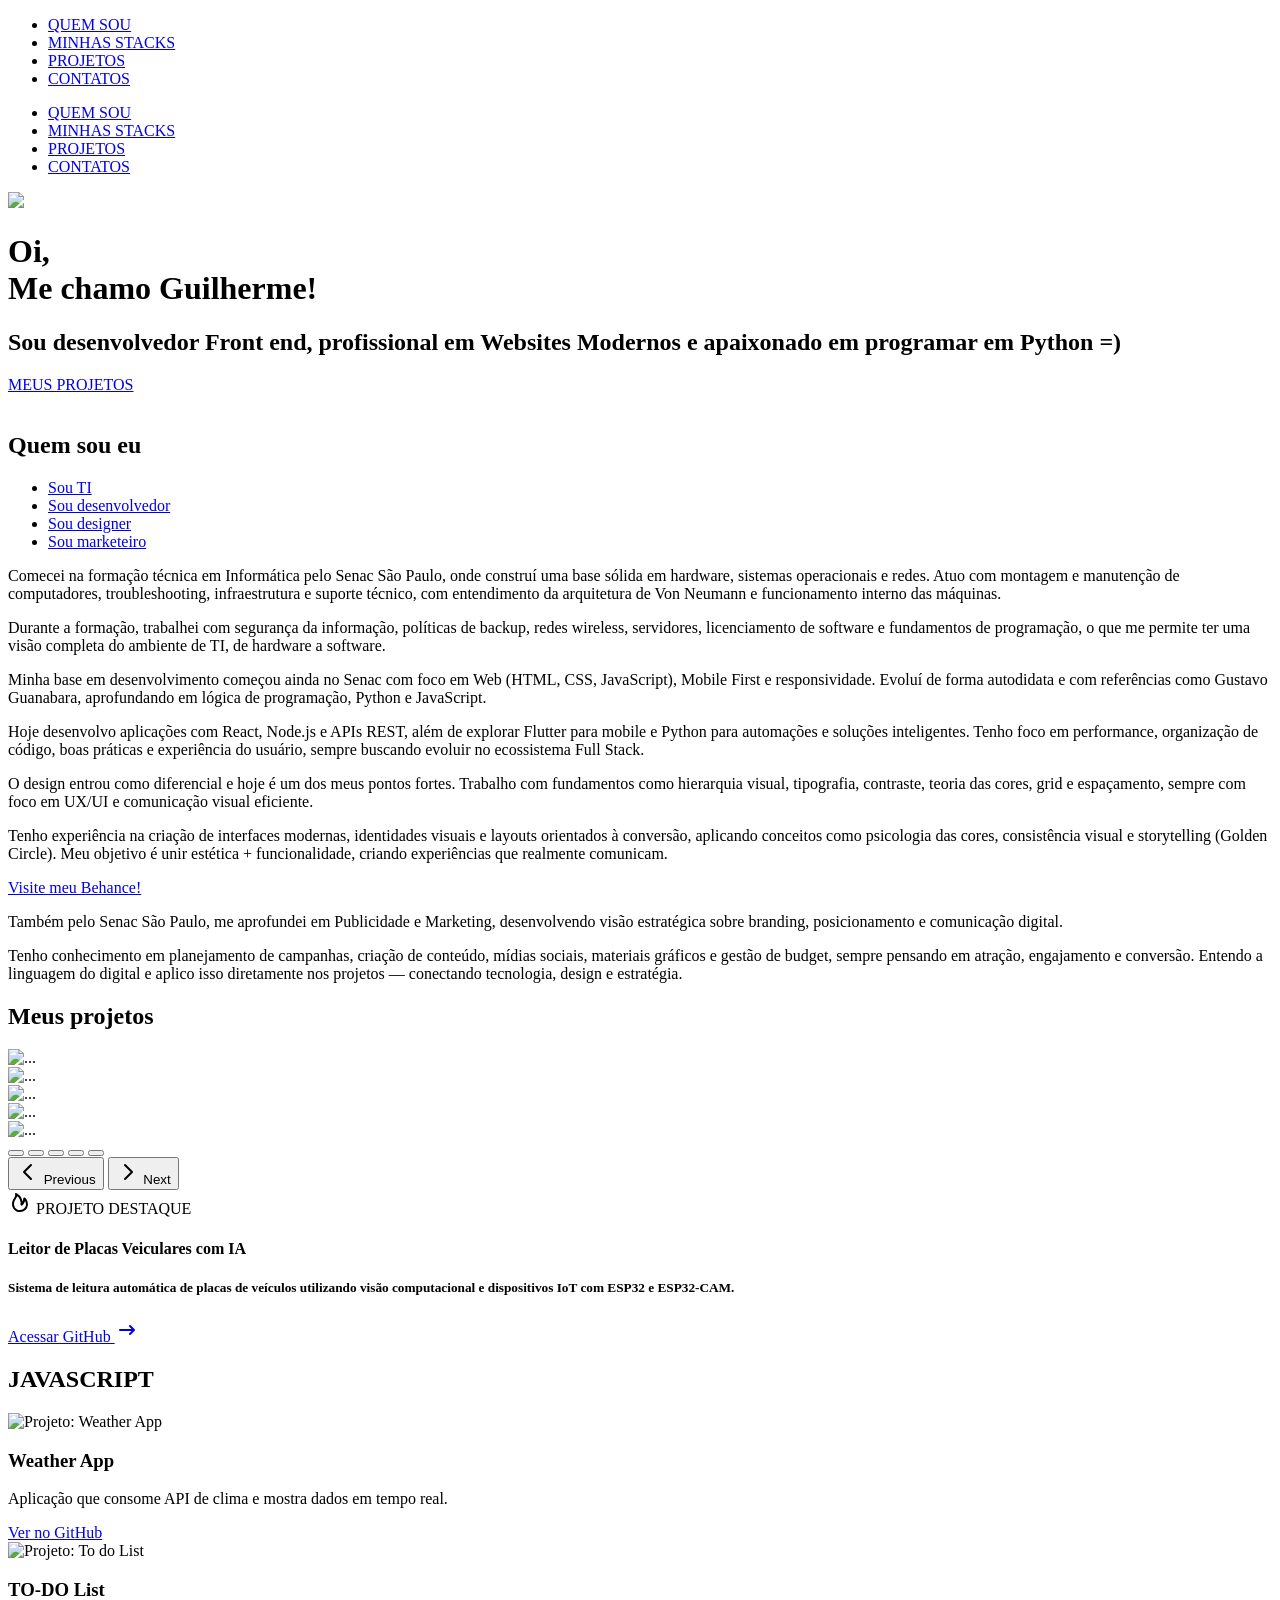
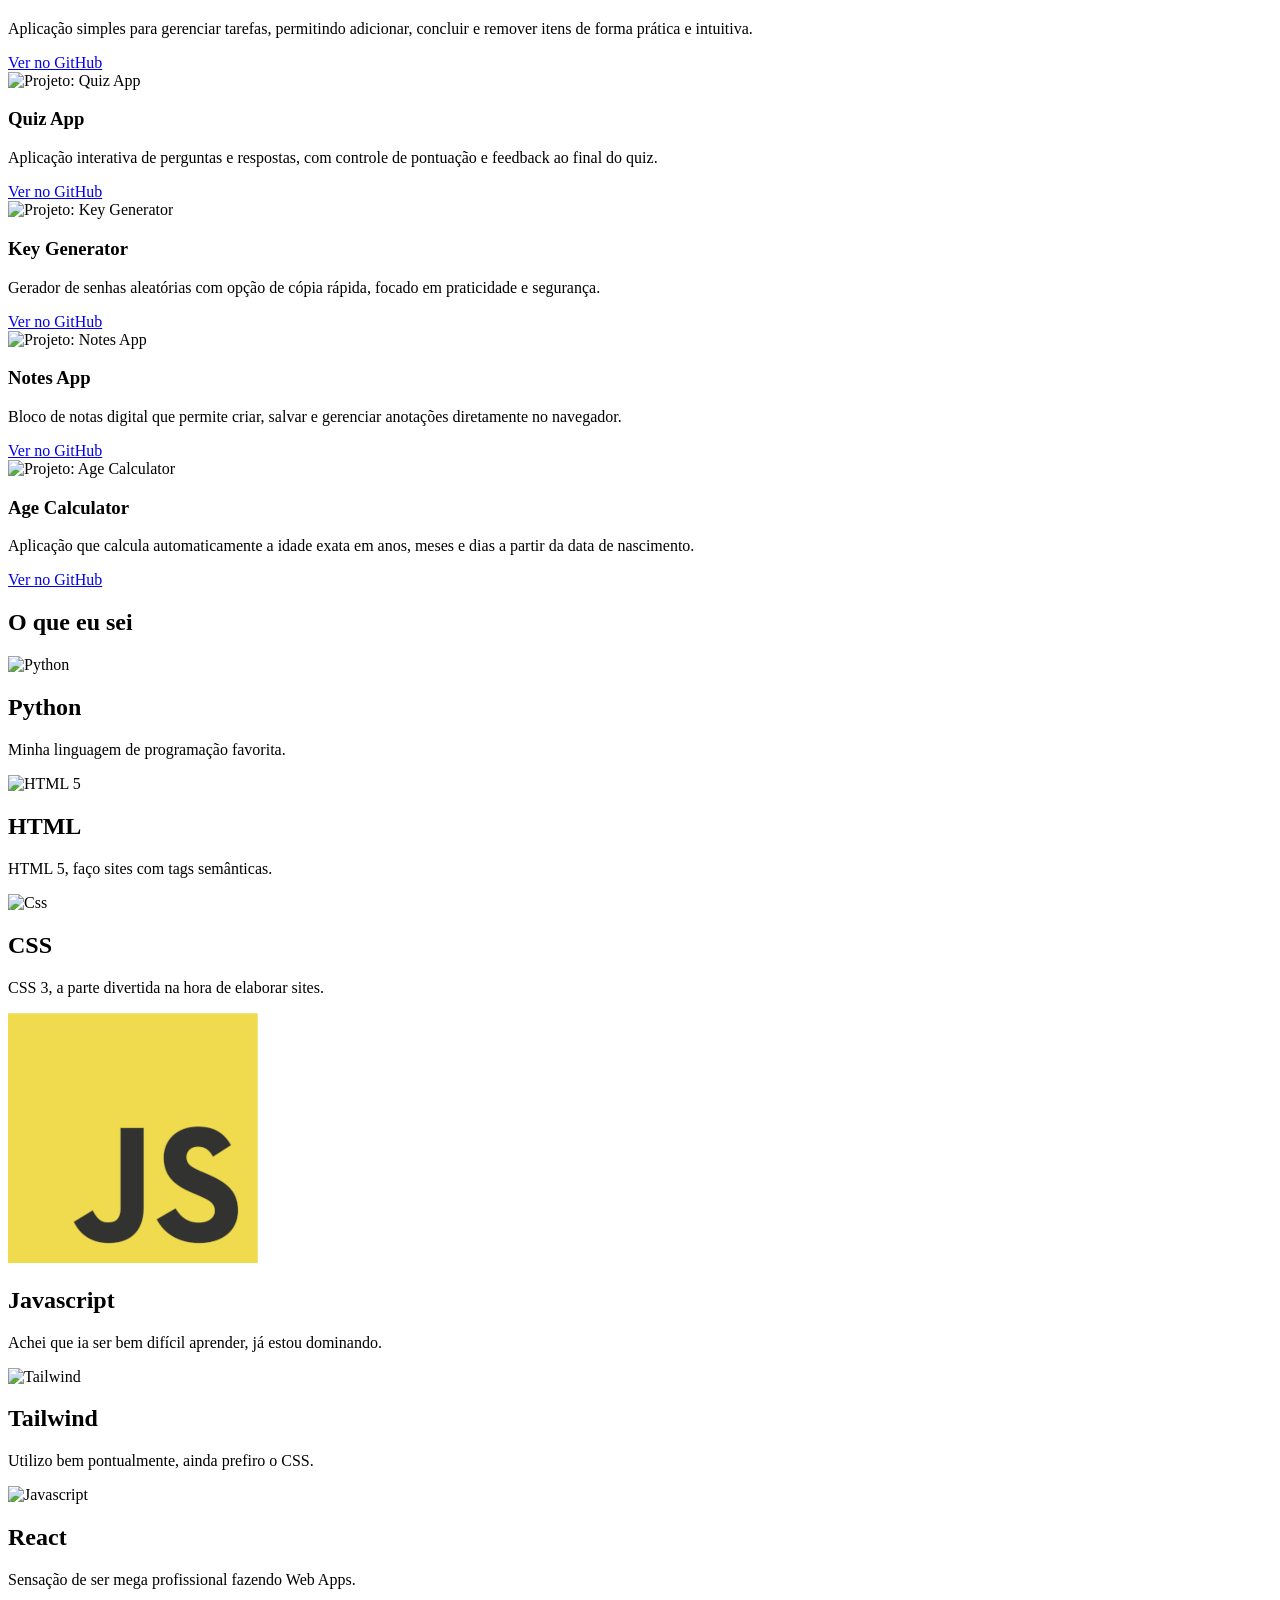
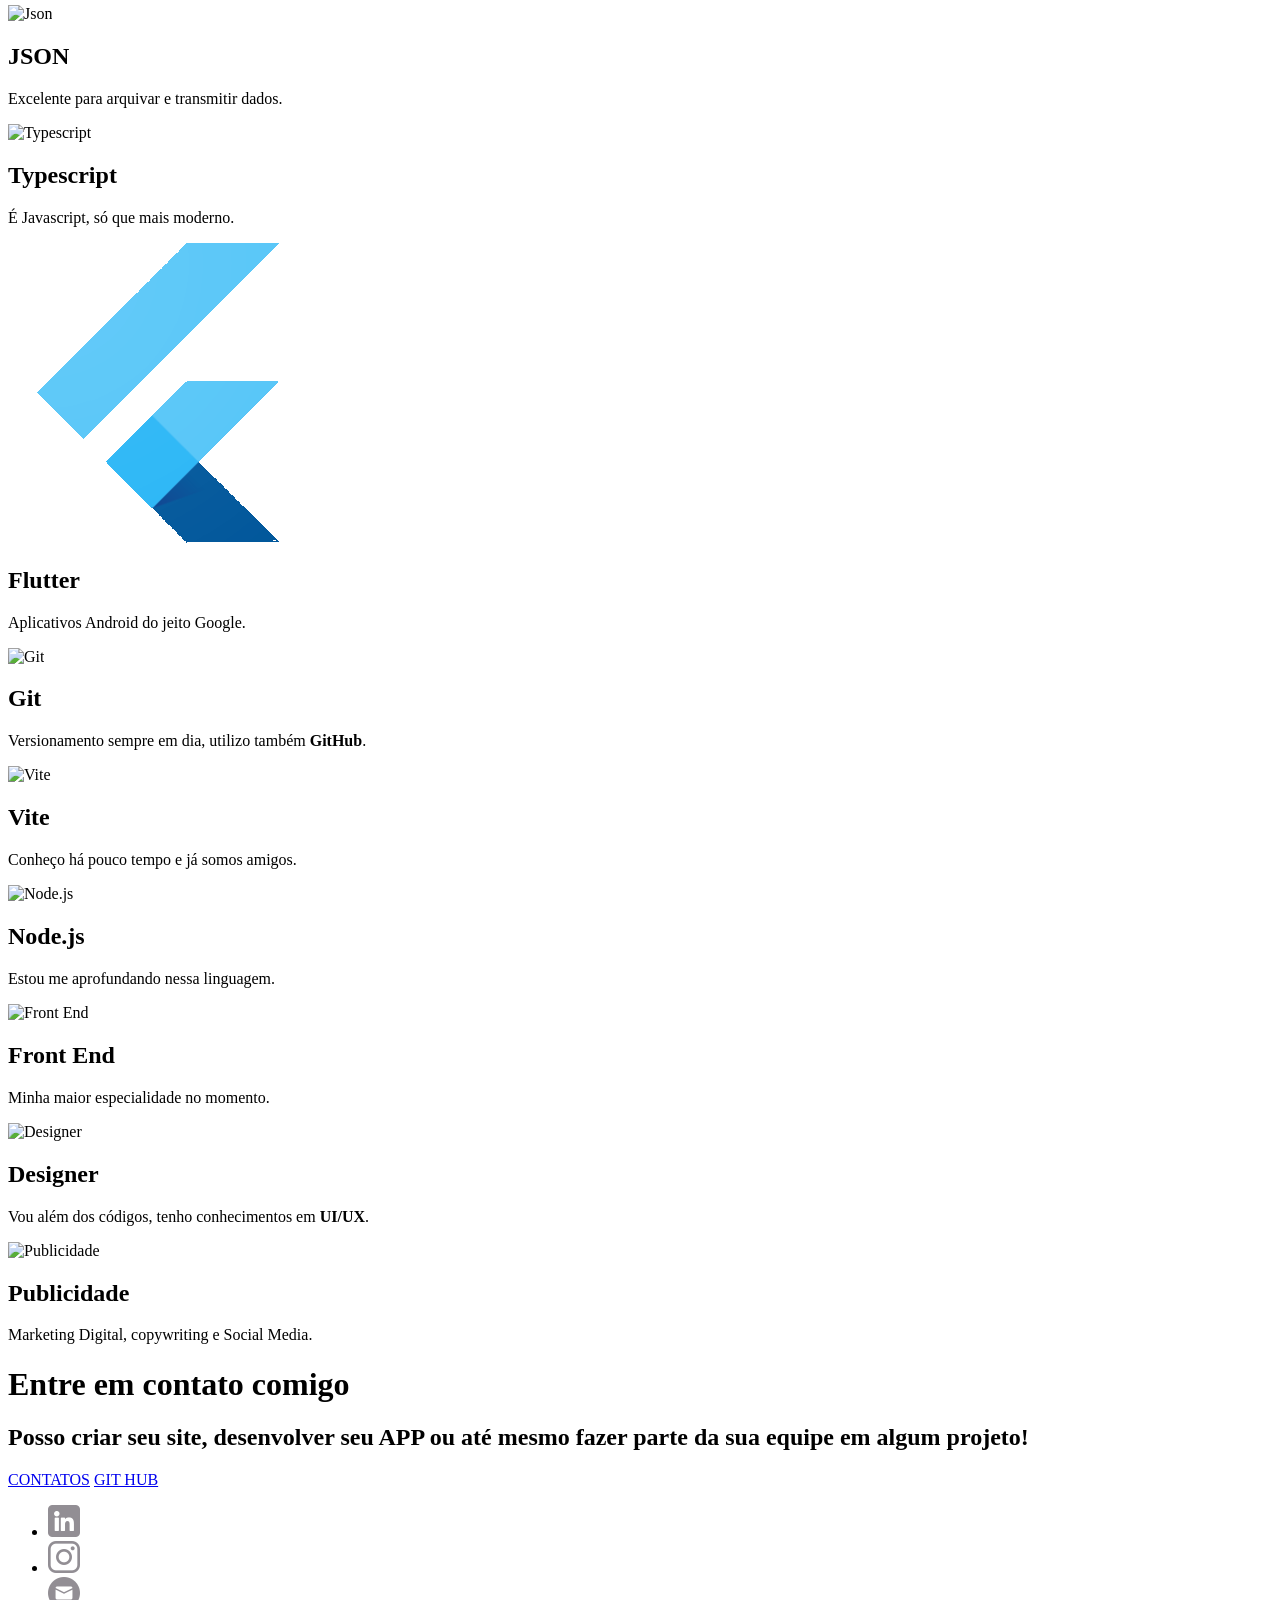
==== index.html @ f88a06d3 "Atualização Modificação do nav bar, correção das informações dos cards de projeto, adição dos meta d" ====
<!DOCTYPE html>
<html lang="pt-BR">
<head>
    <meta charset="UTF-8">
    <meta name="viewport" content="width=device-width, initial-scale=1.0">
    <title>Guilherme - Portfólio</title>
    <link rel="icon" href="/site/assets/icon-hello-CwWpwheA.png">
    <meta name="description" content="Portfólio Online de Guilherme Moreira, aqui tem sobre mim, meus projetos em Javascript, HTML, React e Python.">
    <meta name="author" content="Guilherme Moreira">
    <meta name="robots" content="index, follow">
    <link rel="canonical" href="https://guimorus.github.io/site/">
    <meta name="theme-color" content="#353148">

    <!-- Open Graph (redes sociais) -->
    <meta property="og:title" content="Guilherme Moreira | Portfólio">
    <meta property="og:description" content="Desenvolvedor Front-end criando interfaces modernas, rápidas e focadas em experiência do usuário. Veja meus projetos e evolução na área.">
    <meta property="og:image" content="https://guimorus.github.io/site/perfil.jpeg">
    <meta property="og:url" content="https://guimorus.github.io/site/">
    <meta property="og:type" content="website">

    <!-- Twitter -->
    <meta name="twitter:card" content="summary_large_image" />
    <meta name="twitter:title" content="Guilherme Moreira | Desenvolvedor Front-end" />
    <meta name="twitter:description" content="Interfaces modernas, código limpo e foco em experiência do usuário. Confira meus projetos." />

<meta name="twitter:image" content="https://guimorus.github.io/site/perfil.jpeg" />
  <script type="module" crossorigin src="/site/assets/index-CUQdVCEX.js"></script>
  <link rel="stylesheet" crossorigin href="/site/assets/index-DEA_7ukw.css">
</head>
<body>
  <main>
    <nav id="hero-nav">
      <ul>
        <li><a href="#about">QUEM SOU</a></li>
        <li><a href="#stacks">MINHAS STACKS</a></li>
        <li><a href="#projects">PROJETOS</a></li>
        <li><a href="#contacts">CONTATOS</a></li>
      </ul>
    </nav>

    <nav id="scroll-nav" class="scroll-nav">
        <ul>
            <li><a href="#about">QUEM SOU</a></li>
            <li><a href="#stacks">MINHAS STACKS</a></li>
            <li><a href="#projects">PROJETOS</a></li>
            <li><a href="#contacts">CONTATOS</a></li>
        </ul>
    </nav>
    
    <header id="hero">
      <img id="icon-hello" src="/site/assets/icon-hello-CwWpwheA.png">
      <h1>Oi,<br><span>Me chamo Guilherme!</span></h1>
      <h2>Sou desenvolvedor Front end, profissional em Websites Modernos e apaixonado em programar em Python =)</h2>
      <a id="btn-main" class="btn m-auto block" href="#projects">MEUS PROJETOS</a>

    <aside>
        <img id="stack1" src="">
        <img id="stack2" src="">
    </aside>
    </header>

    <div id="stacks-carrossel" class="carrossel top-200 md:top-152">
      <div class="track"></div>
    </div>

    <section id="about">
        <h1>Quem sou eu</h1>
        <div id="content-about" class="pt-70 md:pt-90">
            <div id="video-about"></div>
            <div id="tab-about" class="w-full max-w-4xl px-4 sm:px-6">
                <ul class="flex flex-wrap gap-2 sm:gap-3 text-sm font-medium text-center text-body border-b border-default">
                    <li class="w-[calc(50%-0.25rem)] sm:w-auto">
                        <a href="#" data-tab="ti" class="tab active block w-full p-3 sm:p-4 text-[var(--cor-dest)] bg-[var(--cor-prima)] rounded-t-base hover:text-[var(--cor-dest)] hover:bg-neutral-secondary-soft">
                            Sou TI
                        </a>
                    </li>

                    <li class="w-[calc(50%-0.25rem)] sm:w-auto">
                        <a href="#" data-tab="developer" class="tab block w-full p-3 sm:p-4 rounded-t-base hover:text-[var(--cor-dest)] hover:bg-neutral-secondary-soft">
                            Sou desenvolvedor
                        </a>
                    </li>

                    <li class="w-[calc(50%-0.25rem)] sm:w-auto">
                        <a href="#" data-tab="designer" class="tab block w-full p-3 sm:p-4 rounded-t-base hover:text-[var(--cor-dest)] hover:bg-neutral-secondary-soft">
                            Sou designer
                        </a>
                    </li>

                    <li class="w-[calc(50%-0.25rem)] sm:w-auto">
                        <a href="#" data-tab="marketing" class="tab block w-full p-3 sm:p-4 rounded-t-base hover:text-[var(--cor-dest)] hover:bg-neutral-secondary-soft">
                            Sou marketeiro
                        </a>
                    </li>
                </ul>

                <div id="tab-content" class="p-4 sm:p-6">
                    <div class="content active text-base leading-7" data-content="ti">
                        <p>Comecei na formação técnica em Informática pelo Senac São Paulo, onde construí uma base sólida em hardware, sistemas operacionais e redes. Atuo com montagem e manutenção de computadores, troubleshooting, infraestrutura e suporte técnico, com entendimento da arquitetura de Von Neumann e funcionamento interno das máquinas.</p>
                        <p class="mt-5">Durante a formação, trabalhei com segurança da informação, políticas de backup, redes wireless, servidores, licenciamento de software e fundamentos de programação, o que me permite ter uma visão completa do ambiente de TI, de hardware a software.</p>
                    </div>

                    <div class="content hidden text-base leading-7" data-content="developer">
                        <p>Minha base em desenvolvimento começou ainda no Senac com foco em Web (HTML, CSS, JavaScript), Mobile First e responsividade. Evoluí de forma autodidata e com referências como Gustavo Guanabara, aprofundando em lógica de programação, Python e JavaScript.</p>
                        <p class="mt-5">Hoje desenvolvo aplicações com React, Node.js e APIs REST, além de explorar Flutter para mobile e Python para automações e soluções inteligentes. Tenho foco em performance, organização de código, boas práticas e experiência do usuário, sempre buscando evoluir no ecossistema Full Stack.</p>
                    </div>

                    <div class="content hidden text-base leading-7" data-content="designer">
                        <p>O design entrou como diferencial e hoje é um dos meus pontos fortes. Trabalho com fundamentos como hierarquia visual, tipografia, contraste, teoria das cores, grid e espaçamento, sempre com foco em UX/UI e comunicação visual eficiente.</p>
                        <p class="mt-5">Tenho experiência na criação de interfaces modernas, identidades visuais e layouts orientados à conversão, aplicando conceitos como psicologia das cores, consistência visual e storytelling (Golden Circle). Meu objetivo é unir estética + funcionalidade, criando experiências que realmente comunicam.</p>
                        <a class="inline-block mt-5 underline hover:no-underline" href="#">Visite meu Behance!</a>
                    </div>

                    <div class="content hidden text-base leading-7" data-content="marketing">
                        <p>Também pelo Senac São Paulo, me aprofundei em Publicidade e Marketing, desenvolvendo visão estratégica sobre branding, posicionamento e comunicação digital.</p>
                        <p class="mt-5">Tenho conhecimento em planejamento de campanhas, criação de conteúdo, mídias sociais, materiais gráficos e gestão de budget, sempre pensando em atração, engajamento e conversão. Entendo a linguagem do digital e aplico isso diretamente nos projetos — conectando tecnologia, design e estratégia.</p>
                    </div>
                </div>
            </div>
        </div>
    </section>

    <section id="projects">
        <h1>Meus projetos</h1>
      
        <div class="pt-80 w-full">
            <div class="bg-neutral-primary-soft block max-w-6xl mx-auto border border-default rounded-base shadow-xs">
                

            <div id="default-carousel" class="relative w-full" data-carousel="slide">
                <!-- Carousel wrapper -->
                <div class="relative h-56 overflow-hidden rounded-base md:h-150">
                    <!-- Item 1 -->
                    <div class="hidden duration-700 ease-in-out" data-carousel-item>
                        <img src="/site/assets/dt-project01-ioYU0kub.jpg" class="absolute block w-full -translate-x-1/2 -translate-y-1/2 top-1/2 left-1/2" alt="...">
                    </div>
                    <!-- Item 2 -->
                    <div class="hidden duration-700 ease-in-out" data-carousel-item>
                        <img src="/site/assets/dt-project02-B3MIcqc9.jpg" class="absolute block w-full -translate-x-1/2 -translate-y-1/2 top-1/2 left-1/2" alt="...">
                    </div>
                    <!-- Item 3 -->
                    <div class="hidden duration-700 ease-in-out" data-carousel-item>
                        <img src="/site/assets/dt-project03-XoIUNL7M.jpg" class="absolute block w-full -translate-x-1/2 -translate-y-1/2 top-1/2 left-1/2" alt="...">
                    </div>
                    <!-- Item 4 -->
                    <div class="hidden duration-700 ease-in-out" data-carousel-item>
                        <img src="/site/assets/dt-project04-BKpkvFJu.jpg" class="absolute block w-full -translate-x-1/2 -translate-y-1/2 top-1/2 left-1/2" alt="...">
                    </div>
                    <!-- Item 5 -->
                    <div class="hidden duration-700 ease-in-out" data-carousel-item>
                        <img src="/site/assets/dt-project05-BMzKWq7I.jpg" class="absolute block w-full -translate-x-1/2 -translate-y-1/2 top-1/2 left-1/2" alt="...">
                    </div>
                </div>
                <!-- Slider indicators -->
                <div class="absolute z-30 flex -translate-x-1/2 bottom-5 left-1/2 space-x-3 rtl:space-x-reverse">
                    <button type="button" class="w-3 h-3 rounded-base" aria-current="true" aria-label="Slide 1" data-carousel-slide-to="0"></button>
                    <button type="button" class="w-3 h-3 rounded-base" aria-current="false" aria-label="Slide 2" data-carousel-slide-to="1"></button>
                    <button type="button" class="w-3 h-3 rounded-base" aria-current="false" aria-label="Slide 3" data-carousel-slide-to="2"></button>
                    <button type="button" class="w-3 h-3 rounded-base" aria-current="false" aria-label="Slide 4" data-carousel-slide-to="3"></button>
                    <button type="button" class="w-3 h-3 rounded-base" aria-current="false" aria-label="Slide 5" data-carousel-slide-to="4"></button>
                </div>
                <!-- Slider controls -->
                <button type="button" class="absolute top-0 start-0 z-30 flex items-center justify-center h-full px-4 cursor-pointer group focus:outline-none" data-carousel-prev>
                    <span class="inline-flex items-center justify-center w-10 h-10 rounded-base bg-white/30 dark:bg-gray-800/30 group-hover:bg-white/50 dark:group-hover:bg-gray-800/60 group-focus:ring-4 group-focus:ring-white dark:group-focus:ring-gray-800/70 group-focus:outline-none">
                        <svg class="w-5 h-5 text-white rtl:rotate-180" aria-hidden="true" xmlns="http://www.w3.org/2000/svg" width="24" height="24" fill="none" viewBox="0 0 24 24"><path stroke="currentColor" stroke-linecap="round" stroke-linejoin="round" stroke-width="2" d="m15 19-7-7 7-7"/></svg>
                        <span class="sr-only">Previous</span>
                    </span>
                </button>
                <button type="button" class="absolute top-0 end-0 z-30 flex items-center justify-center h-full px-4 cursor-pointer group focus:outline-none" data-carousel-next>
                    <span class="inline-flex items-center justify-center w-10 h-10 rounded-base bg-white/30 dark:bg-gray-800/30 group-hover:bg-white/50 dark:group-hover:bg-gray-800/60 group-focus:ring-4 group-focus:ring-white dark:group-focus:ring-gray-800/70 group-focus:outline-none">
                        <svg class="w-5 h-5 text-white rtl:rotate-180" aria-hidden="true" xmlns="http://www.w3.org/2000/svg" width="24" height="24" fill="none" viewBox="0 0 24 24"><path stroke="currentColor" stroke-linecap="round" stroke-linejoin="round" stroke-width="2" d="m9 5 7 7-7 7"/></svg>
                        <span class="sr-only">Next</span>
                    </span>
                </button>
            </div>

                <div class="p-6 text-center">
                    <span class="inline-flex items-center bg-green-50 border border-green-300 text-green-500 text-sm font-medium px-1.5 py-0.5 rounded-sm">
                        <svg class="w-3 h-3 me-1" aria-hidden="true" xmlns="http://www.w3.org/2000/svg" width="24" height="24" fill="none" viewBox="0 0 24 24"><path stroke="currentColor" stroke-linecap="round" stroke-linejoin="round" stroke-width="2" d="M18.122 17.645a7.185 7.185 0 0 1-2.656 2.495 7.06 7.06 0 0 1-3.52.853 6.617 6.617 0 0 1-3.306-.718 6.73 6.73 0 0 1-2.54-2.266c-2.672-4.57.287-8.846.887-9.668A4.448 4.448 0 0 0 8.07 6.31 4.49 4.49 0 0 0 7.997 4c1.284.965 6.43 3.258 5.525 10.631 1.496-1.136 2.7-3.046 2.846-6.216 1.43 1.061 3.985 5.462 1.754 9.23Z"/></svg>
                        PROJETO DESTAQUE
                    </span>
                    
                        <h4 class="mt-3 mb-6 text-4xl font-semibold tracking-tight text-heading">Leitor de Placas Veiculares com IA</h4>

                        <h5 class="mt-3 mb-6 text-base tracking-tight text-heading">Sistema de leitura automática de placas de veículos utilizando visão computacional e dispositivos IoT com ESP32 e ESP32-CAM.</h5>
                    <a href="https://github.com/GuiMorus/Projeto-Leitor-de-Placas-Veiculares#leitor-de-placas-veiculares-com-ia" target="_blank" class="inline-flex items-center text-white hover:text-[var(--cor-dest)] bg-[var(--cor-prima)] border-transparent hover:bg-[var(--cor-prima)] shadow-xs font-medium leading-5 rounded-base text-sm px-4 py-2.5 focus:outline-none transition-all duration-300">
                        Acessar GitHub
                        <svg class="w-4 h-4 ms-1.5 rtl:rotate-180 -me-0.5" aria-hidden="true" xmlns="http://www.w3.org/2000/svg" width="24" height="24" fill="none" viewBox="0 0 24 24"><path stroke="currentColor" stroke-linecap="round" stroke-linejoin="round" stroke-width="2" d="M19 12H5m14 0-4 4m4-4-4-4"/></svg>
                    </a>
                </div>
            </div>
        </div>

        <!-- DEMAIS PROJETOS -->
      <h2 class="pt-20 mb-5">JAVASCRIPT</h2>
      <div class="grid grid-cols-1 md:grid-cols-3 gap-4 mx-1">

        <!-- Project: Weather App-->
        <div class="project-card relative group w-fit cursor-pointer">
            <img class="h-auto max-w-full rounded-base" src="/site/assets/js-project01-DHR28_1M.png" alt="Projeto: Weather App">
            
            <div class="project-overlay absolute inset-0 flex flex-col 
            justify-center md:justify-end items-center text-center p-4
            bg-black/60 opacity-0 group-hover:opacity-100 transition-all duration-500 rounded-base">

            <div class="project-content translate-y-10 group-hover:translate-y-0 transition-all duration-500">
                <h3 class="text-white text-lg font-semibold">Weather App</h3>
                <p class="text-white text-sm mt-1">
                Aplicação que consome API de clima e mostra dados em tempo real.
                </p>
                <a href="https://github.com/GuiMorus/Projects-Javascript#-weather-app"
                target="_blank"
                class="inline-block mt-3 text-sm bg-[var(--cor-prima)] text-white px-3 py-1 rounded hover:bg-[var(--cor-dest)] hover:text-[var(--cor-prima)] transition">
                Ver no GitHub
                </a>
            </div>
            </div>
        </div>

        <!-- Project: To do List-->
        <div class="project-card relative group w-fit cursor-pointer">
            <img class="h-auto max-w-full rounded-base" src="/site/assets/js-project02-C2P8RWau.png" alt="Projeto: To do List">

            <div class="project-overlay absolute inset-0 flex flex-col 
            justify-center md:justify-end items-center text-center p-4
            bg-black/60 opacity-0 group-hover:opacity-100 transition-all duration-500 rounded-base">

            <div class="project-content translate-y-10 group-hover:translate-y-0 transition-all duration-500">
                <h3 class="text-white text-lg font-semibold">TO-DO List</h3>
                <p class="text-white text-sm mt-1">
                Aplicação simples para gerenciar tarefas, permitindo adicionar, concluir e remover itens de forma prática e intuitiva.
                </p>
                <a href="https://github.com/GuiMorus/Projects-Javascript#-to-do-list"
                target="_blank"
                class="inline-block mt-3 text-sm bg-[var(--cor-prima)] text-white px-3 py-1 rounded hover:bg-[var(--cor-dest)] hover:text-[var(--cor-prima)] transition">
                Ver no GitHub
                </a>
            </div>
            </div>
        </div>

        <!-- Project: Quiz App-->
        <div class="project-card relative group w-fit cursor-pointer">
            <img class="h-auto max-w-full rounded-base" src="/site/assets/js-project03-DadeSsmw.png" alt="Projeto: Quiz App">

            <div class="project-overlay absolute inset-0 flex flex-col 
            justify-center md:justify-end items-center text-center p-4
            bg-black/60 opacity-0 group-hover:opacity-100 transition-all duration-500 rounded-base">

            <div class="project-content translate-y-10 group-hover:translate-y-0 transition-all duration-500">
                <h3 class="text-white text-lg font-semibold">Quiz App</h3>
                <p class="text-white text-sm mt-1">
                Aplicação interativa de perguntas e respostas, com controle de pontuação e feedback ao final do quiz.
                </p>
                <a href="https://github.com/GuiMorus/Projects-Javascript#-quiz-app"
                target="_blank"
                class="inline-block mt-3 text-sm bg-[var(--cor-prima)] text-white px-3 py-1 rounded hover:bg-[var(--cor-dest)] hover:text-[var(--cor-prima)] transition">
                Ver no GitHub
                </a>
            </div>
            </div>
        </div>

        <!-- Project: Key Generator-->
        <div class="project-card relative group w-fit cursor-pointer">
            <img class="h-auto max-w-full rounded-base" src="/site/assets/js-project04-CfDjE8yf.png" alt="Projeto: Key Generator">

            <div class="project-overlay absolute inset-0 flex flex-col 
            justify-center md:justify-end items-center text-center p-4
            bg-black/60 opacity-0 group-hover:opacity-100 transition-all duration-500 rounded-base">

            <div class="project-content translate-y-10 group-hover:translate-y-0 transition-all duration-500">
                <h3 class="text-white text-lg font-semibold">Key Generator</h3>
                <p class="text-white text-sm mt-1">
                Gerador de senhas aleatórias com opção de cópia rápida, focado em praticidade e segurança. 
                </p>
                <a href="https://github.com/GuiMorus/Projects-Javascript#-key-generator"
                target="_blank"
                class="inline-block mt-3 text-sm bg-[var(--cor-prima)] text-white px-3 py-1 rounded hover:bg-[var(--cor-dest)] hover:text-[var(--cor-prima)] transition">
                Ver no GitHub
                </a>
            </div>
            </div>
        </div>

        <!-- Project: Notes App-->
        <div class="project-card relative group w-fit cursor-pointer">
            <img class="h-auto max-w-full rounded-base" src="/site/assets/js-project05-DbGhbcXe.png" alt="Projeto: Notes App">

            <div class="project-overlay absolute inset-0 flex flex-col 
            justify-center md:justify-end items-center text-center p-4
            bg-black/60 opacity-0 group-hover:opacity-100 transition-all duration-500 rounded-base">

            <div class="project-content translate-y-10 group-hover:translate-y-0 transition-all duration-500">
                <h3 class="text-white text-lg font-semibold">Notes App</h3>
                <p class="text-white text-sm mt-1">
                Bloco de notas digital que permite criar, salvar e gerenciar anotações diretamente no navegador. 
                </p>
                <a href="https://github.com/GuiMorus/Projects-Javascript#-bloco-de-notas"
                target="_blank"
                class="inline-block mt-3 text-sm bg-[var(--cor-prima)] text-white px-3 py-1 rounded hover:bg-[var(--cor-dest)] hover:text-[var(--cor-prima)] transition">
                Ver no GitHub
                </a>
            </div>
            </div>
        </div>

        <!-- Project: Age Calculator-->
        <div class="project-card relative group w-fit cursor-pointer">
            <img class="h-auto max-w-full rounded-base" src="/site/assets/js-project06-ByfPYyCq.png" alt="Projeto: Age Calculator">

            <div class="project-overlay absolute inset-0 flex flex-col 
            justify-center md:justify-end items-center text-center p-4
            bg-black/60 opacity-0 group-hover:opacity-100 transition-all duration-500 rounded-base">

            <div class="project-content translate-y-10 group-hover:translate-y-0 transition-all duration-500">
                <h3 class="text-white text-lg font-semibold">Age Calculator</h3>
                <p class="text-white text-sm mt-1">
                Aplicação que calcula automaticamente a idade exata em anos, meses e dias a partir da data de nascimento.
                </p>
                <a href="https://github.com/GuiMorus/Projects-Javascript#-age-calculator"
                target="_blank"
                class="inline-block mt-3 text-sm bg-[var(--cor-prima)] text-white px-3 py-1 rounded hover:bg-[var(--cor-dest)] hover:text-[var(--cor-prima)] transition">
                Ver no GitHub
                </a>
            </div>
            </div>
        </div>

        </div>
    </section>

    <section id="stacks">
        <h1>O que eu sei</h1>
      
        <div id="grade" class="grid grid-cols-3 md:grid-cols-4 gap-4 pt-70">
        
            <div>
                <img class="duration-500 transition-transform hover:scale-110 w-25 h-25 md:h-50 md:w-50 object-contain m-auto rounded-base mt-20" src="/site/assets/python-logo-Dha_Gkf-.png" alt="Python">
                <h2 class="mt-5">Python</h2>
                <p>Minha linguagem de programação favorita.</p>
            </div>

            <div>
                <img class="duration-500 transition-transform hover:scale-110 w-25 h-25 md:h-50 md:w-50 object-contain m-auto rounded-base mt-20" src="/site/assets/html-logo-tKyCy3ZM.png" alt="HTML 5">
                <h2 class="mt-5">HTML</h2>
                <p>HTML 5, faço sites com tags semânticas.</p>
            </div>

            <div>
                <img class="duration-500 transition-transform hover:scale-110 w-25 h-25 md:h-50 md:w-50 object-contain m-auto rounded-base mt-20" src="/site/assets/css-logo-CbZR_oYG.png" alt="Css">
                <h2 class="mt-5">CSS</h2>
                <p>CSS 3, a parte divertida na hora de elaborar sites.</p>
            </div>

            <div>
                <img class="duration-500 transition-transform hover:scale-110 w-25 h-25 md:h-50 md:w-50 object-contain m-auto rounded-base mt-20" src="[data-uri]" alt="Javascript">
                <h2 class="mt-5">Javascript</h2>
                <p>Achei que ia ser bem difícil aprender, já estou dominando.</p>
            </div>

            <div>
                <img class="duration-500 transition-transform hover:scale-110 w-25 h-25 md:h-50 md:w-50 object-contain rounded-base mt-20" src="/site/assets/tailwind-logo-C3n-ckmB.png" alt="Tailwind">
                <h2 class="mt-5">Tailwind</h2>
                <p>Utilizo bem pontualmente, ainda prefiro o CSS.</p>
            </div>

            <div>
                <img class="duration-500 transition-transform hover:scale-110 w-25 h-25 md:h-50 md:w-50 object-contain m-auto rounded-base mt-20" src="/site/assets/react-logo-jIK5MME-.png" alt="Javascript">
                <h2 class="mt-5">React</h2>
                <p>Sensação de ser mega profissional fazendo Web Apps.</p>
            </div>

            <div>
                <img class="duration-500 transition-transform hover:scale-110 w-25 h-25 md:h-50 md:w-50 object-contain m-auto rounded-base mt-20" src="/site/assets/json-logo-CS7W1DP2.png" alt="Json">
                <h2 class="mt-5">JSON</h2>
                <p>Excelente para arquivar e transmitir dados.</p>
            </div>

            <div>
                <img class="duration-500 transition-transform hover:scale-110 w-25 h-25 md:h-50 md:w-50 object-contain m-auto rounded-base mt-20" src="/site/assets/ts-logo-Z1qNoXIj.png" alt="Typescript">
                <h2 class="mt-5">Typescript</h2>
                <p>É Javascript, só que mais moderno.</p>
            </div>

            <div>
                <img class="duration-500 transition-transform hover:scale-110 w-25 h-25 md:h-50 md:w-50 object-contain rounded-base mt-20" src="[data-uri]" alt="Flutter">
                <h2 class="mt-5">Flutter</h2>
                <p>Aplicativos Android do jeito Google.</p>
            </div>

            <div>
                <img class="duration-500 transition-transform hover:scale-110 w-25 h-25 md:h-50 md:w-50 object-contain m-auto rounded-base mt-20" src="/site/assets/git-logo-CD_d_c-E.png" alt="Git">
                <h2 class="mt-5">Git</h2>
                <p>Versionamento sempre em dia, utilizo também <strong>GitHub</strong>.</p>
            </div>

            <div>
                <img class="duration-500 transition-transform hover:scale-110 w-25 h-25 md:h-50 md:w-50 object-contain m-auto rounded-base mt-20" src="/site/assets/vite-logo-D0FknUEa.png" alt="Vite">
                <h2 class="mt-5">Vite</h2>
                <p>Conheço há pouco tempo e já somos amigos.</p>
            </div>

            <div>
                <img class="duration-500 transition-transform hover:scale-110 w-25 h-25 md:h-50 md:w-50 object-contain m-auto rounded-base mt-20" src="/site/assets/node-logo-YZxbHGaM.png" alt="Node.js">
                <h2 class="mt-5">Node.js</h2>
                <p>Estou me aprofundando nessa linguagem.</p>
            </div>

            <div>
                <img class="duration-500 transition-transform hover:scale-110 w-25 h-25 md:h-50 md:w-50 object-contain m-auto rounded-base mt-20" src="/site/assets/front-logo-3vQjLAM7.png" alt="Front End">
                <h2 class="mt-5">Front End</h2>
                <p>Minha maior especialidade no momento.</p>
            </div>

            <div>
                <img class="duration-500 transition-transform hover:scale-110 w-25 h-25 md:h-50 md:w-50 object-contain m-auto rounded-base mt-20" src="/site/assets/ps-logo-7URHOrvZ.png" alt="Designer">
                <h2 class="mt-5">Designer</h2>
                <p>Vou além dos códigos, tenho conhecimentos em <strong>UI/UX</strong>.</p>
            </div>
            
            <div>
                <img class="duration-500 transition-transform hover:scale-110 w-25 h-25 md:h-50 md:w-50 object-contain m-auto rounded-base mt-20" src="/site/assets/publi-logo-DiihILD-.png" alt="Publicidade">
                <h2 class="mt-5">Publicidade</h2>
                <p>Marketing Digital, copywriting e Social Media.</p>
            </div>
        </div>
    </section>

    <footer id="contacts">
    <h1>Entre em contato comigo</h1>
    <h2>Posso criar seu site, desenvolver seu APP ou até mesmo fazer parte da sua equipe em algum projeto!</h2>
    <div class="flex  gap-5 md:gap-14 justify-center">
        <a class="btn" id="btn-f1" href="#projects">CONTATOS</a>
        <a class="btn" id="btn-f2" href="https://github.com/GuiMorus" target="_blank">GIT HUB</a>
    </div>

    <aside>
        <ul>
            <li><a href="https://www.linkedin.com/in/gui-msilva/" target="_blank"><img src="[data-uri]" alt="LinkedIn"></a></li>
            <li><a href=""><img src="[data-uri]" alt="Instagram"></a></li>
            <li><a href="mailto:gui.morushub@gmail.com"><img src="[data-uri]" alt="Email"></a></li>
        </ul>
    </aside>
  </footer>
  </main>
</body>
</html>
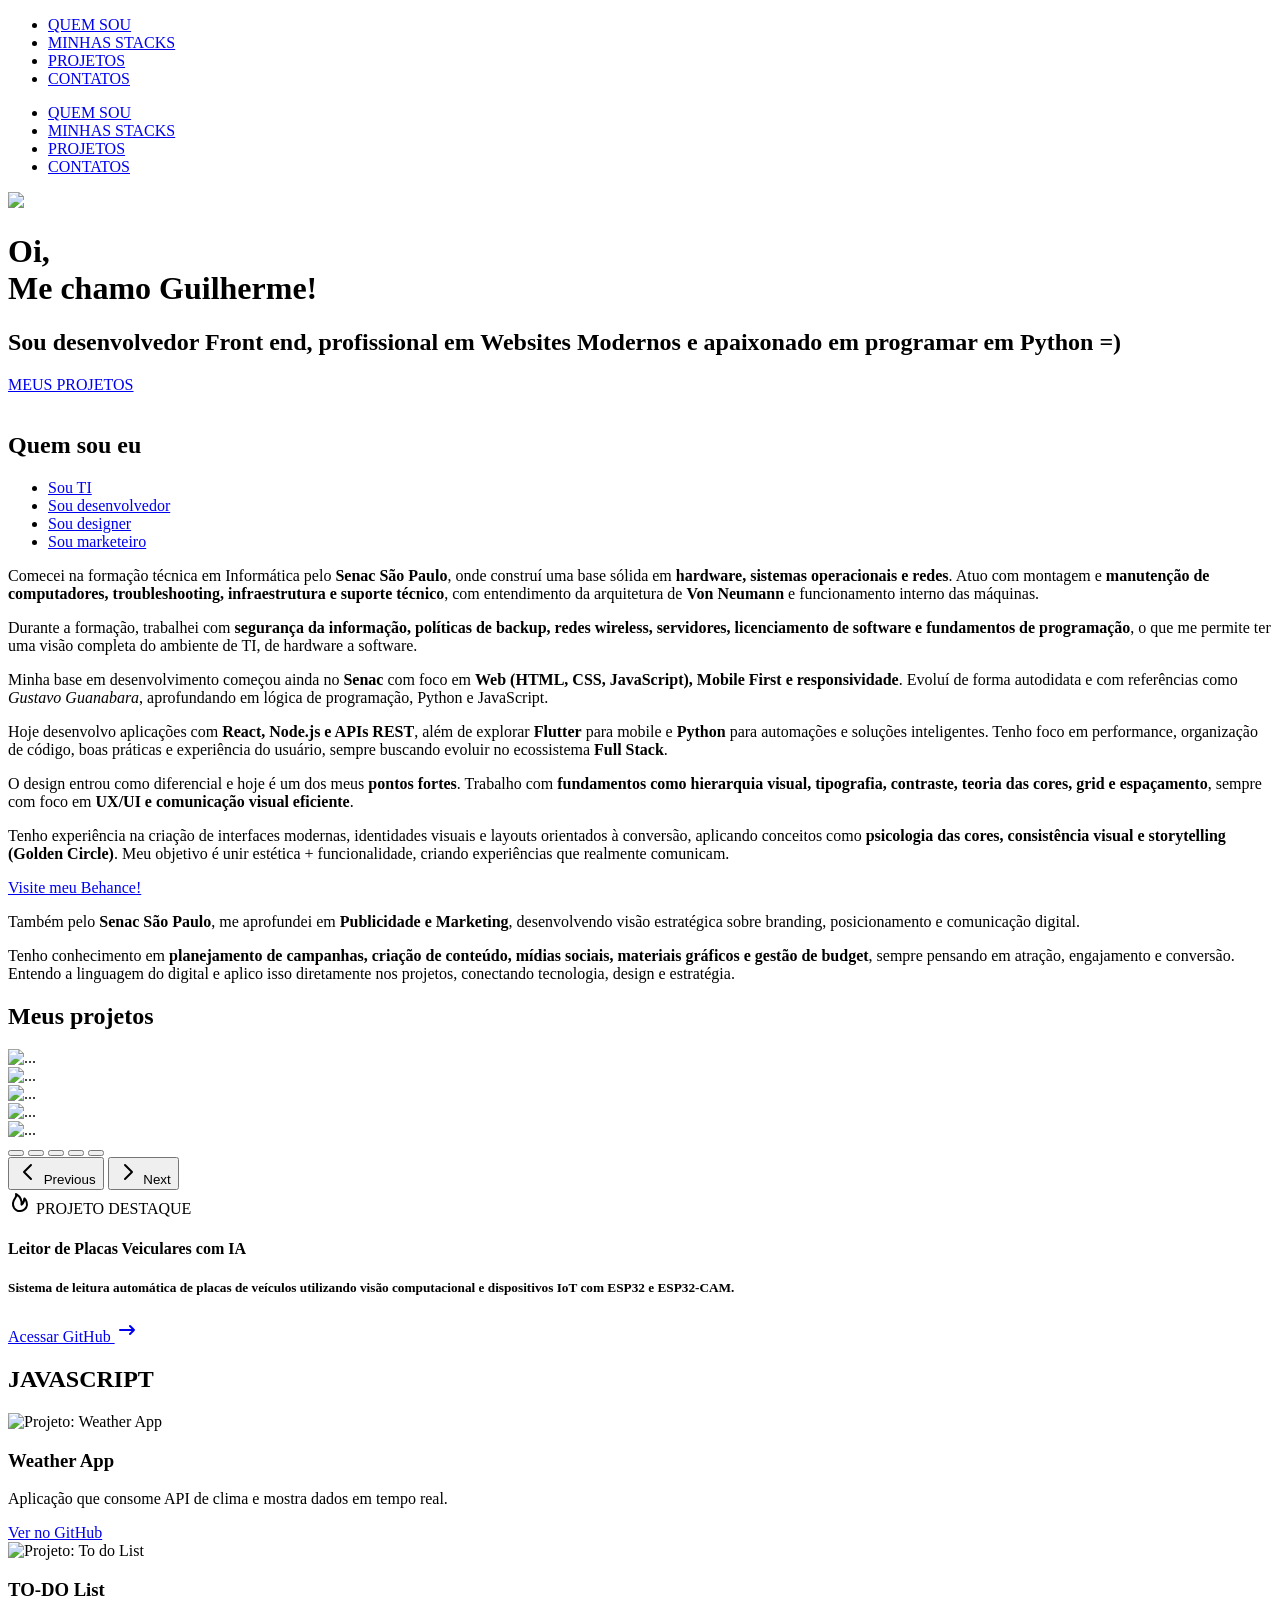
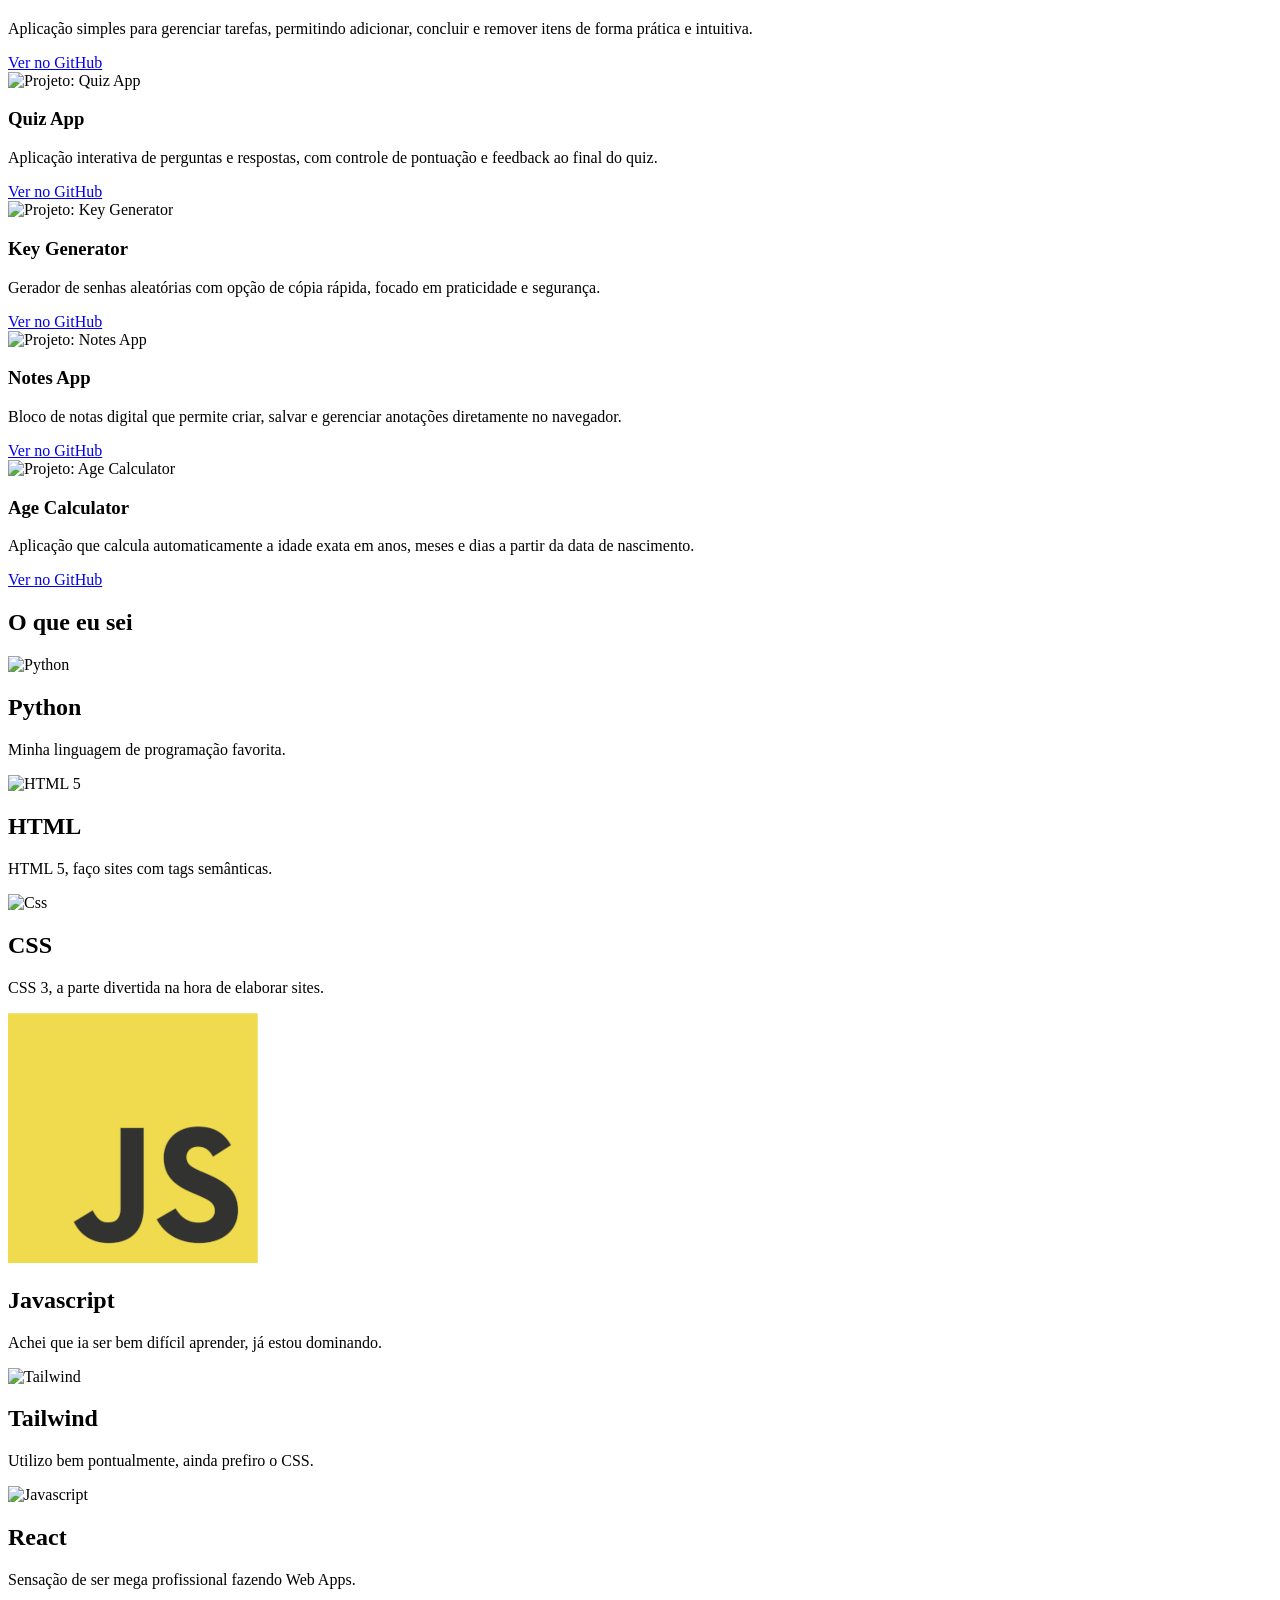
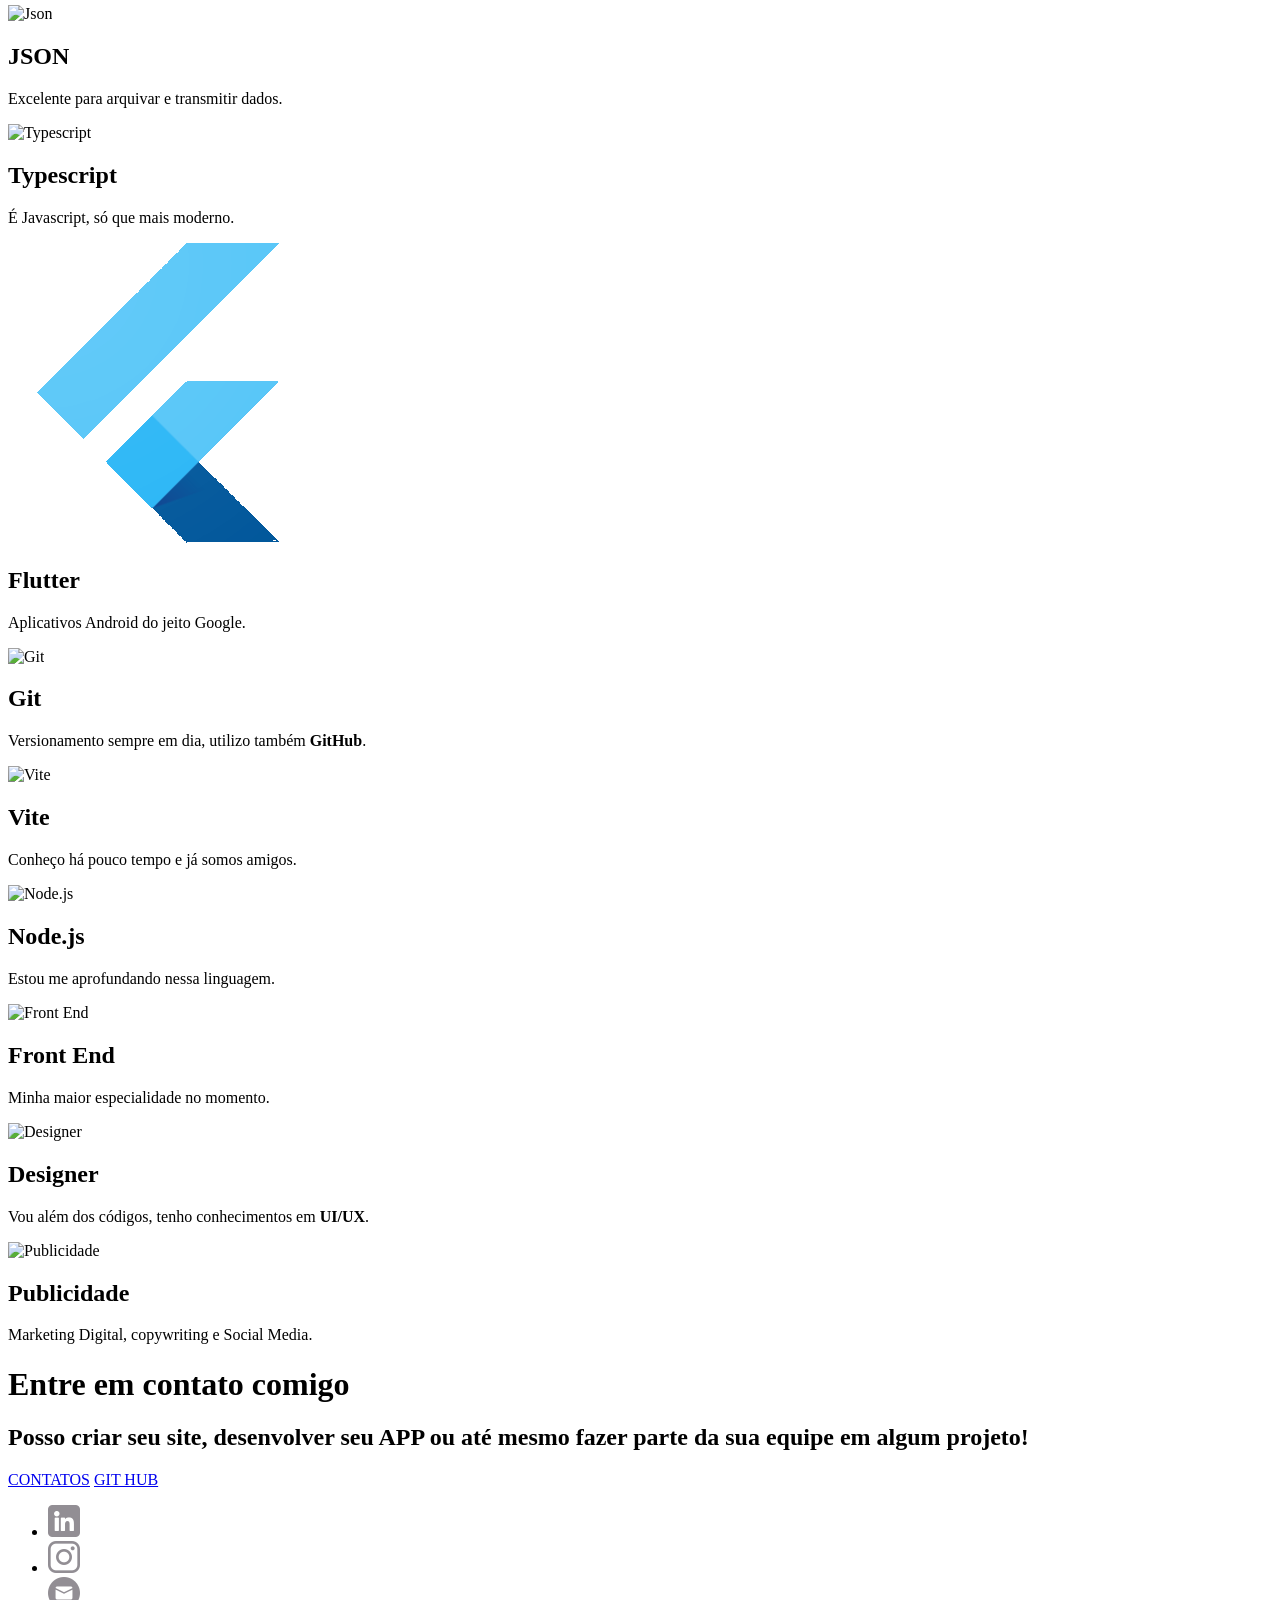
==== commit e658be2e: "Versão 1.0.1 Correções simples" ====
--- a/index.html
+++ b/index.html
@@ -96,24 +96,24 @@
 
                 <div id="tab-content" class="p-4 sm:p-6">
                     <div class="content active text-base leading-7" data-content="ti">
-                        <p>Comecei na formação técnica em Informática pelo Senac São Paulo, onde construí uma base sólida em hardware, sistemas operacionais e redes. Atuo com montagem e manutenção de computadores, troubleshooting, infraestrutura e suporte técnico, com entendimento da arquitetura de Von Neumann e funcionamento interno das máquinas.</p>
-                        <p class="mt-5">Durante a formação, trabalhei com segurança da informação, políticas de backup, redes wireless, servidores, licenciamento de software e fundamentos de programação, o que me permite ter uma visão completa do ambiente de TI, de hardware a software.</p>
+                        <p>Comecei na formação técnica em Informática pelo <strong>Senac São Paulo</strong>, onde construí uma base sólida em <strong>hardware, sistemas operacionais e redes</strong>. Atuo com montagem e <strong>manutenção de computadores, troubleshooting, infraestrutura e suporte técnico</strong>, com entendimento da arquitetura de <strong>Von Neumann</strong> e funcionamento interno das máquinas.</p>
+                        <p class="mt-5">Durante a formação, trabalhei com <strong>segurança da informação, políticas de backup, redes wireless, servidores, licenciamento de software e fundamentos de programação</strong>, o que me permite ter uma visão completa do ambiente de TI, de hardware a software.</p>
                     </div>
 
                     <div class="content hidden text-base leading-7" data-content="developer">
-                        <p>Minha base em desenvolvimento começou ainda no Senac com foco em Web (HTML, CSS, JavaScript), Mobile First e responsividade. Evoluí de forma autodidata e com referências como Gustavo Guanabara, aprofundando em lógica de programação, Python e JavaScript.</p>
-                        <p class="mt-5">Hoje desenvolvo aplicações com React, Node.js e APIs REST, além de explorar Flutter para mobile e Python para automações e soluções inteligentes. Tenho foco em performance, organização de código, boas práticas e experiência do usuário, sempre buscando evoluir no ecossistema Full Stack.</p>
+                        <p>Minha base em desenvolvimento começou ainda no <strong>Senac</strong> com foco em <strong>Web (HTML, CSS, JavaScript), Mobile First e responsividade</strong>. Evoluí de forma autodidata e com referências como <em>Gustavo Guanabara</em>, aprofundando em lógica de programação, Python e JavaScript.</p>
+                        <p class="mt-5">Hoje desenvolvo aplicações com <strong>React, Node.js e APIs REST</strong>, além de explorar <strong>Flutter</strong> para mobile e <strong>Python</strong> para automações e soluções inteligentes. Tenho foco em performance, organização de código, boas práticas e experiência do usuário, sempre buscando evoluir no ecossistema <strong>Full Stack</strong>.</p>
                     </div>
 
                     <div class="content hidden text-base leading-7" data-content="designer">
-                        <p>O design entrou como diferencial e hoje é um dos meus pontos fortes. Trabalho com fundamentos como hierarquia visual, tipografia, contraste, teoria das cores, grid e espaçamento, sempre com foco em UX/UI e comunicação visual eficiente.</p>
-                        <p class="mt-5">Tenho experiência na criação de interfaces modernas, identidades visuais e layouts orientados à conversão, aplicando conceitos como psicologia das cores, consistência visual e storytelling (Golden Circle). Meu objetivo é unir estética + funcionalidade, criando experiências que realmente comunicam.</p>
-                        <a class="inline-block mt-5 underline hover:no-underline" href="#">Visite meu Behance!</a>
+                        <p>O design entrou como diferencial e hoje é um dos meus <strong>pontos fortes</strong>. Trabalho com <strong>fundamentos como hierarquia visual, tipografia, contraste, teoria das cores, grid e espaçamento</strong>, sempre com foco em <strong>UX/UI e comunicação visual eficiente</strong>.</p>
+                        <p class="mt-5">Tenho experiência na criação de interfaces modernas, identidades visuais e layouts orientados à conversão, aplicando conceitos como <strong>psicologia das cores, consistência visual e storytelling (Golden Circle)</strong>. Meu objetivo é unir estética + funcionalidade, criando experiências que realmente comunicam.</p>
+                        <a class="inline-block mt-5 underline hover:no-underline hover:text-[var(--cor-dest)]"  href="https://www.behance.net/morusrubra" target="_blank">Visite meu Behance!</a>
                     </div>
 
                     <div class="content hidden text-base leading-7" data-content="marketing">
-                        <p>Também pelo Senac São Paulo, me aprofundei em Publicidade e Marketing, desenvolvendo visão estratégica sobre branding, posicionamento e comunicação digital.</p>
-                        <p class="mt-5">Tenho conhecimento em planejamento de campanhas, criação de conteúdo, mídias sociais, materiais gráficos e gestão de budget, sempre pensando em atração, engajamento e conversão. Entendo a linguagem do digital e aplico isso diretamente nos projetos — conectando tecnologia, design e estratégia.</p>
+                        <p>Também pelo <strong>Senac São Paulo</strong>, me aprofundei em <strong>Publicidade e Marketing</strong>, desenvolvendo visão estratégica sobre branding, posicionamento e comunicação digital.</p>
+                        <p class="mt-5">Tenho conhecimento em <strong>planejamento de campanhas, criação de conteúdo, mídias sociais, materiais gráficos e gestão de budget</strong>, sempre pensando em atração, engajamento e conversão. Entendo a linguagem do digital e aplico isso diretamente nos projetos, conectando tecnologia, design e estratégia.</p>
                     </div>
                 </div>
             </div>
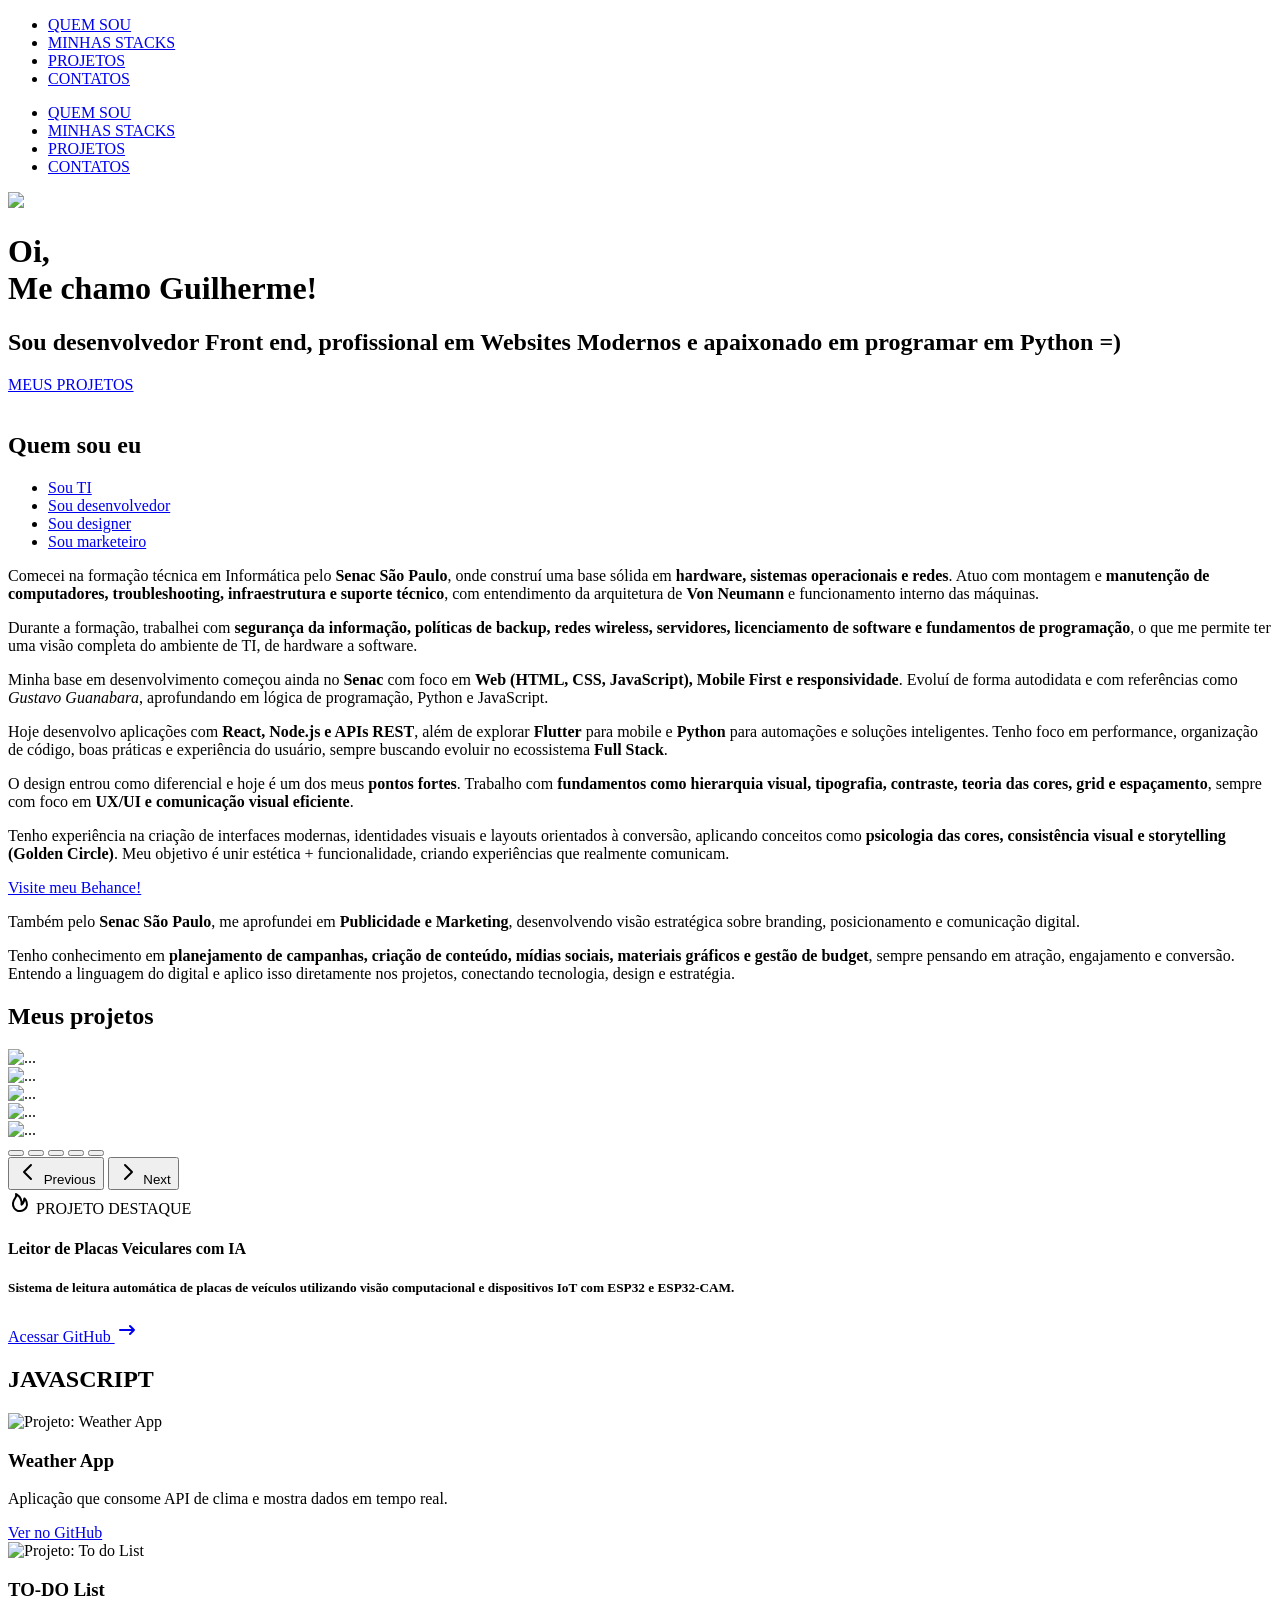
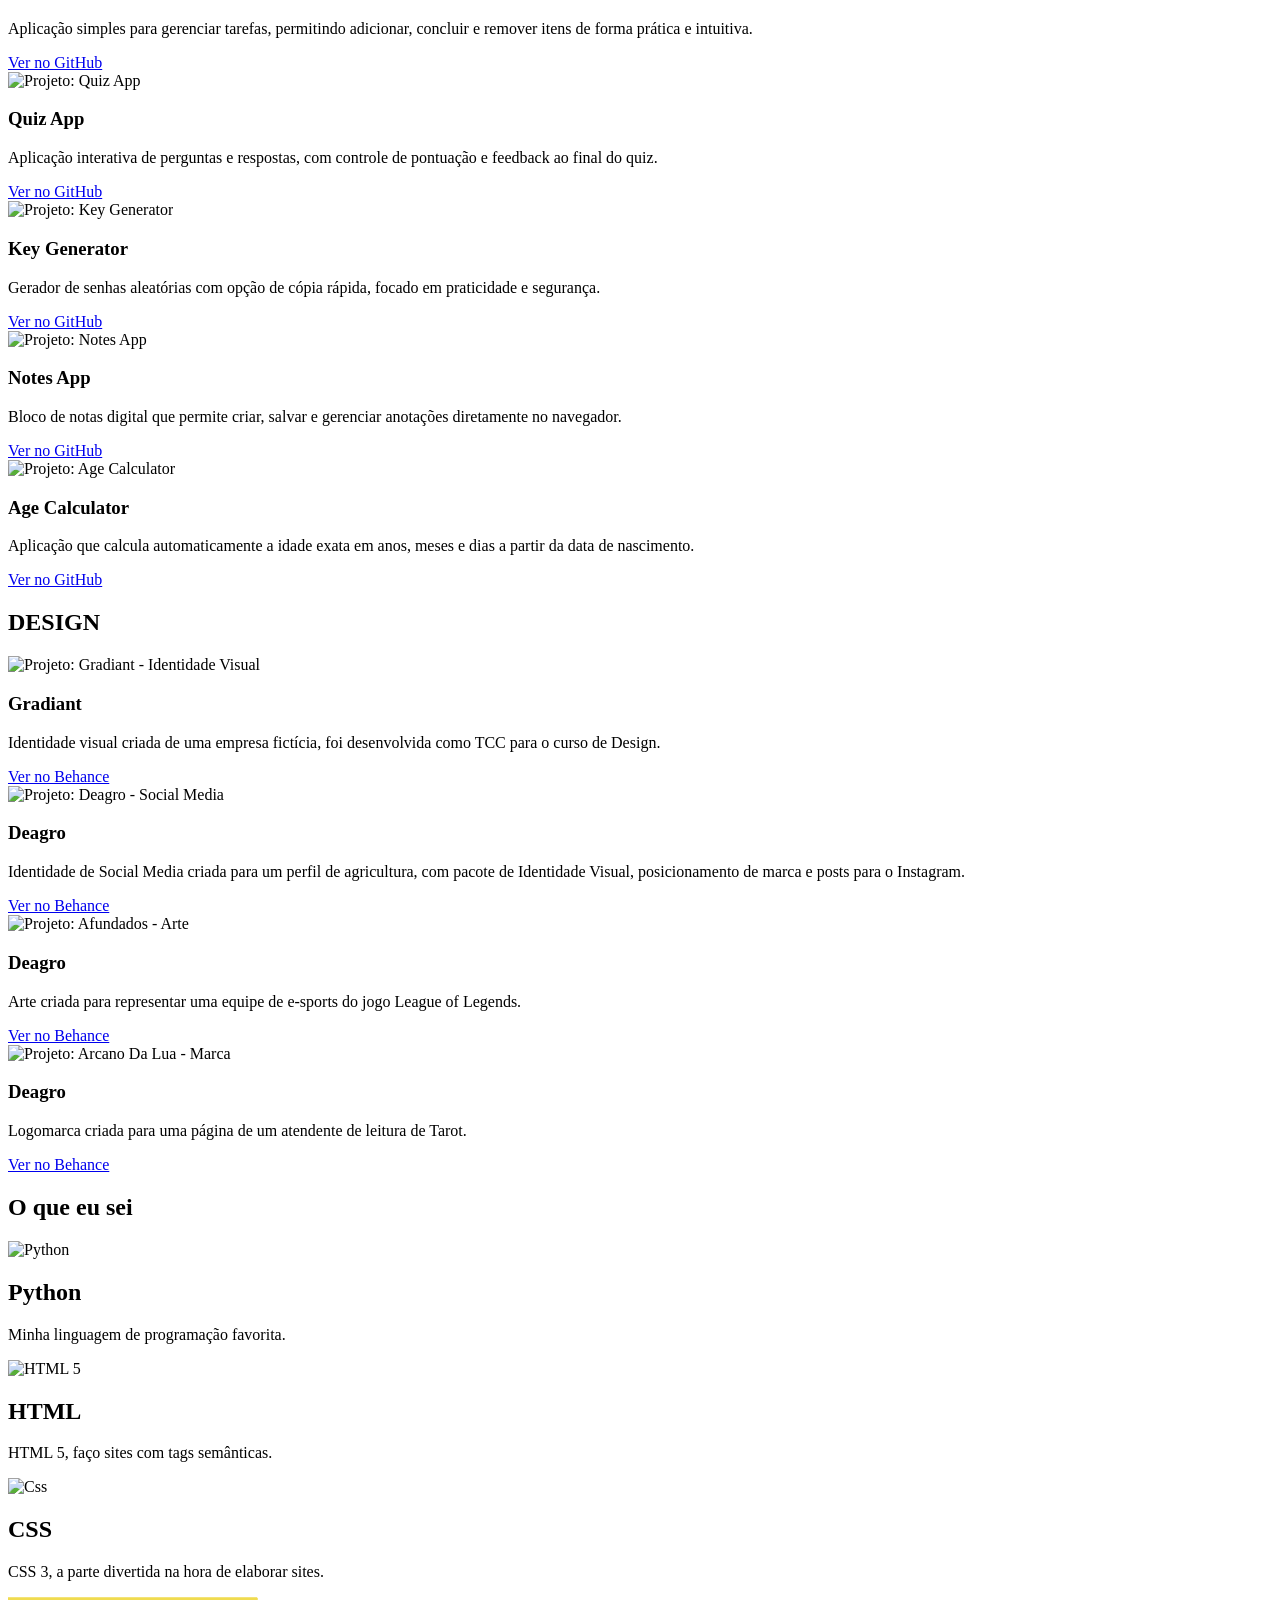
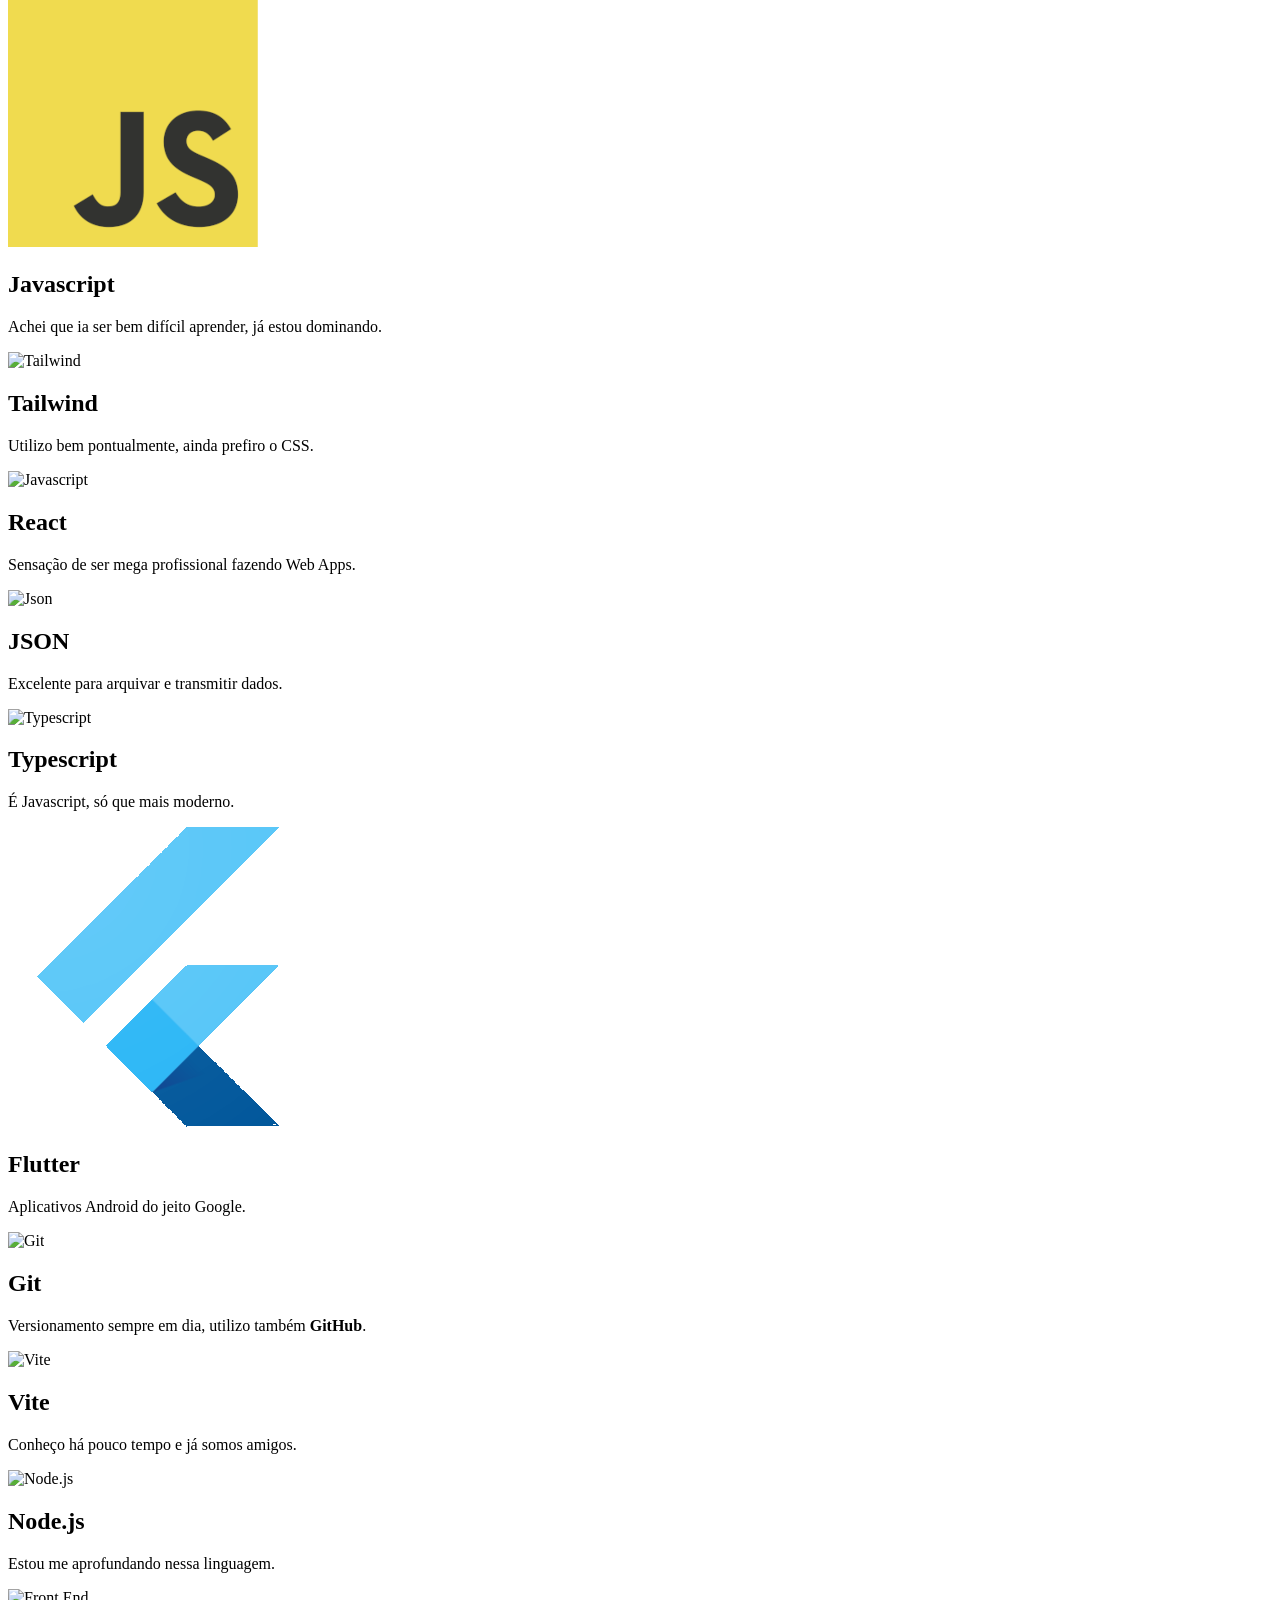
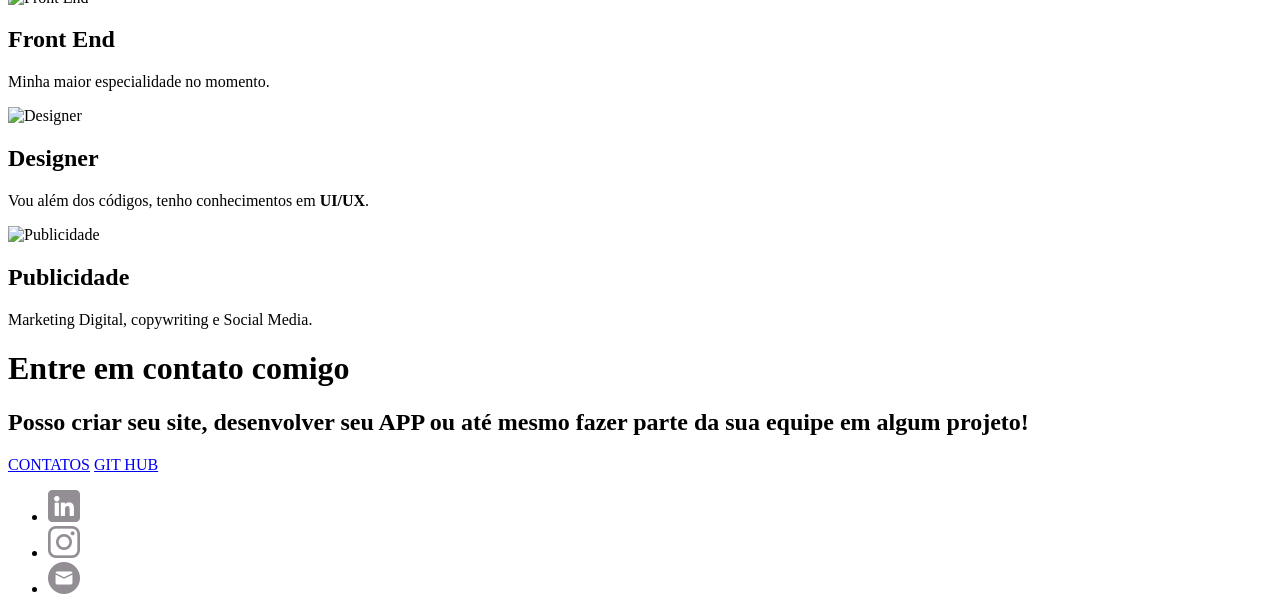
==== commit 8a4cb244: "Add: 4 projetos 4 novos projetos adicionados na aba Design" ====
--- a/index.html
+++ b/index.html
@@ -1,448 +1,661 @@
 <!DOCTYPE html>
 <html lang="pt-BR">
+
 <head>
-    <meta charset="UTF-8">
-    <meta name="viewport" content="width=device-width, initial-scale=1.0">
-    <title>Guilherme - Portfólio</title>
-    <link rel="icon" href="/site/assets/icon-hello-CwWpwheA.png">
-    <meta name="description" content="Portfólio Online de Guilherme Moreira, aqui tem sobre mim, meus projetos em Javascript, HTML, React e Python.">
-    <meta name="author" content="Guilherme Moreira">
-    <meta name="robots" content="index, follow">
-    <link rel="canonical" href="https://guimorus.github.io/site/">
-    <meta name="theme-color" content="#353148">
-
-    <!-- Open Graph (redes sociais) -->
-    <meta property="og:title" content="Guilherme Moreira | Portfólio">
-    <meta property="og:description" content="Desenvolvedor Front-end criando interfaces modernas, rápidas e focadas em experiência do usuário. Veja meus projetos e evolução na área.">
-    <meta property="og:image" content="https://guimorus.github.io/site/perfil.jpeg">
-    <meta property="og:url" content="https://guimorus.github.io/site/">
-    <meta property="og:type" content="website">
-
-    <!-- Twitter -->
-    <meta name="twitter:card" content="summary_large_image" />
-    <meta name="twitter:title" content="Guilherme Moreira | Desenvolvedor Front-end" />
-    <meta name="twitter:description" content="Interfaces modernas, código limpo e foco em experiência do usuário. Confira meus projetos." />
+<meta charset="UTF-8">
+<meta name="viewport" content="width=device-width, initial-scale=1.0">
+<title>Guilherme - Portfólio</title>
+<link rel="icon" href="/site/assets/icon-hello-CwWpwheA.png">
+<meta name="description"
+    content="Portfólio Online de Guilherme Moreira, aqui tem sobre mim, meus projetos em Javascript, HTML, React e Python.">
+<meta name="author" content="Guilherme Moreira">
+<meta name="robots" content="index, follow">
+<link rel="canonical" href="https://guimorus.github.io/site/">
+<meta name="theme-color" content="#353148">
+
+<!-- Open Graph (redes sociais) -->
+<meta property="og:title" content="Guilherme Moreira | Portfólio">
+<meta property="og:description"
+    content="Desenvolvedor Front-end criando interfaces modernas, rápidas e focadas em experiência do usuário. Veja meus projetos e evolução na área.">
+<meta property="og:image" content="https://guimorus.github.io/site/perfil.jpeg">
+<meta property="og:url" content="https://guimorus.github.io/site/">
+<meta property="og:type" content="website">
+
+<!-- Twitter -->
+<meta name="twitter:card" content="summary_large_image" />
+<meta name="twitter:title" content="Guilherme Moreira | Desenvolvedor Front-end" />
+<meta name="twitter:description"
+    content="Interfaces modernas, código limpo e foco em experiência do usuário. Confira meus projetos." />
 
 <meta name="twitter:image" content="https://guimorus.github.io/site/perfil.jpeg" />
   <script type="module" crossorigin src="/site/assets/index-CUQdVCEX.js"></script>
   <link rel="stylesheet" crossorigin href="/site/assets/index-DEA_7ukw.css">
 </head>
+
 <body>
-  <main>
-    <nav id="hero-nav">
-      <ul>
-        <li><a href="#about">QUEM SOU</a></li>
-        <li><a href="#stacks">MINHAS STACKS</a></li>
-        <li><a href="#projects">PROJETOS</a></li>
-        <li><a href="#contacts">CONTATOS</a></li>
-      </ul>
-    </nav>
-
-    <nav id="scroll-nav" class="scroll-nav">
-        <ul>
-            <li><a href="#about">QUEM SOU</a></li>
-            <li><a href="#stacks">MINHAS STACKS</a></li>
-            <li><a href="#projects">PROJETOS</a></li>
-            <li><a href="#contacts">CONTATOS</a></li>
-        </ul>
-    </nav>
-    
-    <header id="hero">
-      <img id="icon-hello" src="/site/assets/icon-hello-CwWpwheA.png">
-      <h1>Oi,<br><span>Me chamo Guilherme!</span></h1>
-      <h2>Sou desenvolvedor Front end, profissional em Websites Modernos e apaixonado em programar em Python =)</h2>
-      <a id="btn-main" class="btn m-auto block" href="#projects">MEUS PROJETOS</a>
-
-    <aside>
-        <img id="stack1" src="">
-        <img id="stack2" src="">
-    </aside>
-    </header>
-
-    <div id="stacks-carrossel" class="carrossel top-200 md:top-152">
-      <div class="track"></div>
-    </div>
-
-    <section id="about">
-        <h1>Quem sou eu</h1>
-        <div id="content-about" class="pt-70 md:pt-90">
-            <div id="video-about"></div>
-            <div id="tab-about" class="w-full max-w-4xl px-4 sm:px-6">
-                <ul class="flex flex-wrap gap-2 sm:gap-3 text-sm font-medium text-center text-body border-b border-default">
-                    <li class="w-[calc(50%-0.25rem)] sm:w-auto">
-                        <a href="#" data-tab="ti" class="tab active block w-full p-3 sm:p-4 text-[var(--cor-dest)] bg-[var(--cor-prima)] rounded-t-base hover:text-[var(--cor-dest)] hover:bg-neutral-secondary-soft">
-                            Sou TI
+    <main>
+        <nav id="hero-nav">
+            <ul>
+                <li><a href="#about">QUEM SOU</a></li>
+                <li><a href="#stacks">MINHAS STACKS</a></li>
+                <li><a href="#projects">PROJETOS</a></li>
+                <li><a href="#contacts">CONTATOS</a></li>
+            </ul>
+        </nav>
+
+        <nav id="scroll-nav" class="scroll-nav">
+            <ul>
+                <li><a href="#about">QUEM SOU</a></li>
+                <li><a href="#stacks">MINHAS STACKS</a></li>
+                <li><a href="#projects">PROJETOS</a></li>
+                <li><a href="#contacts">CONTATOS</a></li>
+            </ul>
+        </nav>
+
+        <header id="hero">
+            <img id="icon-hello" src="/site/assets/icon-hello-CwWpwheA.png">
+            <h1>Oi,<br><span>Me chamo Guilherme!</span></h1>
+            <h2>Sou desenvolvedor Front end, profissional em Websites Modernos e apaixonado em programar em Python =)
+            </h2>
+            <a id="btn-main" class="btn m-auto block" href="#projects">MEUS PROJETOS</a>
+
+            <aside>
+                <img id="stack1" src="">
+                <img id="stack2" src="">
+            </aside>
+        </header>
+
+        <div id="stacks-carrossel" class="carrossel top-200 md:top-152">
+            <div class="track"></div>
+        </div>
+
+        <section id="about">
+            <h1>Quem sou eu</h1>
+            <div id="content-about" class="pt-70 md:pt-90">
+                <div id="video-about"></div>
+                <div id="tab-about" class="w-full max-w-4xl px-4 sm:px-6">
+                    <ul
+                        class="flex flex-wrap gap-2 sm:gap-3 text-sm font-medium text-center text-body border-b border-default">
+                        <li class="w-[calc(50%-0.25rem)] sm:w-auto">
+                            <a href="#" data-tab="ti"
+                                class="tab active block w-full p-3 sm:p-4 text-[var(--cor-dest)] bg-[var(--cor-prima)] rounded-t-base hover:text-[var(--cor-dest)] hover:bg-neutral-secondary-soft">
+                                Sou TI
+                            </a>
+                        </li>
+
+                        <li class="w-[calc(50%-0.25rem)] sm:w-auto">
+                            <a href="#" data-tab="developer"
+                                class="tab block w-full p-3 sm:p-4 rounded-t-base hover:text-[var(--cor-dest)] hover:bg-neutral-secondary-soft">
+                                Sou desenvolvedor
+                            </a>
+                        </li>
+
+                        <li class="w-[calc(50%-0.25rem)] sm:w-auto">
+                            <a href="#" data-tab="designer"
+                                class="tab block w-full p-3 sm:p-4 rounded-t-base hover:text-[var(--cor-dest)] hover:bg-neutral-secondary-soft">
+                                Sou designer
+                            </a>
+                        </li>
+
+                        <li class="w-[calc(50%-0.25rem)] sm:w-auto">
+                            <a href="#" data-tab="marketing"
+                                class="tab block w-full p-3 sm:p-4 rounded-t-base hover:text-[var(--cor-dest)] hover:bg-neutral-secondary-soft">
+                                Sou marketeiro
+                            </a>
+                        </li>
+                    </ul>
+
+                    <div id="tab-content" class="p-4 sm:p-6">
+                        <div class="content active text-base leading-7" data-content="ti">
+                            <p>Comecei na formação técnica em Informática pelo <strong>Senac São Paulo</strong>, onde
+                                construí uma base sólida em <strong>hardware, sistemas operacionais e redes</strong>.
+                                Atuo com montagem e <strong>manutenção de computadores, troubleshooting, infraestrutura
+                                    e suporte técnico</strong>, com entendimento da arquitetura de <strong>Von
+                                    Neumann</strong> e funcionamento interno das máquinas.</p>
+                            <p class="mt-5">Durante a formação, trabalhei com <strong>segurança da informação, políticas
+                                    de backup, redes wireless, servidores, licenciamento de software e fundamentos de
+                                    programação</strong>, o que me permite ter uma visão completa do ambiente de TI, de
+                                hardware a software.</p>
+                        </div>
+
+                        <div class="content hidden text-base leading-7" data-content="developer">
+                            <p>Minha base em desenvolvimento começou ainda no <strong>Senac</strong> com foco em
+                                <strong>Web (HTML, CSS, JavaScript), Mobile First e responsividade</strong>. Evoluí de
+                                forma autodidata e com referências como <em>Gustavo Guanabara</em>, aprofundando em
+                                lógica de programação, Python e JavaScript.</p>
+                            <p class="mt-5">Hoje desenvolvo aplicações com <strong>React, Node.js e APIs REST</strong>,
+                                além de explorar <strong>Flutter</strong> para mobile e <strong>Python</strong> para
+                                automações e soluções inteligentes. Tenho foco em performance, organização de código,
+                                boas práticas e experiência do usuário, sempre buscando evoluir no ecossistema
+                                <strong>Full Stack</strong>.</p>
+                        </div>
+
+                        <div class="content hidden text-base leading-7" data-content="designer">
+                            <p>O design entrou como diferencial e hoje é um dos meus <strong>pontos fortes</strong>.
+                                Trabalho com <strong>fundamentos como hierarquia visual, tipografia, contraste, teoria
+                                    das cores, grid e espaçamento</strong>, sempre com foco em <strong>UX/UI e
+                                    comunicação visual eficiente</strong>.</p>
+                            <p class="mt-5">Tenho experiência na criação de interfaces modernas, identidades visuais e
+                                layouts orientados à conversão, aplicando conceitos como <strong>psicologia das cores,
+                                    consistência visual e storytelling (Golden Circle)</strong>. Meu objetivo é unir
+                                estética + funcionalidade, criando experiências que realmente comunicam.</p>
+                            <a class="inline-block mt-5 underline hover:no-underline hover:text-[var(--cor-dest)]"
+                                href="https://www.behance.net/morusrubra" target="_blank">Visite meu Behance!</a>
+                        </div>
+
+                        <div class="content hidden text-base leading-7" data-content="marketing">
+                            <p>Também pelo <strong>Senac São Paulo</strong>, me aprofundei em <strong>Publicidade e
+                                    Marketing</strong>, desenvolvendo visão estratégica sobre branding, posicionamento e
+                                comunicação digital.</p>
+                            <p class="mt-5">Tenho conhecimento em <strong>planejamento de campanhas, criação de
+                                    conteúdo, mídias sociais, materiais gráficos e gestão de budget</strong>, sempre
+                                pensando em atração, engajamento e conversão. Entendo a linguagem do digital e aplico
+                                isso diretamente nos projetos, conectando tecnologia, design e estratégia.</p>
+                        </div>
+                    </div>
+                </div>
+            </div>
+        </section>
+
+        <section id="projects">
+            <h1>Meus projetos</h1>
+
+            <div class="pt-80 w-full">
+                <div
+                    class="bg-neutral-primary-soft block max-w-6xl mx-auto border border-default rounded-base shadow-xs">
+
+
+                    <div id="default-carousel" class="relative w-full" data-carousel="slide">
+                        <!-- Carousel wrapper -->
+                        <div class="relative h-56 overflow-hidden rounded-base md:h-150">
+                            <!-- Item 1 -->
+                            <div class="hidden duration-700 ease-in-out" data-carousel-item>
+                                <img src="/site/assets/dt-project01-ioYU0kub.jpg"
+                                    class="absolute block w-full -translate-x-1/2 -translate-y-1/2 top-1/2 left-1/2"
+                                    alt="...">
+                            </div>
+                            <!-- Item 2 -->
+                            <div class="hidden duration-700 ease-in-out" data-carousel-item>
+                                <img src="/site/assets/dt-project02-B3MIcqc9.jpg"
+                                    class="absolute block w-full -translate-x-1/2 -translate-y-1/2 top-1/2 left-1/2"
+                                    alt="...">
+                            </div>
+                            <!-- Item 3 -->
+                            <div class="hidden duration-700 ease-in-out" data-carousel-item>
+                                <img src="/site/assets/dt-project03-XoIUNL7M.jpg"
+                                    class="absolute block w-full -translate-x-1/2 -translate-y-1/2 top-1/2 left-1/2"
+                                    alt="...">
+                            </div>
+                            <!-- Item 4 -->
+                            <div class="hidden duration-700 ease-in-out" data-carousel-item>
+                                <img src="/site/assets/dt-project04-BKpkvFJu.jpg"
+                                    class="absolute block w-full -translate-x-1/2 -translate-y-1/2 top-1/2 left-1/2"
+                                    alt="...">
+                            </div>
+                            <!-- Item 5 -->
+                            <div class="hidden duration-700 ease-in-out" data-carousel-item>
+                                <img src="/site/assets/dt-project05-BMzKWq7I.jpg"
+                                    class="absolute block w-full -translate-x-1/2 -translate-y-1/2 top-1/2 left-1/2"
+                                    alt="...">
+                            </div>
+                        </div>
+                        <!-- Slider indicators -->
+                        <div
+                            class="absolute z-30 flex -translate-x-1/2 bottom-5 left-1/2 space-x-3 rtl:space-x-reverse">
+                            <button type="button" class="w-3 h-3 rounded-base" aria-current="true" aria-label="Slide 1"
+                                data-carousel-slide-to="0"></button>
+                            <button type="button" class="w-3 h-3 rounded-base" aria-current="false" aria-label="Slide 2"
+                                data-carousel-slide-to="1"></button>
+                            <button type="button" class="w-3 h-3 rounded-base" aria-current="false" aria-label="Slide 3"
+                                data-carousel-slide-to="2"></button>
+                            <button type="button" class="w-3 h-3 rounded-base" aria-current="false" aria-label="Slide 4"
+                                data-carousel-slide-to="3"></button>
+                            <button type="button" class="w-3 h-3 rounded-base" aria-current="false" aria-label="Slide 5"
+                                data-carousel-slide-to="4"></button>
+                        </div>
+                        <!-- Slider controls -->
+                        <button type="button"
+                            class="absolute top-0 start-0 z-30 flex items-center justify-center h-full px-4 cursor-pointer group focus:outline-none"
+                            data-carousel-prev>
+                            <span
+                                class="inline-flex items-center justify-center w-10 h-10 rounded-base bg-white/30 dark:bg-gray-800/30 group-hover:bg-white/50 dark:group-hover:bg-gray-800/60 group-focus:ring-4 group-focus:ring-white dark:group-focus:ring-gray-800/70 group-focus:outline-none">
+                                <svg class="w-5 h-5 text-white rtl:rotate-180" aria-hidden="true"
+                                    xmlns="http://www.w3.org/2000/svg" width="24" height="24" fill="none"
+                                    viewBox="0 0 24 24">
+                                    <path stroke="currentColor" stroke-linecap="round" stroke-linejoin="round"
+                                        stroke-width="2" d="m15 19-7-7 7-7" />
+                                </svg>
+                                <span class="sr-only">Previous</span>
+                            </span>
+                        </button>
+                        <button type="button"
+                            class="absolute top-0 end-0 z-30 flex items-center justify-center h-full px-4 cursor-pointer group focus:outline-none"
+                            data-carousel-next>
+                            <span
+                                class="inline-flex items-center justify-center w-10 h-10 rounded-base bg-white/30 dark:bg-gray-800/30 group-hover:bg-white/50 dark:group-hover:bg-gray-800/60 group-focus:ring-4 group-focus:ring-white dark:group-focus:ring-gray-800/70 group-focus:outline-none">
+                                <svg class="w-5 h-5 text-white rtl:rotate-180" aria-hidden="true"
+                                    xmlns="http://www.w3.org/2000/svg" width="24" height="24" fill="none"
+                                    viewBox="0 0 24 24">
+                                    <path stroke="currentColor" stroke-linecap="round" stroke-linejoin="round"
+                                        stroke-width="2" d="m9 5 7 7-7 7" />
+                                </svg>
+                                <span class="sr-only">Next</span>
+                            </span>
+                        </button>
+                    </div>
+
+                    <div class="p-6 text-center">
+                        <span
+                            class="inline-flex items-center bg-green-50 border border-green-300 text-green-500 text-sm font-medium px-1.5 py-0.5 rounded-sm">
+                            <svg class="w-3 h-3 me-1" aria-hidden="true" xmlns="http://www.w3.org/2000/svg" width="24"
+                                height="24" fill="none" viewBox="0 0 24 24">
+                                <path stroke="currentColor" stroke-linecap="round" stroke-linejoin="round"
+                                    stroke-width="2"
+                                    d="M18.122 17.645a7.185 7.185 0 0 1-2.656 2.495 7.06 7.06 0 0 1-3.52.853 6.617 6.617 0 0 1-3.306-.718 6.73 6.73 0 0 1-2.54-2.266c-2.672-4.57.287-8.846.887-9.668A4.448 4.448 0 0 0 8.07 6.31 4.49 4.49 0 0 0 7.997 4c1.284.965 6.43 3.258 5.525 10.631 1.496-1.136 2.7-3.046 2.846-6.216 1.43 1.061 3.985 5.462 1.754 9.23Z" />
+                            </svg>
+                            PROJETO DESTAQUE
+                        </span>
+
+                        <h4 class="mt-3 mb-6 text-4xl font-semibold tracking-tight text-heading">Leitor de Placas
+                            Veiculares com IA</h4>
+
+                        <h5 class="mt-3 mb-6 text-base tracking-tight text-heading">Sistema de leitura automática de
+                            placas de veículos utilizando visão computacional e dispositivos IoT com ESP32 e ESP32-CAM.
+                        </h5>
+                        <a href="https://github.com/GuiMorus/Projeto-Leitor-de-Placas-Veiculares#leitor-de-placas-veiculares-com-ia"
+                            target="_blank"
+                            class="inline-flex items-center text-white hover:text-[var(--cor-dest)] bg-[var(--cor-prima)] border-transparent hover:bg-[var(--cor-prima)] shadow-xs font-medium leading-5 rounded-base text-sm px-4 py-2.5 focus:outline-none transition-all duration-300">
+                            Acessar GitHub
+                            <svg class="w-4 h-4 ms-1.5 rtl:rotate-180 -me-0.5" aria-hidden="true"
+                                xmlns="http://www.w3.org/2000/svg" width="24" height="24" fill="none"
+                                viewBox="0 0 24 24">
+                                <path stroke="currentColor" stroke-linecap="round" stroke-linejoin="round"
+                                    stroke-width="2" d="M19 12H5m14 0-4 4m4-4-4-4" />
+                            </svg>
                         </a>
-                    </li>
-
-                    <li class="w-[calc(50%-0.25rem)] sm:w-auto">
-                        <a href="#" data-tab="developer" class="tab block w-full p-3 sm:p-4 rounded-t-base hover:text-[var(--cor-dest)] hover:bg-neutral-secondary-soft">
-                            Sou desenvolvedor
-                        </a>
-                    </li>
-
-                    <li class="w-[calc(50%-0.25rem)] sm:w-auto">
-                        <a href="#" data-tab="designer" class="tab block w-full p-3 sm:p-4 rounded-t-base hover:text-[var(--cor-dest)] hover:bg-neutral-secondary-soft">
-                            Sou designer
-                        </a>
-                    </li>
-
-                    <li class="w-[calc(50%-0.25rem)] sm:w-auto">
-                        <a href="#" data-tab="marketing" class="tab block w-full p-3 sm:p-4 rounded-t-base hover:text-[var(--cor-dest)] hover:bg-neutral-secondary-soft">
-                            Sou marketeiro
-                        </a>
+                    </div>
+                </div>
+            </div>
+
+            <!-- DEMAIS PROJETOS -->
+            <h2 class="pt-20 mb-5">JAVASCRIPT</h2>
+            <div class="grid grid-cols-1 md:grid-cols-3 gap-4 mx-1">
+
+                <!-- Project: Weather App-->
+                <div class="project-card relative group w-fit cursor-pointer">
+                    <img class="h-auto max-w-full rounded-base" src="/site/assets/js-project01-DHR28_1M.png"
+                        alt="Projeto: Weather App">
+
+                    <div class="project-overlay absolute inset-0 flex flex-col 
+                justify-center md:justify-end items-center text-center p-4
+                bg-black/60 opacity-0 group-hover:opacity-100 transition-all duration-500 rounded-base">
+
+                        <div
+                            class="project-content translate-y-10 group-hover:translate-y-0 transition-all duration-500">
+                            <h3 class="text-white text-lg font-semibold">Weather App</h3>
+                            <p class="text-white text-sm mt-1">
+                                Aplicação que consome API de clima e mostra dados em tempo real.
+                            </p>
+                            <a href="https://github.com/GuiMorus/Projects-Javascript#-weather-app" target="_blank"
+                                class="inline-block mt-3 text-sm bg-[var(--cor-prima)] text-white px-3 py-1 rounded hover:bg-[var(--cor-dest)] hover:text-[var(--cor-prima)] transition">
+                                Ver no GitHub
+                            </a>
+                        </div>
+                    </div>
+                </div>
+
+                <!-- Project: To do List-->
+                <div class="project-card relative group w-fit cursor-pointer">
+                    <img class="h-auto max-w-full rounded-base" src="/site/assets/js-project02-C2P8RWau.png"
+                        alt="Projeto: To do List">
+
+                    <div class="project-overlay absolute inset-0 flex flex-col 
+                justify-center md:justify-end items-center text-center p-4
+                bg-black/60 opacity-0 group-hover:opacity-100 transition-all duration-500 rounded-base">
+
+                        <div
+                            class="project-content translate-y-10 group-hover:translate-y-0 transition-all duration-500">
+                            <h3 class="text-white text-lg font-semibold">TO-DO List</h3>
+                            <p class="text-white text-sm mt-1">
+                                Aplicação simples para gerenciar tarefas, permitindo adicionar, concluir e remover itens
+                                de forma prática e intuitiva.
+                            </p>
+                            <a href="https://github.com/GuiMorus/Projects-Javascript#-to-do-list" target="_blank"
+                                class="inline-block mt-3 text-sm bg-[var(--cor-prima)] text-white px-3 py-1 rounded hover:bg-[var(--cor-dest)] hover:text-[var(--cor-prima)] transition">
+                                Ver no GitHub
+                            </a>
+                        </div>
+                    </div>
+                </div>
+
+                <!-- Project: Quiz App-->
+                <div class="project-card relative group w-fit cursor-pointer">
+                    <img class="h-auto max-w-full rounded-base" src="/site/assets/js-project03-DadeSsmw.png"
+                        alt="Projeto: Quiz App">
+
+                    <div class="project-overlay absolute inset-0 flex flex-col 
+                justify-center md:justify-end items-center text-center p-4
+                bg-black/60 opacity-0 group-hover:opacity-100 transition-all duration-500 rounded-base">
+
+                        <div
+                            class="project-content translate-y-10 group-hover:translate-y-0 transition-all duration-500">
+                            <h3 class="text-white text-lg font-semibold">Quiz App</h3>
+                            <p class="text-white text-sm mt-1">
+                                Aplicação interativa de perguntas e respostas, com controle de pontuação e feedback ao
+                                final do quiz.
+                            </p>
+                            <a href="https://github.com/GuiMorus/Projects-Javascript#-quiz-app" target="_blank"
+                                class="inline-block mt-3 text-sm bg-[var(--cor-prima)] text-white px-3 py-1 rounded hover:bg-[var(--cor-dest)] hover:text-[var(--cor-prima)] transition">
+                                Ver no GitHub
+                            </a>
+                        </div>
+                    </div>
+                </div>
+
+                <!-- Project: Key Generator-->
+                <div class="project-card relative group w-fit cursor-pointer">
+                    <img class="h-auto max-w-full rounded-base" src="/site/assets/js-project04-CfDjE8yf.png"
+                        alt="Projeto: Key Generator">
+
+                    <div class="project-overlay absolute inset-0 flex flex-col 
+                justify-center md:justify-end items-center text-center p-4
+                bg-black/60 opacity-0 group-hover:opacity-100 transition-all duration-500 rounded-base">
+
+                        <div
+                            class="project-content translate-y-10 group-hover:translate-y-0 transition-all duration-500">
+                            <h3 class="text-white text-lg font-semibold">Key Generator</h3>
+                            <p class="text-white text-sm mt-1">
+                                Gerador de senhas aleatórias com opção de cópia rápida, focado em praticidade e
+                                segurança.
+                            </p>
+                            <a href="https://github.com/GuiMorus/Projects-Javascript#-key-generator" target="_blank"
+                                class="inline-block mt-3 text-sm bg-[var(--cor-prima)] text-white px-3 py-1 rounded hover:bg-[var(--cor-dest)] hover:text-[var(--cor-prima)] transition">
+                                Ver no GitHub
+                            </a>
+                        </div>
+                    </div>
+                </div>
+
+                <!-- Project: Notes App-->
+                <div class="project-card relative group w-fit cursor-pointer">
+                    <img class="h-auto max-w-full rounded-base" src="/site/assets/js-project05-DbGhbcXe.png"
+                        alt="Projeto: Notes App">
+
+                    <div class="project-overlay absolute inset-0 flex flex-col 
+                justify-center md:justify-end items-center text-center p-4
+                bg-black/60 opacity-0 group-hover:opacity-100 transition-all duration-500 rounded-base">
+
+                        <div
+                            class="project-content translate-y-10 group-hover:translate-y-0 transition-all duration-500">
+                            <h3 class="text-white text-lg font-semibold">Notes App</h3>
+                            <p class="text-white text-sm mt-1">
+                                Bloco de notas digital que permite criar, salvar e gerenciar anotações diretamente no
+                                navegador.
+                            </p>
+                            <a href="https://github.com/GuiMorus/Projects-Javascript#-bloco-de-notas" target="_blank"
+                                class="inline-block mt-3 text-sm bg-[var(--cor-prima)] text-white px-3 py-1 rounded hover:bg-[var(--cor-dest)] hover:text-[var(--cor-prima)] transition">
+                                Ver no GitHub
+                            </a>
+                        </div>
+                    </div>
+                </div>
+
+                <!-- Project: Age Calculator-->
+                <div class="project-card relative group w-fit cursor-pointer">
+                    <img class="h-auto max-w-full rounded-base" src="/site/assets/js-project06-ByfPYyCq.png"
+                        alt="Projeto: Age Calculator">
+
+                    <div class="project-overlay absolute inset-0 flex flex-col 
+                justify-center md:justify-end items-center text-center p-4
+                bg-black/60 opacity-0 group-hover:opacity-100 transition-all duration-500 rounded-base">
+
+                        <div
+                            class="project-content translate-y-10 group-hover:translate-y-0 transition-all duration-500">
+                            <h3 class="text-white text-lg font-semibold">Age Calculator</h3>
+                            <p class="text-white text-sm mt-1">
+                                Aplicação que calcula automaticamente a idade exata em anos, meses e dias a partir da
+                                data de nascimento.
+                            </p>
+                            <a href="https://github.com/GuiMorus/Projects-Javascript#-age-calculator" target="_blank"
+                                class="inline-block mt-3 text-sm bg-[var(--cor-prima)] text-white px-3 py-1 rounded hover:bg-[var(--cor-dest)] hover:text-[var(--cor-prima)] transition">
+                                Ver no GitHub
+                            </a>
+                        </div>
+                    </div>
+                </div>
+
+            </div>
+
+            <h2 class="pt-20 mb-5">DESIGN</h2>
+            <div class="grid grid-cols-1 md:grid-cols-3 gap-4 mx-1">
+
+                <!-- Project: Logo Gradiant-->
+                <div class="project-card relative group w-fit cursor-pointer">
+                    <img class="h-auto max-w-full rounded-base" src="/site/assets/ds-gradiant--eFyEjLL.jpg"
+                        alt="Projeto: Gradiant - Identidade Visual">
+
+                    <div class="project-overlay absolute inset-0 flex flex-col 
+                justify-center md:justify-end items-center text-center p-4
+                bg-black/60 opacity-0 group-hover:opacity-100 transition-all duration-500 rounded-base">
+
+                        <div
+                            class="project-content translate-y-10 group-hover:translate-y-0 transition-all duration-500">
+                            <h3 class="text-white text-lg font-semibold">Gradiant</h3>
+                            <p class="text-white text-sm mt-1">
+                                Identidade visual criada de uma empresa fictícia, foi desenvolvida como TCC para o curso de Design.
+                            </p>
+                            <a href="https://www.behance.net/gallery/118154863/Identidade-Visiual-Gradiant" target="_blank"
+                                class="inline-block mt-3 text-sm bg-[var(--cor-prima)] text-white px-3 py-1 rounded hover:bg-[var(--cor-dest)] hover:text-[var(--cor-prima)] transition">
+                                Ver no Behance
+                            </a>
+                        </div>
+                    </div>
+                </div>
+
+                <!-- Project: Deagro-->
+                <div class="project-card relative group w-fit cursor-pointer">
+                    <img class="h-auto max-w-full rounded-base" src="/site/assets/ds-deagro-K59WOW35.jpg"
+                        alt="Projeto: Deagro - Social Media">
+
+                    <div class="project-overlay absolute inset-0 flex flex-col 
+                justify-center md:justify-end items-center text-center p-4
+                bg-black/60 opacity-0 group-hover:opacity-100 transition-all duration-500 rounded-base">
+
+                        <div
+                            class="project-content translate-y-10 group-hover:translate-y-0 transition-all duration-500">
+                            <h3 class="text-white text-lg font-semibold">Deagro</h3>
+                            <p class="text-white text-sm mt-1">
+                                Identidade de Social Media criada para um perfil de agricultura, com pacote de Identidade Visual, posicionamento de marca e posts para o Instagram.
+                            </p>
+                            <a href="https://www.behance.net/gallery/119820989/Identidade-Visual-Deagro" target="_blank"
+                                class="inline-block mt-3 text-sm bg-[var(--cor-prima)] text-white px-3 py-1 rounded hover:bg-[var(--cor-dest)] hover:text-[var(--cor-prima)] transition">
+                                Ver no Behance
+                            </a>
+                        </div>
+                    </div>
+                </div>
+
+                <!-- Project: Afundados-->
+                <div class="project-card relative group w-fit cursor-pointer">
+                    <img class="h-auto max-w-full rounded-base" src="/site/assets/ds-afundados-hQmV6GQ7.jpg"
+                        alt="Projeto: Afundados - Arte">
+
+                    <div class="project-overlay absolute inset-0 flex flex-col 
+                justify-center md:justify-end items-center text-center p-4
+                bg-black/60 opacity-0 group-hover:opacity-100 transition-all duration-500 rounded-base">
+
+                        <div
+                            class="project-content translate-y-10 group-hover:translate-y-0 transition-all duration-500">
+                            <h3 class="text-white text-lg font-semibold">Deagro</h3>
+                            <p class="text-white text-sm mt-1">
+                                Arte criada para representar uma equipe de e-sports do jogo League of Legends.
+                            </p>
+                            <a href="https://www.behance.net/gallery/121220559/Identidades-Visuais-20202021" target="_blank"
+                                class="inline-block mt-3 text-sm bg-[var(--cor-prima)] text-white px-3 py-1 rounded hover:bg-[var(--cor-dest)] hover:text-[var(--cor-prima)] transition">
+                                Ver no Behance
+                            </a>
+                        </div>
+                    </div>
+                </div>
+
+                <!-- Project: Arcano Da Lua-->
+                <div class="project-card relative group w-fit cursor-pointer">
+                    <img class="h-auto max-w-full rounded-base" src="/site/assets/ds-arcano-uZuUHsap.jpg"
+                        alt="Projeto: Arcano Da Lua - Marca">
+
+                    <div class="project-overlay absolute inset-0 flex flex-col 
+                justify-center md:justify-end items-center text-center p-4
+                bg-black/60 opacity-0 group-hover:opacity-100 transition-all duration-500 rounded-base">
+
+                        <div
+                            class="project-content translate-y-10 group-hover:translate-y-0 transition-all duration-500">
+                            <h3 class="text-white text-lg font-semibold">Deagro</h3>
+                            <p class="text-white text-sm mt-1">
+                                Logomarca criada para uma página de um atendente de leitura de Tarot.
+                            </p>
+                            <a href="https://www.behance.net/gallery/121220559/Identidades-Visuais-20202021" target="_blank"
+                                class="inline-block mt-3 text-sm bg-[var(--cor-prima)] text-white px-3 py-1 rounded hover:bg-[var(--cor-dest)] hover:text-[var(--cor-prima)] transition">
+                                Ver no Behance
+                            </a>
+                        </div>
+                    </div>
+                </div>
+
+            </div>
+        </section>
+
+        <section id="stacks">
+            <h1>O que eu sei</h1>
+
+            <div id="grade" class="grid grid-cols-3 md:grid-cols-4 gap-4 pt-70">
+
+                <div>
+                    <img class="duration-500 transition-transform hover:scale-110 w-25 h-25 md:h-50 md:w-50 object-contain m-auto rounded-base mt-20"
+                        src="/site/assets/python-logo-Dha_Gkf-.png" alt="Python">
+                    <h2 class="mt-5">Python</h2>
+                    <p>Minha linguagem de programação favorita.</p>
+                </div>
+
+                <div>
+                    <img class="duration-500 transition-transform hover:scale-110 w-25 h-25 md:h-50 md:w-50 object-contain m-auto rounded-base mt-20"
+                        src="/site/assets/html-logo-tKyCy3ZM.png" alt="HTML 5">
+                    <h2 class="mt-5">HTML</h2>
+                    <p>HTML 5, faço sites com tags semânticas.</p>
+                </div>
+
+                <div>
+                    <img class="duration-500 transition-transform hover:scale-110 w-25 h-25 md:h-50 md:w-50 object-contain m-auto rounded-base mt-20"
+                        src="/site/assets/css-logo-CbZR_oYG.png" alt="Css">
+                    <h2 class="mt-5">CSS</h2>
+                    <p>CSS 3, a parte divertida na hora de elaborar sites.</p>
+                </div>
+
+                <div>
+                    <img class="duration-500 transition-transform hover:scale-110 w-25 h-25 md:h-50 md:w-50 object-contain m-auto rounded-base mt-20"
+                        src="[data-uri]" alt="Javascript">
+                    <h2 class="mt-5">Javascript</h2>
+                    <p>Achei que ia ser bem difícil aprender, já estou dominando.</p>
+                </div>
+
+                <div>
+                    <img class="duration-500 transition-transform hover:scale-110 w-25 h-25 md:h-50 md:w-50 object-contain rounded-base mt-20"
+                        src="/site/assets/tailwind-logo-C3n-ckmB.png" alt="Tailwind">
+                    <h2 class="mt-5">Tailwind</h2>
+                    <p>Utilizo bem pontualmente, ainda prefiro o CSS.</p>
+                </div>
+
+                <div>
+                    <img class="duration-500 transition-transform hover:scale-110 w-25 h-25 md:h-50 md:w-50 object-contain m-auto rounded-base mt-20"
+                        src="/site/assets/react-logo-jIK5MME-.png" alt="Javascript">
+                    <h2 class="mt-5">React</h2>
+                    <p>Sensação de ser mega profissional fazendo Web Apps.</p>
+                </div>
+
+                <div>
+                    <img class="duration-500 transition-transform hover:scale-110 w-25 h-25 md:h-50 md:w-50 object-contain m-auto rounded-base mt-20"
+                        src="/site/assets/json-logo-CS7W1DP2.png" alt="Json">
+                    <h2 class="mt-5">JSON</h2>
+                    <p>Excelente para arquivar e transmitir dados.</p>
+                </div>
+
+                <div>
+                    <img class="duration-500 transition-transform hover:scale-110 w-25 h-25 md:h-50 md:w-50 object-contain m-auto rounded-base mt-20"
+                        src="/site/assets/ts-logo-Z1qNoXIj.png" alt="Typescript">
+                    <h2 class="mt-5">Typescript</h2>
+                    <p>É Javascript, só que mais moderno.</p>
+                </div>
+
+                <div>
+                    <img class="duration-500 transition-transform hover:scale-110 w-25 h-25 md:h-50 md:w-50 object-contain rounded-base mt-20"
+                        src="[data-uri]" alt="Flutter">
+                    <h2 class="mt-5">Flutter</h2>
+                    <p>Aplicativos Android do jeito Google.</p>
+                </div>
+
+                <div>
+                    <img class="duration-500 transition-transform hover:scale-110 w-25 h-25 md:h-50 md:w-50 object-contain m-auto rounded-base mt-20"
+                        src="/site/assets/git-logo-CD_d_c-E.png" alt="Git">
+                    <h2 class="mt-5">Git</h2>
+                    <p>Versionamento sempre em dia, utilizo também <strong>GitHub</strong>.</p>
+                </div>
+
+                <div>
+                    <img class="duration-500 transition-transform hover:scale-110 w-25 h-25 md:h-50 md:w-50 object-contain m-auto rounded-base mt-20"
+                        src="/site/assets/vite-logo-D0FknUEa.png" alt="Vite">
+                    <h2 class="mt-5">Vite</h2>
+                    <p>Conheço há pouco tempo e já somos amigos.</p>
+                </div>
+
+                <div>
+                    <img class="duration-500 transition-transform hover:scale-110 w-25 h-25 md:h-50 md:w-50 object-contain m-auto rounded-base mt-20"
+                        src="/site/assets/node-logo-YZxbHGaM.png" alt="Node.js">
+                    <h2 class="mt-5">Node.js</h2>
+                    <p>Estou me aprofundando nessa linguagem.</p>
+                </div>
+
+                <div>
+                    <img class="duration-500 transition-transform hover:scale-110 w-25 h-25 md:h-50 md:w-50 object-contain m-auto rounded-base mt-20"
+                        src="/site/assets/front-logo-3vQjLAM7.png" alt="Front End">
+                    <h2 class="mt-5">Front End</h2>
+                    <p>Minha maior especialidade no momento.</p>
+                </div>
+
+                <div>
+                    <img class="duration-500 transition-transform hover:scale-110 w-25 h-25 md:h-50 md:w-50 object-contain m-auto rounded-base mt-20"
+                        src="/site/assets/ps-logo-7URHOrvZ.png" alt="Designer">
+                    <h2 class="mt-5">Designer</h2>
+                    <p>Vou além dos códigos, tenho conhecimentos em <strong>UI/UX</strong>.</p>
+                </div>
+
+                <div>
+                    <img class="duration-500 transition-transform hover:scale-110 w-25 h-25 md:h-50 md:w-50 object-contain m-auto rounded-base mt-20"
+                        src="/site/assets/publi-logo-DiihILD-.png" alt="Publicidade">
+                    <h2 class="mt-5">Publicidade</h2>
+                    <p>Marketing Digital, copywriting e Social Media.</p>
+                </div>
+            </div>
+        </section>
+
+        <footer id="contacts">
+            <h1>Entre em contato comigo</h1>
+            <h2>Posso criar seu site, desenvolver seu APP ou até mesmo fazer parte da sua equipe em algum projeto!</h2>
+            <div class="flex  gap-5 md:gap-14 justify-center">
+                <a class="btn" id="btn-f1" href="https://linktr.ee/gui.morus" target="_blank">CONTATOS</a>
+                <a class="btn" id="btn-f2" href="https://github.com/GuiMorus" target="_blank">GIT HUB</a>
+            </div>
+
+            <aside>
+                <ul>
+                    <li><a href="https://www.linkedin.com/in/gui-msilva/" target="_blank"><img
+                                src="[data-uri]" alt="LinkedIn"></a></li>
+                    <li><a href="https://www.instagram.com/guimorus/" target="_blank"><img
+                                src="[data-uri]" alt="Instagram"></a></li>
+                    <li><a href="mailto:gui.morushub@gmail.com"><img src="[data-uri]" alt="Email"></a>
                     </li>
                 </ul>
-
-                <div id="tab-content" class="p-4 sm:p-6">
-                    <div class="content active text-base leading-7" data-content="ti">
-                        <p>Comecei na formação técnica em Informática pelo <strong>Senac São Paulo</strong>, onde construí uma base sólida em <strong>hardware, sistemas operacionais e redes</strong>. Atuo com montagem e <strong>manutenção de computadores, troubleshooting, infraestrutura e suporte técnico</strong>, com entendimento da arquitetura de <strong>Von Neumann</strong> e funcionamento interno das máquinas.</p>
-                        <p class="mt-5">Durante a formação, trabalhei com <strong>segurança da informação, políticas de backup, redes wireless, servidores, licenciamento de software e fundamentos de programação</strong>, o que me permite ter uma visão completa do ambiente de TI, de hardware a software.</p>
-                    </div>
-
-                    <div class="content hidden text-base leading-7" data-content="developer">
-                        <p>Minha base em desenvolvimento começou ainda no <strong>Senac</strong> com foco em <strong>Web (HTML, CSS, JavaScript), Mobile First e responsividade</strong>. Evoluí de forma autodidata e com referências como <em>Gustavo Guanabara</em>, aprofundando em lógica de programação, Python e JavaScript.</p>
-                        <p class="mt-5">Hoje desenvolvo aplicações com <strong>React, Node.js e APIs REST</strong>, além de explorar <strong>Flutter</strong> para mobile e <strong>Python</strong> para automações e soluções inteligentes. Tenho foco em performance, organização de código, boas práticas e experiência do usuário, sempre buscando evoluir no ecossistema <strong>Full Stack</strong>.</p>
-                    </div>
-
-                    <div class="content hidden text-base leading-7" data-content="designer">
-                        <p>O design entrou como diferencial e hoje é um dos meus <strong>pontos fortes</strong>. Trabalho com <strong>fundamentos como hierarquia visual, tipografia, contraste, teoria das cores, grid e espaçamento</strong>, sempre com foco em <strong>UX/UI e comunicação visual eficiente</strong>.</p>
-                        <p class="mt-5">Tenho experiência na criação de interfaces modernas, identidades visuais e layouts orientados à conversão, aplicando conceitos como <strong>psicologia das cores, consistência visual e storytelling (Golden Circle)</strong>. Meu objetivo é unir estética + funcionalidade, criando experiências que realmente comunicam.</p>
-                        <a class="inline-block mt-5 underline hover:no-underline hover:text-[var(--cor-dest)]"  href="https://www.behance.net/morusrubra" target="_blank">Visite meu Behance!</a>
-                    </div>
-
-                    <div class="content hidden text-base leading-7" data-content="marketing">
-                        <p>Também pelo <strong>Senac São Paulo</strong>, me aprofundei em <strong>Publicidade e Marketing</strong>, desenvolvendo visão estratégica sobre branding, posicionamento e comunicação digital.</p>
-                        <p class="mt-5">Tenho conhecimento em <strong>planejamento de campanhas, criação de conteúdo, mídias sociais, materiais gráficos e gestão de budget</strong>, sempre pensando em atração, engajamento e conversão. Entendo a linguagem do digital e aplico isso diretamente nos projetos, conectando tecnologia, design e estratégia.</p>
-                    </div>
-                </div>
-            </div>
-        </div>
-    </section>
-
-    <section id="projects">
-        <h1>Meus projetos</h1>
-      
-        <div class="pt-80 w-full">
-            <div class="bg-neutral-primary-soft block max-w-6xl mx-auto border border-default rounded-base shadow-xs">
-                
-
-            <div id="default-carousel" class="relative w-full" data-carousel="slide">
-                <!-- Carousel wrapper -->
-                <div class="relative h-56 overflow-hidden rounded-base md:h-150">
-                    <!-- Item 1 -->
-                    <div class="hidden duration-700 ease-in-out" data-carousel-item>
-                        <img src="/site/assets/dt-project01-ioYU0kub.jpg" class="absolute block w-full -translate-x-1/2 -translate-y-1/2 top-1/2 left-1/2" alt="...">
-                    </div>
-                    <!-- Item 2 -->
-                    <div class="hidden duration-700 ease-in-out" data-carousel-item>
-                        <img src="/site/assets/dt-project02-B3MIcqc9.jpg" class="absolute block w-full -translate-x-1/2 -translate-y-1/2 top-1/2 left-1/2" alt="...">
-                    </div>
-                    <!-- Item 3 -->
-                    <div class="hidden duration-700 ease-in-out" data-carousel-item>
-                        <img src="/site/assets/dt-project03-XoIUNL7M.jpg" class="absolute block w-full -translate-x-1/2 -translate-y-1/2 top-1/2 left-1/2" alt="...">
-                    </div>
-                    <!-- Item 4 -->
-                    <div class="hidden duration-700 ease-in-out" data-carousel-item>
-                        <img src="/site/assets/dt-project04-BKpkvFJu.jpg" class="absolute block w-full -translate-x-1/2 -translate-y-1/2 top-1/2 left-1/2" alt="...">
-                    </div>
-                    <!-- Item 5 -->
-                    <div class="hidden duration-700 ease-in-out" data-carousel-item>
-                        <img src="/site/assets/dt-project05-BMzKWq7I.jpg" class="absolute block w-full -translate-x-1/2 -translate-y-1/2 top-1/2 left-1/2" alt="...">
-                    </div>
-                </div>
-                <!-- Slider indicators -->
-                <div class="absolute z-30 flex -translate-x-1/2 bottom-5 left-1/2 space-x-3 rtl:space-x-reverse">
-                    <button type="button" class="w-3 h-3 rounded-base" aria-current="true" aria-label="Slide 1" data-carousel-slide-to="0"></button>
-                    <button type="button" class="w-3 h-3 rounded-base" aria-current="false" aria-label="Slide 2" data-carousel-slide-to="1"></button>
-                    <button type="button" class="w-3 h-3 rounded-base" aria-current="false" aria-label="Slide 3" data-carousel-slide-to="2"></button>
-                    <button type="button" class="w-3 h-3 rounded-base" aria-current="false" aria-label="Slide 4" data-carousel-slide-to="3"></button>
-                    <button type="button" class="w-3 h-3 rounded-base" aria-current="false" aria-label="Slide 5" data-carousel-slide-to="4"></button>
-                </div>
-                <!-- Slider controls -->
-                <button type="button" class="absolute top-0 start-0 z-30 flex items-center justify-center h-full px-4 cursor-pointer group focus:outline-none" data-carousel-prev>
-                    <span class="inline-flex items-center justify-center w-10 h-10 rounded-base bg-white/30 dark:bg-gray-800/30 group-hover:bg-white/50 dark:group-hover:bg-gray-800/60 group-focus:ring-4 group-focus:ring-white dark:group-focus:ring-gray-800/70 group-focus:outline-none">
-                        <svg class="w-5 h-5 text-white rtl:rotate-180" aria-hidden="true" xmlns="http://www.w3.org/2000/svg" width="24" height="24" fill="none" viewBox="0 0 24 24"><path stroke="currentColor" stroke-linecap="round" stroke-linejoin="round" stroke-width="2" d="m15 19-7-7 7-7"/></svg>
-                        <span class="sr-only">Previous</span>
-                    </span>
-                </button>
-                <button type="button" class="absolute top-0 end-0 z-30 flex items-center justify-center h-full px-4 cursor-pointer group focus:outline-none" data-carousel-next>
-                    <span class="inline-flex items-center justify-center w-10 h-10 rounded-base bg-white/30 dark:bg-gray-800/30 group-hover:bg-white/50 dark:group-hover:bg-gray-800/60 group-focus:ring-4 group-focus:ring-white dark:group-focus:ring-gray-800/70 group-focus:outline-none">
-                        <svg class="w-5 h-5 text-white rtl:rotate-180" aria-hidden="true" xmlns="http://www.w3.org/2000/svg" width="24" height="24" fill="none" viewBox="0 0 24 24"><path stroke="currentColor" stroke-linecap="round" stroke-linejoin="round" stroke-width="2" d="m9 5 7 7-7 7"/></svg>
-                        <span class="sr-only">Next</span>
-                    </span>
-                </button>
-            </div>
-
-                <div class="p-6 text-center">
-                    <span class="inline-flex items-center bg-green-50 border border-green-300 text-green-500 text-sm font-medium px-1.5 py-0.5 rounded-sm">
-                        <svg class="w-3 h-3 me-1" aria-hidden="true" xmlns="http://www.w3.org/2000/svg" width="24" height="24" fill="none" viewBox="0 0 24 24"><path stroke="currentColor" stroke-linecap="round" stroke-linejoin="round" stroke-width="2" d="M18.122 17.645a7.185 7.185 0 0 1-2.656 2.495 7.06 7.06 0 0 1-3.52.853 6.617 6.617 0 0 1-3.306-.718 6.73 6.73 0 0 1-2.54-2.266c-2.672-4.57.287-8.846.887-9.668A4.448 4.448 0 0 0 8.07 6.31 4.49 4.49 0 0 0 7.997 4c1.284.965 6.43 3.258 5.525 10.631 1.496-1.136 2.7-3.046 2.846-6.216 1.43 1.061 3.985 5.462 1.754 9.23Z"/></svg>
-                        PROJETO DESTAQUE
-                    </span>
-                    
-                        <h4 class="mt-3 mb-6 text-4xl font-semibold tracking-tight text-heading">Leitor de Placas Veiculares com IA</h4>
-
-                        <h5 class="mt-3 mb-6 text-base tracking-tight text-heading">Sistema de leitura automática de placas de veículos utilizando visão computacional e dispositivos IoT com ESP32 e ESP32-CAM.</h5>
-                    <a href="https://github.com/GuiMorus/Projeto-Leitor-de-Placas-Veiculares#leitor-de-placas-veiculares-com-ia" target="_blank" class="inline-flex items-center text-white hover:text-[var(--cor-dest)] bg-[var(--cor-prima)] border-transparent hover:bg-[var(--cor-prima)] shadow-xs font-medium leading-5 rounded-base text-sm px-4 py-2.5 focus:outline-none transition-all duration-300">
-                        Acessar GitHub
-                        <svg class="w-4 h-4 ms-1.5 rtl:rotate-180 -me-0.5" aria-hidden="true" xmlns="http://www.w3.org/2000/svg" width="24" height="24" fill="none" viewBox="0 0 24 24"><path stroke="currentColor" stroke-linecap="round" stroke-linejoin="round" stroke-width="2" d="M19 12H5m14 0-4 4m4-4-4-4"/></svg>
-                    </a>
-                </div>
-            </div>
-        </div>
-
-        <!-- DEMAIS PROJETOS -->
-      <h2 class="pt-20 mb-5">JAVASCRIPT</h2>
-      <div class="grid grid-cols-1 md:grid-cols-3 gap-4 mx-1">
-
-        <!-- Project: Weather App-->
-        <div class="project-card relative group w-fit cursor-pointer">
-            <img class="h-auto max-w-full rounded-base" src="/site/assets/js-project01-DHR28_1M.png" alt="Projeto: Weather App">
-            
-            <div class="project-overlay absolute inset-0 flex flex-col 
-            justify-center md:justify-end items-center text-center p-4
-            bg-black/60 opacity-0 group-hover:opacity-100 transition-all duration-500 rounded-base">
-
-            <div class="project-content translate-y-10 group-hover:translate-y-0 transition-all duration-500">
-                <h3 class="text-white text-lg font-semibold">Weather App</h3>
-                <p class="text-white text-sm mt-1">
-                Aplicação que consome API de clima e mostra dados em tempo real.
-                </p>
-                <a href="https://github.com/GuiMorus/Projects-Javascript#-weather-app"
-                target="_blank"
-                class="inline-block mt-3 text-sm bg-[var(--cor-prima)] text-white px-3 py-1 rounded hover:bg-[var(--cor-dest)] hover:text-[var(--cor-prima)] transition">
-                Ver no GitHub
-                </a>
-            </div>
-            </div>
-        </div>
-
-        <!-- Project: To do List-->
-        <div class="project-card relative group w-fit cursor-pointer">
-            <img class="h-auto max-w-full rounded-base" src="/site/assets/js-project02-C2P8RWau.png" alt="Projeto: To do List">
-
-            <div class="project-overlay absolute inset-0 flex flex-col 
-            justify-center md:justify-end items-center text-center p-4
-            bg-black/60 opacity-0 group-hover:opacity-100 transition-all duration-500 rounded-base">
-
-            <div class="project-content translate-y-10 group-hover:translate-y-0 transition-all duration-500">
-                <h3 class="text-white text-lg font-semibold">TO-DO List</h3>
-                <p class="text-white text-sm mt-1">
-                Aplicação simples para gerenciar tarefas, permitindo adicionar, concluir e remover itens de forma prática e intuitiva.
-                </p>
-                <a href="https://github.com/GuiMorus/Projects-Javascript#-to-do-list"
-                target="_blank"
-                class="inline-block mt-3 text-sm bg-[var(--cor-prima)] text-white px-3 py-1 rounded hover:bg-[var(--cor-dest)] hover:text-[var(--cor-prima)] transition">
-                Ver no GitHub
-                </a>
-            </div>
-            </div>
-        </div>
-
-        <!-- Project: Quiz App-->
-        <div class="project-card relative group w-fit cursor-pointer">
-            <img class="h-auto max-w-full rounded-base" src="/site/assets/js-project03-DadeSsmw.png" alt="Projeto: Quiz App">
-
-            <div class="project-overlay absolute inset-0 flex flex-col 
-            justify-center md:justify-end items-center text-center p-4
-            bg-black/60 opacity-0 group-hover:opacity-100 transition-all duration-500 rounded-base">
-
-            <div class="project-content translate-y-10 group-hover:translate-y-0 transition-all duration-500">
-                <h3 class="text-white text-lg font-semibold">Quiz App</h3>
-                <p class="text-white text-sm mt-1">
-                Aplicação interativa de perguntas e respostas, com controle de pontuação e feedback ao final do quiz.
-                </p>
-                <a href="https://github.com/GuiMorus/Projects-Javascript#-quiz-app"
-                target="_blank"
-                class="inline-block mt-3 text-sm bg-[var(--cor-prima)] text-white px-3 py-1 rounded hover:bg-[var(--cor-dest)] hover:text-[var(--cor-prima)] transition">
-                Ver no GitHub
-                </a>
-            </div>
-            </div>
-        </div>
-
-        <!-- Project: Key Generator-->
-        <div class="project-card relative group w-fit cursor-pointer">
-            <img class="h-auto max-w-full rounded-base" src="/site/assets/js-project04-CfDjE8yf.png" alt="Projeto: Key Generator">
-
-            <div class="project-overlay absolute inset-0 flex flex-col 
-            justify-center md:justify-end items-center text-center p-4
-            bg-black/60 opacity-0 group-hover:opacity-100 transition-all duration-500 rounded-base">
-
-            <div class="project-content translate-y-10 group-hover:translate-y-0 transition-all duration-500">
-                <h3 class="text-white text-lg font-semibold">Key Generator</h3>
-                <p class="text-white text-sm mt-1">
-                Gerador de senhas aleatórias com opção de cópia rápida, focado em praticidade e segurança. 
-                </p>
-                <a href="https://github.com/GuiMorus/Projects-Javascript#-key-generator"
-                target="_blank"
-                class="inline-block mt-3 text-sm bg-[var(--cor-prima)] text-white px-3 py-1 rounded hover:bg-[var(--cor-dest)] hover:text-[var(--cor-prima)] transition">
-                Ver no GitHub
-                </a>
-            </div>
-            </div>
-        </div>
-
-        <!-- Project: Notes App-->
-        <div class="project-card relative group w-fit cursor-pointer">
-            <img class="h-auto max-w-full rounded-base" src="/site/assets/js-project05-DbGhbcXe.png" alt="Projeto: Notes App">
-
-            <div class="project-overlay absolute inset-0 flex flex-col 
-            justify-center md:justify-end items-center text-center p-4
-            bg-black/60 opacity-0 group-hover:opacity-100 transition-all duration-500 rounded-base">
-
-            <div class="project-content translate-y-10 group-hover:translate-y-0 transition-all duration-500">
-                <h3 class="text-white text-lg font-semibold">Notes App</h3>
-                <p class="text-white text-sm mt-1">
-                Bloco de notas digital que permite criar, salvar e gerenciar anotações diretamente no navegador. 
-                </p>
-                <a href="https://github.com/GuiMorus/Projects-Javascript#-bloco-de-notas"
-                target="_blank"
-                class="inline-block mt-3 text-sm bg-[var(--cor-prima)] text-white px-3 py-1 rounded hover:bg-[var(--cor-dest)] hover:text-[var(--cor-prima)] transition">
-                Ver no GitHub
-                </a>
-            </div>
-            </div>
-        </div>
-
-        <!-- Project: Age Calculator-->
-        <div class="project-card relative group w-fit cursor-pointer">
-            <img class="h-auto max-w-full rounded-base" src="/site/assets/js-project06-ByfPYyCq.png" alt="Projeto: Age Calculator">
-
-            <div class="project-overlay absolute inset-0 flex flex-col 
-            justify-center md:justify-end items-center text-center p-4
-            bg-black/60 opacity-0 group-hover:opacity-100 transition-all duration-500 rounded-base">
-
-            <div class="project-content translate-y-10 group-hover:translate-y-0 transition-all duration-500">
-                <h3 class="text-white text-lg font-semibold">Age Calculator</h3>
-                <p class="text-white text-sm mt-1">
-                Aplicação que calcula automaticamente a idade exata em anos, meses e dias a partir da data de nascimento.
-                </p>
-                <a href="https://github.com/GuiMorus/Projects-Javascript#-age-calculator"
-                target="_blank"
-                class="inline-block mt-3 text-sm bg-[var(--cor-prima)] text-white px-3 py-1 rounded hover:bg-[var(--cor-dest)] hover:text-[var(--cor-prima)] transition">
-                Ver no GitHub
-                </a>
-            </div>
-            </div>
-        </div>
-
-        </div>
-    </section>
-
-    <section id="stacks">
-        <h1>O que eu sei</h1>
-      
-        <div id="grade" class="grid grid-cols-3 md:grid-cols-4 gap-4 pt-70">
-        
-            <div>
-                <img class="duration-500 transition-transform hover:scale-110 w-25 h-25 md:h-50 md:w-50 object-contain m-auto rounded-base mt-20" src="/site/assets/python-logo-Dha_Gkf-.png" alt="Python">
-                <h2 class="mt-5">Python</h2>
-                <p>Minha linguagem de programação favorita.</p>
-            </div>
-
-            <div>
-                <img class="duration-500 transition-transform hover:scale-110 w-25 h-25 md:h-50 md:w-50 object-contain m-auto rounded-base mt-20" src="/site/assets/html-logo-tKyCy3ZM.png" alt="HTML 5">
-                <h2 class="mt-5">HTML</h2>
-                <p>HTML 5, faço sites com tags semânticas.</p>
-            </div>
-
-            <div>
-                <img class="duration-500 transition-transform hover:scale-110 w-25 h-25 md:h-50 md:w-50 object-contain m-auto rounded-base mt-20" src="/site/assets/css-logo-CbZR_oYG.png" alt="Css">
-                <h2 class="mt-5">CSS</h2>
-                <p>CSS 3, a parte divertida na hora de elaborar sites.</p>
-            </div>
-
-            <div>
-                <img class="duration-500 transition-transform hover:scale-110 w-25 h-25 md:h-50 md:w-50 object-contain m-auto rounded-base mt-20" src="[data-uri]" alt="Javascript">
-                <h2 class="mt-5">Javascript</h2>
-                <p>Achei que ia ser bem difícil aprender, já estou dominando.</p>
-            </div>
-
-            <div>
-                <img class="duration-500 transition-transform hover:scale-110 w-25 h-25 md:h-50 md:w-50 object-contain rounded-base mt-20" src="/site/assets/tailwind-logo-C3n-ckmB.png" alt="Tailwind">
-                <h2 class="mt-5">Tailwind</h2>
-                <p>Utilizo bem pontualmente, ainda prefiro o CSS.</p>
-            </div>
-
-            <div>
-                <img class="duration-500 transition-transform hover:scale-110 w-25 h-25 md:h-50 md:w-50 object-contain m-auto rounded-base mt-20" src="/site/assets/react-logo-jIK5MME-.png" alt="Javascript">
-                <h2 class="mt-5">React</h2>
-                <p>Sensação de ser mega profissional fazendo Web Apps.</p>
-            </div>
-
-            <div>
-                <img class="duration-500 transition-transform hover:scale-110 w-25 h-25 md:h-50 md:w-50 object-contain m-auto rounded-base mt-20" src="/site/assets/json-logo-CS7W1DP2.png" alt="Json">
-                <h2 class="mt-5">JSON</h2>
-                <p>Excelente para arquivar e transmitir dados.</p>
-            </div>
-
-            <div>
-                <img class="duration-500 transition-transform hover:scale-110 w-25 h-25 md:h-50 md:w-50 object-contain m-auto rounded-base mt-20" src="/site/assets/ts-logo-Z1qNoXIj.png" alt="Typescript">
-                <h2 class="mt-5">Typescript</h2>
-                <p>É Javascript, só que mais moderno.</p>
-            </div>
-
-            <div>
-                <img class="duration-500 transition-transform hover:scale-110 w-25 h-25 md:h-50 md:w-50 object-contain rounded-base mt-20" src="[data-uri]" alt="Flutter">
-                <h2 class="mt-5">Flutter</h2>
-                <p>Aplicativos Android do jeito Google.</p>
-            </div>
-
-            <div>
-                <img class="duration-500 transition-transform hover:scale-110 w-25 h-25 md:h-50 md:w-50 object-contain m-auto rounded-base mt-20" src="/site/assets/git-logo-CD_d_c-E.png" alt="Git">
-                <h2 class="mt-5">Git</h2>
-                <p>Versionamento sempre em dia, utilizo também <strong>GitHub</strong>.</p>
-            </div>
-
-            <div>
-                <img class="duration-500 transition-transform hover:scale-110 w-25 h-25 md:h-50 md:w-50 object-contain m-auto rounded-base mt-20" src="/site/assets/vite-logo-D0FknUEa.png" alt="Vite">
-                <h2 class="mt-5">Vite</h2>
-                <p>Conheço há pouco tempo e já somos amigos.</p>
-            </div>
-
-            <div>
-                <img class="duration-500 transition-transform hover:scale-110 w-25 h-25 md:h-50 md:w-50 object-contain m-auto rounded-base mt-20" src="/site/assets/node-logo-YZxbHGaM.png" alt="Node.js">
-                <h2 class="mt-5">Node.js</h2>
-                <p>Estou me aprofundando nessa linguagem.</p>
-            </div>
-
-            <div>
-                <img class="duration-500 transition-transform hover:scale-110 w-25 h-25 md:h-50 md:w-50 object-contain m-auto rounded-base mt-20" src="/site/assets/front-logo-3vQjLAM7.png" alt="Front End">
-                <h2 class="mt-5">Front End</h2>
-                <p>Minha maior especialidade no momento.</p>
-            </div>
-
-            <div>
-                <img class="duration-500 transition-transform hover:scale-110 w-25 h-25 md:h-50 md:w-50 object-contain m-auto rounded-base mt-20" src="/site/assets/ps-logo-7URHOrvZ.png" alt="Designer">
-                <h2 class="mt-5">Designer</h2>
-                <p>Vou além dos códigos, tenho conhecimentos em <strong>UI/UX</strong>.</p>
-            </div>
-            
-            <div>
-                <img class="duration-500 transition-transform hover:scale-110 w-25 h-25 md:h-50 md:w-50 object-contain m-auto rounded-base mt-20" src="/site/assets/publi-logo-DiihILD-.png" alt="Publicidade">
-                <h2 class="mt-5">Publicidade</h2>
-                <p>Marketing Digital, copywriting e Social Media.</p>
-            </div>
-        </div>
-    </section>
-
-    <footer id="contacts">
-    <h1>Entre em contato comigo</h1>
-    <h2>Posso criar seu site, desenvolver seu APP ou até mesmo fazer parte da sua equipe em algum projeto!</h2>
-    <div class="flex  gap-5 md:gap-14 justify-center">
-        <a class="btn" id="btn-f1" href="#projects">CONTATOS</a>
-        <a class="btn" id="btn-f2" href="https://github.com/GuiMorus" target="_blank">GIT HUB</a>
-    </div>
-
-    <aside>
-        <ul>
-            <li><a href="https://www.linkedin.com/in/gui-msilva/" target="_blank"><img src="[data-uri]" alt="LinkedIn"></a></li>
-            <li><a href=""><img src="[data-uri]" alt="Instagram"></a></li>
-            <li><a href="mailto:gui.morushub@gmail.com"><img src="[data-uri]" alt="Email"></a></li>
-        </ul>
-    </aside>
-  </footer>
-  </main>
+            </aside>
+        </footer>
+    </main>
 </body>
+
 </html>
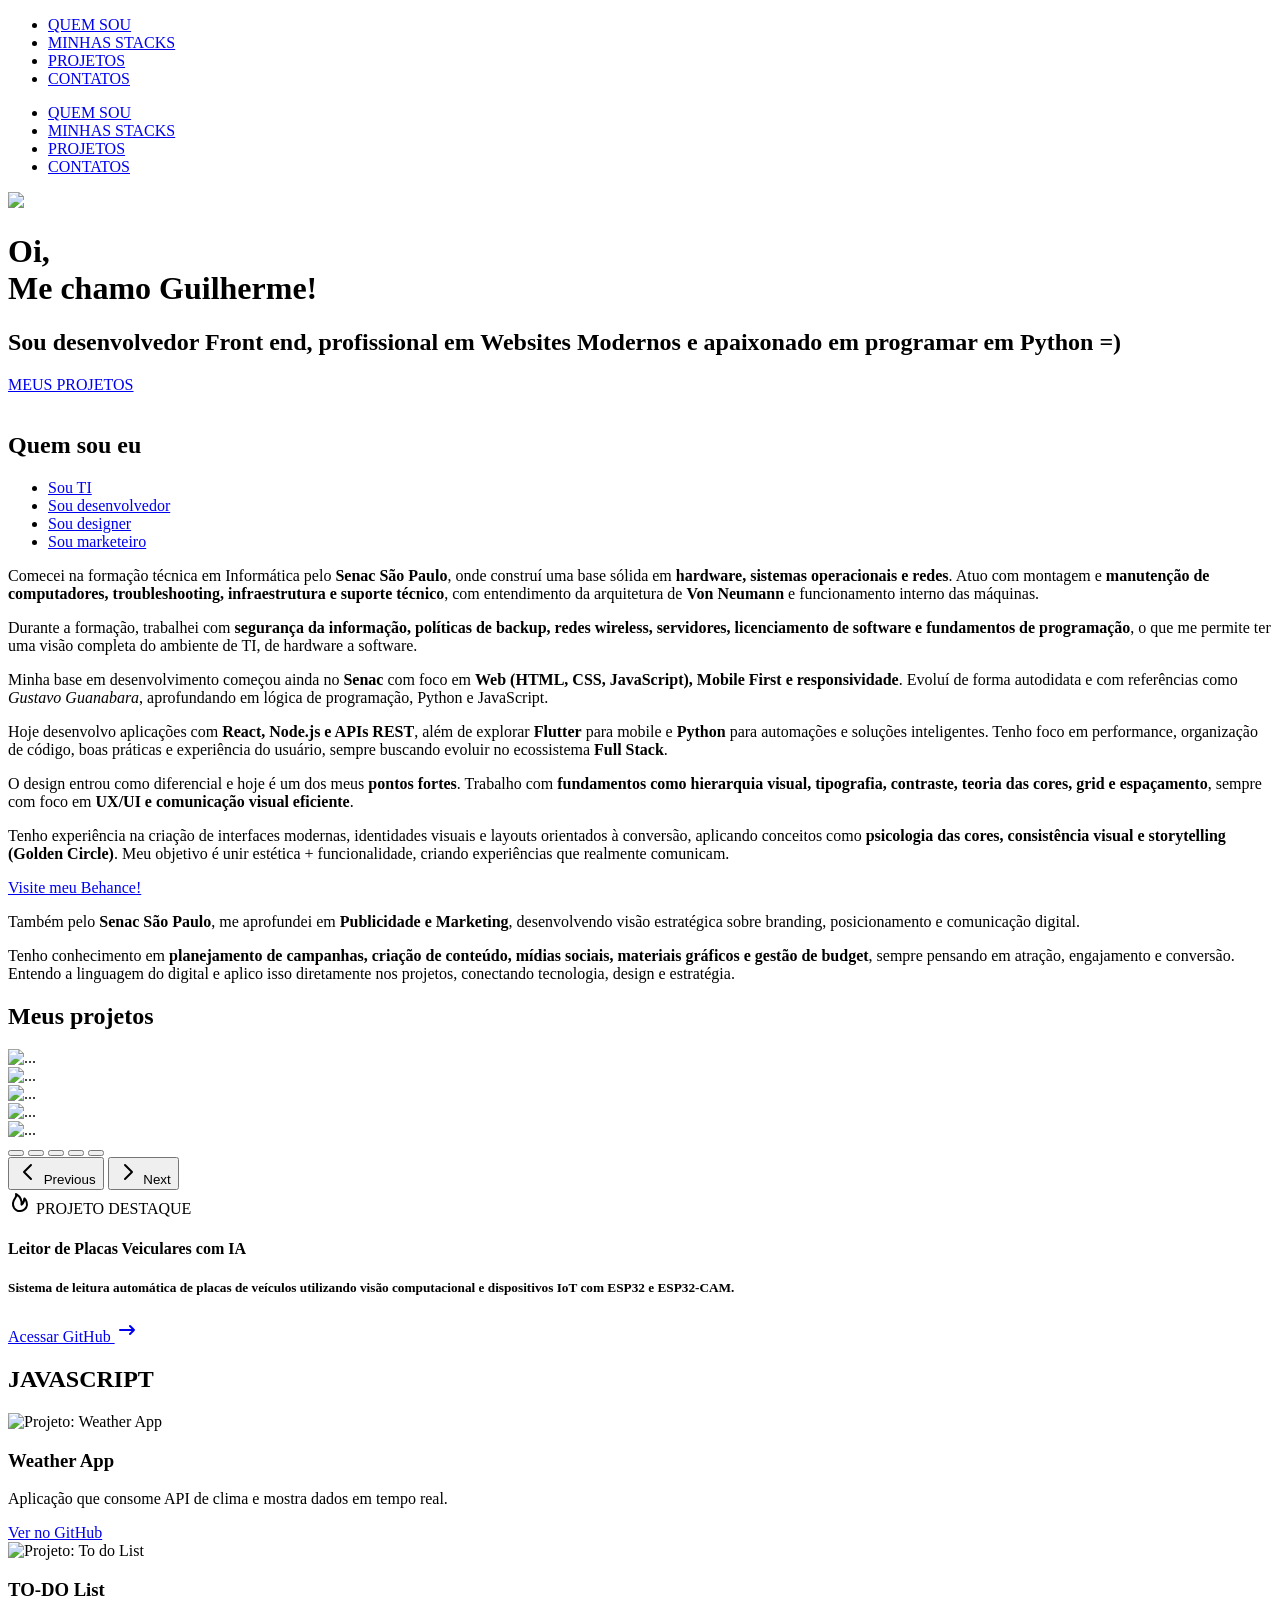
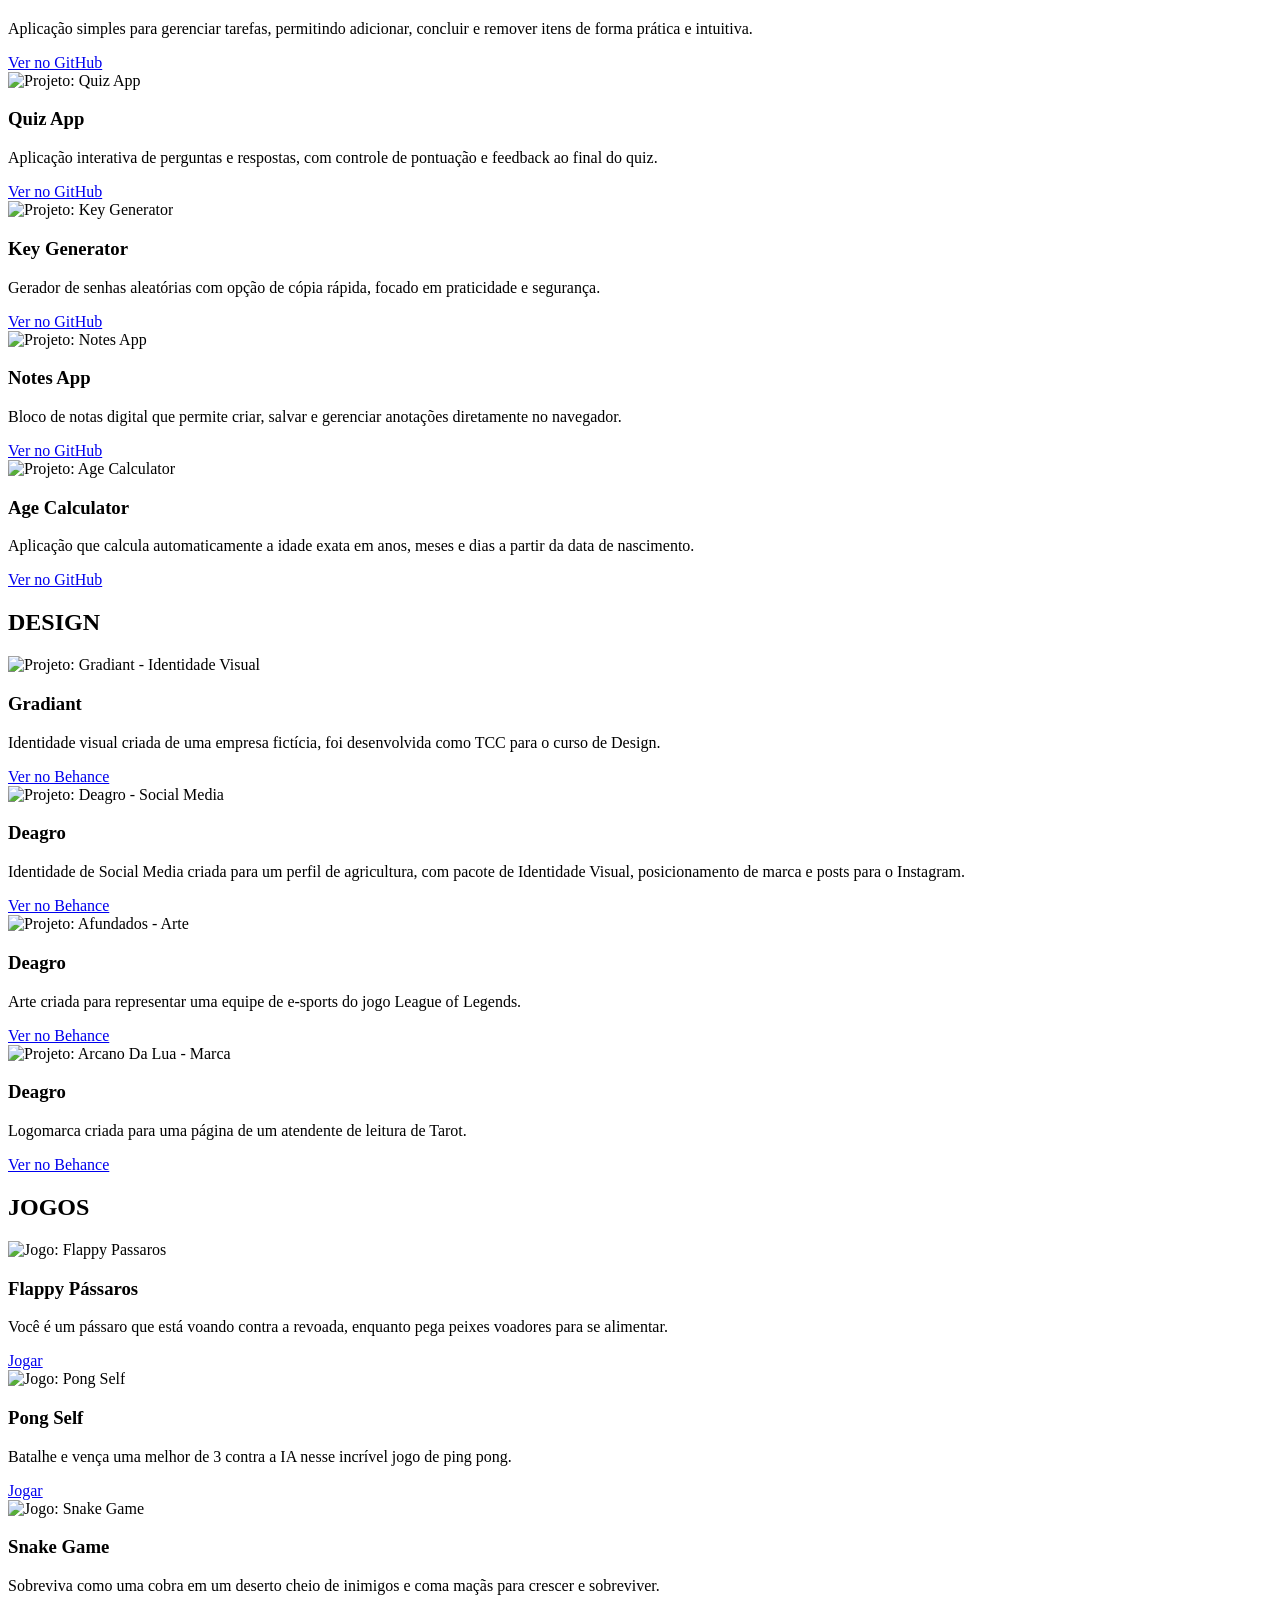
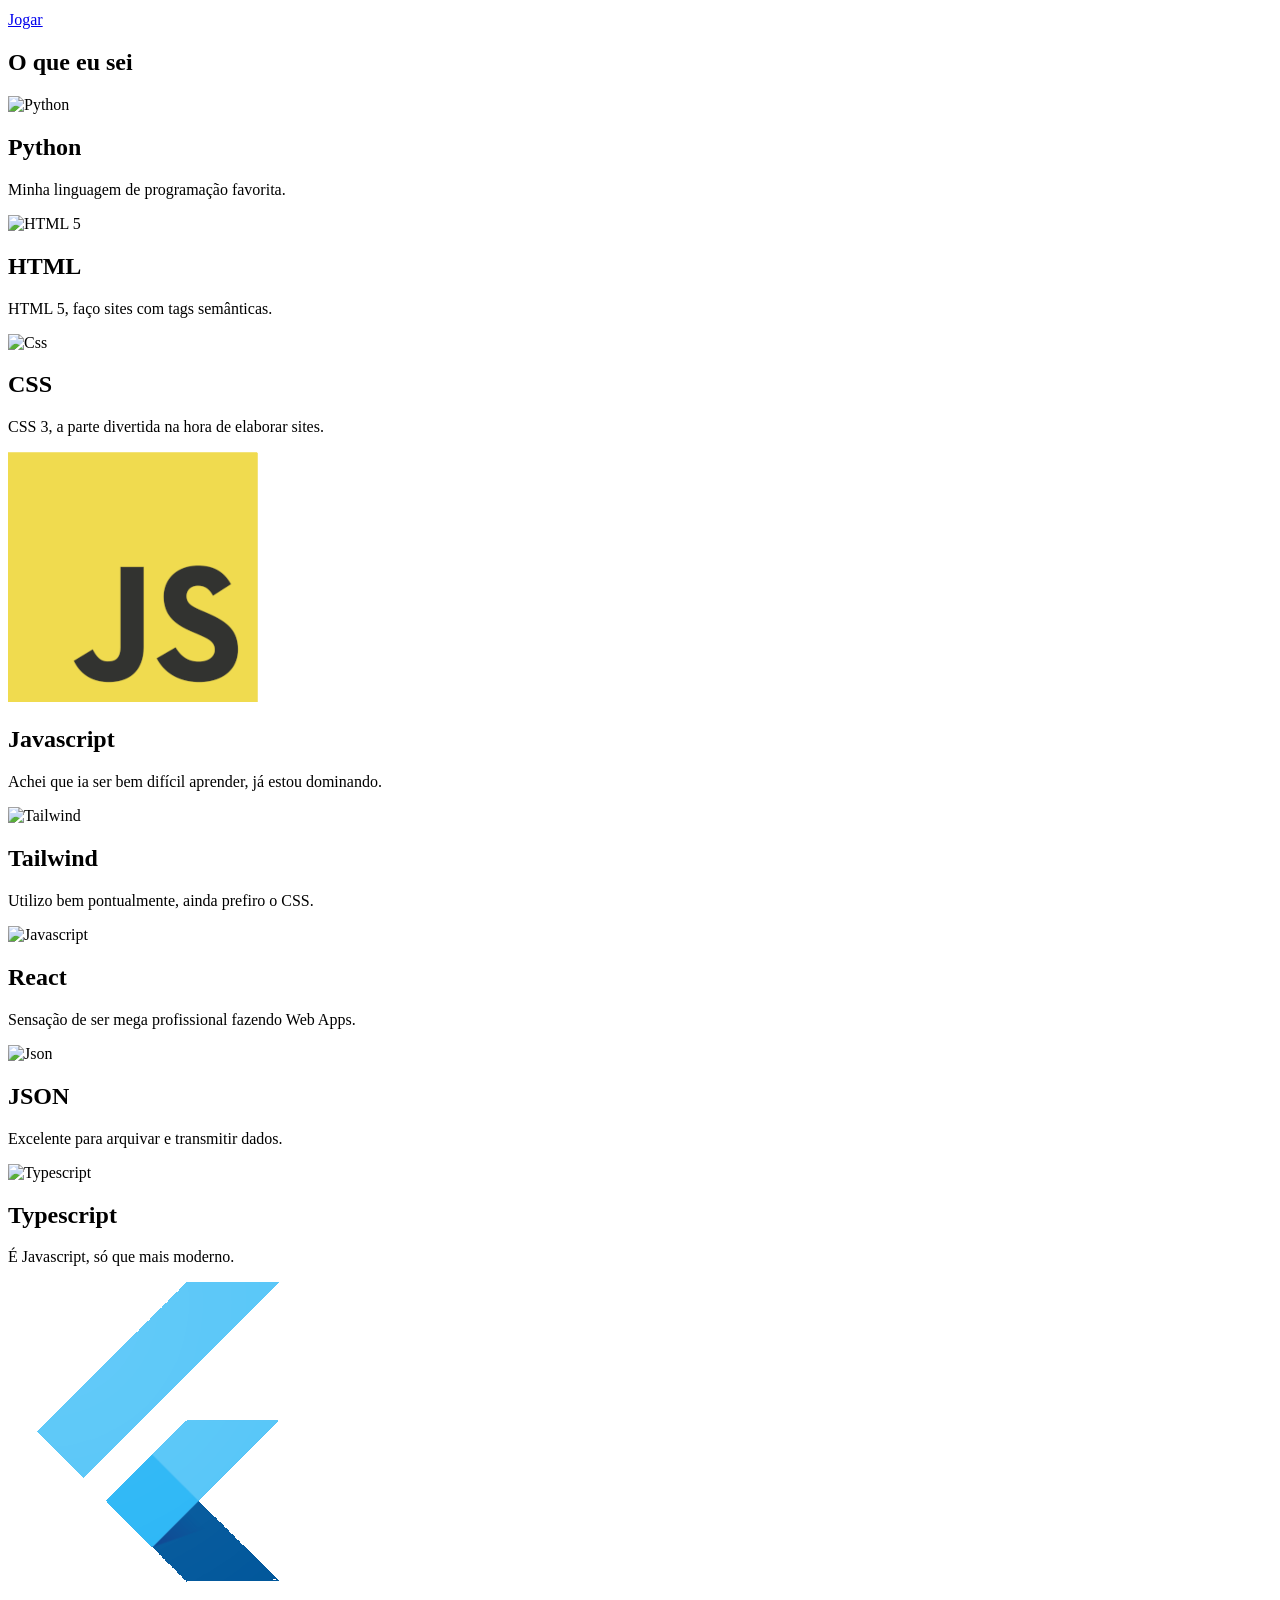
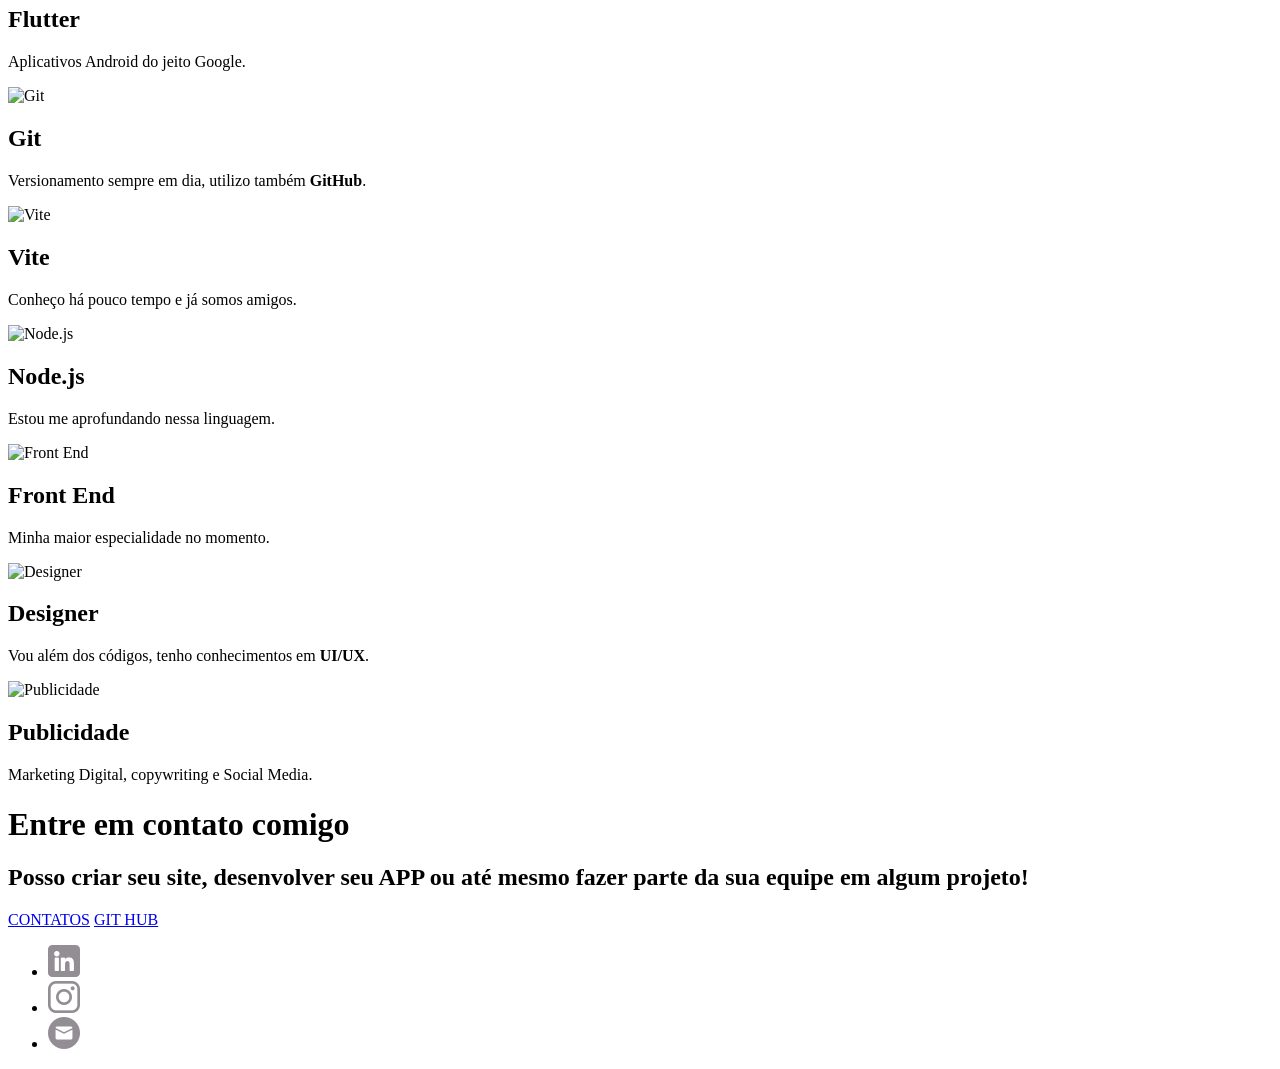
==== commit d0ed7c14: "Modify: Imagens | Add: Projeto Jogos Imagens convertidas em JPG e redimensionadas para manter sua qu" ====
--- a/index.html
+++ b/index.html
@@ -28,8 +28,8 @@
     content="Interfaces modernas, código limpo e foco em experiência do usuário. Confira meus projetos." />
 
 <meta name="twitter:image" content="https://guimorus.github.io/site/perfil.jpeg" />
-  <script type="module" crossorigin src="/site/assets/index-CUQdVCEX.js"></script>
-  <link rel="stylesheet" crossorigin href="/site/assets/index-DEA_7ukw.css">
+  <script type="module" crossorigin src="/site/assets/index-BiaaaZIg.js"></script>
+  <link rel="stylesheet" crossorigin href="/site/assets/index-D_6PV4X2.css">
 </head>
 
 <body>
@@ -279,11 +279,11 @@
 
             <!-- DEMAIS PROJETOS -->
             <h2 class="pt-20 mb-5">JAVASCRIPT</h2>
-            <div class="grid grid-cols-1 md:grid-cols-3 gap-4 mx-1">
+            <div class="grid grid-cols-1 md:grid-cols-3 gap-4 mx-1 justify-items-center">
 
                 <!-- Project: Weather App-->
                 <div class="project-card relative group w-fit cursor-pointer">
-                    <img class="h-auto max-w-full rounded-base" src="/site/assets/js-project01-DHR28_1M.png"
+                    <img class="h-auto max-w-full rounded-base" src="/site/assets/js-project01-yi7PQp_K.jpg"
                         alt="Projeto: Weather App">
 
                     <div class="project-overlay absolute inset-0 flex flex-col 
@@ -306,7 +306,7 @@
 
                 <!-- Project: To do List-->
                 <div class="project-card relative group w-fit cursor-pointer">
-                    <img class="h-auto max-w-full rounded-base" src="/site/assets/js-project02-C2P8RWau.png"
+                    <img class="h-auto max-w-full rounded-base" src="/site/assets/js-project02-Or944jBg.jpg"
                         alt="Projeto: To do List">
 
                     <div class="project-overlay absolute inset-0 flex flex-col 
@@ -330,7 +330,7 @@
 
                 <!-- Project: Quiz App-->
                 <div class="project-card relative group w-fit cursor-pointer">
-                    <img class="h-auto max-w-full rounded-base" src="/site/assets/js-project03-DadeSsmw.png"
+                    <img class="h-auto max-w-full rounded-base" src="/site/assets/js-project03-D9TlDKqB.jpg"
                         alt="Projeto: Quiz App">
 
                     <div class="project-overlay absolute inset-0 flex flex-col 
@@ -354,7 +354,7 @@
 
                 <!-- Project: Key Generator-->
                 <div class="project-card relative group w-fit cursor-pointer">
-                    <img class="h-auto max-w-full rounded-base" src="/site/assets/js-project04-CfDjE8yf.png"
+                    <img class="h-auto max-w-full rounded-base" src="/site/assets/js-project04-bpW7I0M6.jpg"
                         alt="Projeto: Key Generator">
 
                     <div class="project-overlay absolute inset-0 flex flex-col 
@@ -378,7 +378,7 @@
 
                 <!-- Project: Notes App-->
                 <div class="project-card relative group w-fit cursor-pointer">
-                    <img class="h-auto max-w-full rounded-base" src="/site/assets/js-project05-DbGhbcXe.png"
+                    <img class="h-auto max-w-full rounded-base" src="/site/assets/js-project05-DgU-2YEb.jpg"
                         alt="Projeto: Notes App">
 
                     <div class="project-overlay absolute inset-0 flex flex-col 
@@ -402,7 +402,7 @@
 
                 <!-- Project: Age Calculator-->
                 <div class="project-card relative group w-fit cursor-pointer">
-                    <img class="h-auto max-w-full rounded-base" src="/site/assets/js-project06-ByfPYyCq.png"
+                    <img class="h-auto max-w-full rounded-base" src="/site/assets/js-project06-CJDwc4uE.jpg"
                         alt="Projeto: Age Calculator">
 
                     <div class="project-overlay absolute inset-0 flex flex-col 
@@ -426,12 +426,13 @@
 
             </div>
 
+            <!-- PROJETOS DE DESIGN-->
             <h2 class="pt-20 mb-5">DESIGN</h2>
-            <div class="grid grid-cols-1 md:grid-cols-3 gap-4 mx-1">
+            <div class="grid grid-cols-1 md:grid-cols-3 gap-4 mx-1 justify-items-center">
 
                 <!-- Project: Logo Gradiant-->
                 <div class="project-card relative group w-fit cursor-pointer">
-                    <img class="h-auto max-w-full rounded-base" src="/site/assets/ds-gradiant--eFyEjLL.jpg"
+                    <img class="h-auto max-w-full rounded-base" src="/site/assets/ds-gradiant-BkPqomGX.jpg"
                         alt="Projeto: Gradiant - Identidade Visual">
 
                     <div class="project-overlay absolute inset-0 flex flex-col 
@@ -454,7 +455,7 @@
 
                 <!-- Project: Deagro-->
                 <div class="project-card relative group w-fit cursor-pointer">
-                    <img class="h-auto max-w-full rounded-base" src="/site/assets/ds-deagro-K59WOW35.jpg"
+                    <img class="h-auto max-w-full rounded-base" src="/site/assets/ds-deagro-BVY_VJf0.jpg"
                         alt="Projeto: Deagro - Social Media">
 
                     <div class="project-overlay absolute inset-0 flex flex-col 
@@ -477,7 +478,7 @@
 
                 <!-- Project: Afundados-->
                 <div class="project-card relative group w-fit cursor-pointer">
-                    <img class="h-auto max-w-full rounded-base" src="/site/assets/ds-afundados-hQmV6GQ7.jpg"
+                    <img class="h-auto max-w-full rounded-base" src="/site/assets/ds-afundados-csWlv5VD.jpg"
                         alt="Projeto: Afundados - Arte">
 
                     <div class="project-overlay absolute inset-0 flex flex-col 
@@ -500,7 +501,7 @@
 
                 <!-- Project: Arcano Da Lua-->
                 <div class="project-card relative group w-fit cursor-pointer">
-                    <img class="h-auto max-w-full rounded-base" src="/site/assets/ds-arcano-uZuUHsap.jpg"
+                    <img class="h-auto max-w-full rounded-base" src="/site/assets/ds-arcano-CQ-EnjML.jpg"
                         alt="Projeto: Arcano Da Lua - Marca">
 
                     <div class="project-overlay absolute inset-0 flex flex-col 
@@ -516,6 +517,81 @@
                             <a href="https://www.behance.net/gallery/121220559/Identidades-Visuais-20202021" target="_blank"
                                 class="inline-block mt-3 text-sm bg-[var(--cor-prima)] text-white px-3 py-1 rounded hover:bg-[var(--cor-dest)] hover:text-[var(--cor-prima)] transition">
                                 Ver no Behance
+                            </a>
+                        </div>
+                    </div>
+                </div>
+
+            </div>
+
+            <!-- PROJETOS DE JOGOS-->
+            <h2 class="pt-20 mb-5">JOGOS</h2>
+            <div class="grid grid-cols-1 md:grid-cols-3 gap-4 mx-1 justify-items-center">
+
+                <!-- Project: Flappy Passaros-->
+                <div class="project-card relative group w-fit cursor-pointer">
+                    <img class="h-auto max-w-full rounded-base" src="/site/assets/gm-flappy-C3LKjCEy.gif"
+                        alt="Jogo: Flappy Passaros">
+
+                    <div class="project-overlay absolute inset-0 flex flex-col 
+                justify-center md:justify-end items-center text-center p-4
+                bg-black/60 opacity-0 group-hover:opacity-100 transition-all duration-500 rounded-base">
+
+                        <div
+                            class="project-content translate-y-10 group-hover:translate-y-0 transition-all duration-500">
+                            <h3 class="text-white text-lg font-semibold">Flappy Pássaros</h3>
+                            <p class="text-white text-sm mt-1">
+                                Você é um pássaro que está voando contra a revoada, enquanto pega peixes voadores para se alimentar.
+                            </p>
+                            <a href="https://gx.games/pt-br/games/6wivur/flappy-passaros/tracks/692de423-aa2e-44d0-8294-717c995500ee/" target="_blank"
+                                class="inline-block mt-3 text-sm bg-[var(--cor-prima)] text-white px-3 py-1 rounded hover:bg-[var(--cor-dest)] hover:text-[var(--cor-prima)] transition">
+                                Jogar
+                            </a>
+                        </div>
+                    </div>
+                </div>
+
+                <!-- Project: Pong Self-->
+                <div class="project-card relative group w-fit cursor-pointer">
+                    <img class="h-auto max-w-full rounded-base" src="/site/assets/gm-pong-B3DXzELh.gif"
+                        alt="Jogo: Pong Self">
+
+                    <div class="project-overlay absolute inset-0 flex flex-col 
+                justify-center md:justify-end items-center text-center p-4
+                bg-black/60 opacity-0 group-hover:opacity-100 transition-all duration-500 rounded-base">
+
+                        <div
+                            class="project-content translate-y-10 group-hover:translate-y-0 transition-all duration-500">
+                            <h3 class="text-white text-lg font-semibold">Pong Self</h3>
+                            <p class="text-white text-sm mt-1">
+                                Batalhe e vença uma melhor de 3 contra a IA nesse incrível jogo de ping pong.
+                            </p>
+                            <a href="https://gx.games/pt-br/games/32aa70/pongself/" target="_blank"
+                                class="inline-block mt-3 text-sm bg-[var(--cor-prima)] text-white px-3 py-1 rounded hover:bg-[var(--cor-dest)] hover:text-[var(--cor-prima)] transition">
+                                Jogar
+                            </a>
+                        </div>
+                    </div>
+                </div>
+
+                <!-- Project: Snake Game-->
+                <div class="project-card relative group w-fit cursor-pointer">
+                    <img class="h-auto max-w-full rounded-base" src="/site/assets/gm-snake-CagkXcNR.gif"
+                        alt="Jogo: Snake Game">
+
+                    <div class="project-overlay absolute inset-0 flex flex-col 
+                justify-center md:justify-end items-center text-center p-4
+                bg-black/60 opacity-0 group-hover:opacity-100 transition-all duration-500 rounded-base">
+
+                        <div
+                            class="project-content translate-y-10 group-hover:translate-y-0 transition-all duration-500">
+                            <h3 class="text-white text-lg font-semibold">Snake Game</h3>
+                            <p class="text-white text-sm mt-1">
+                                Sobreviva como uma cobra em um deserto cheio de inimigos e coma maçãs para crescer e sobreviver.
+                            </p>
+                            <a href="https://gx.games/pt-br/games/0n0im7/my-snake-game/" target="_blank"
+                                class="inline-block mt-3 text-sm bg-[var(--cor-prima)] text-white px-3 py-1 rounded hover:bg-[var(--cor-dest)] hover:text-[var(--cor-prima)] transition">
+                                Jogar
                             </a>
                         </div>
                     </div>
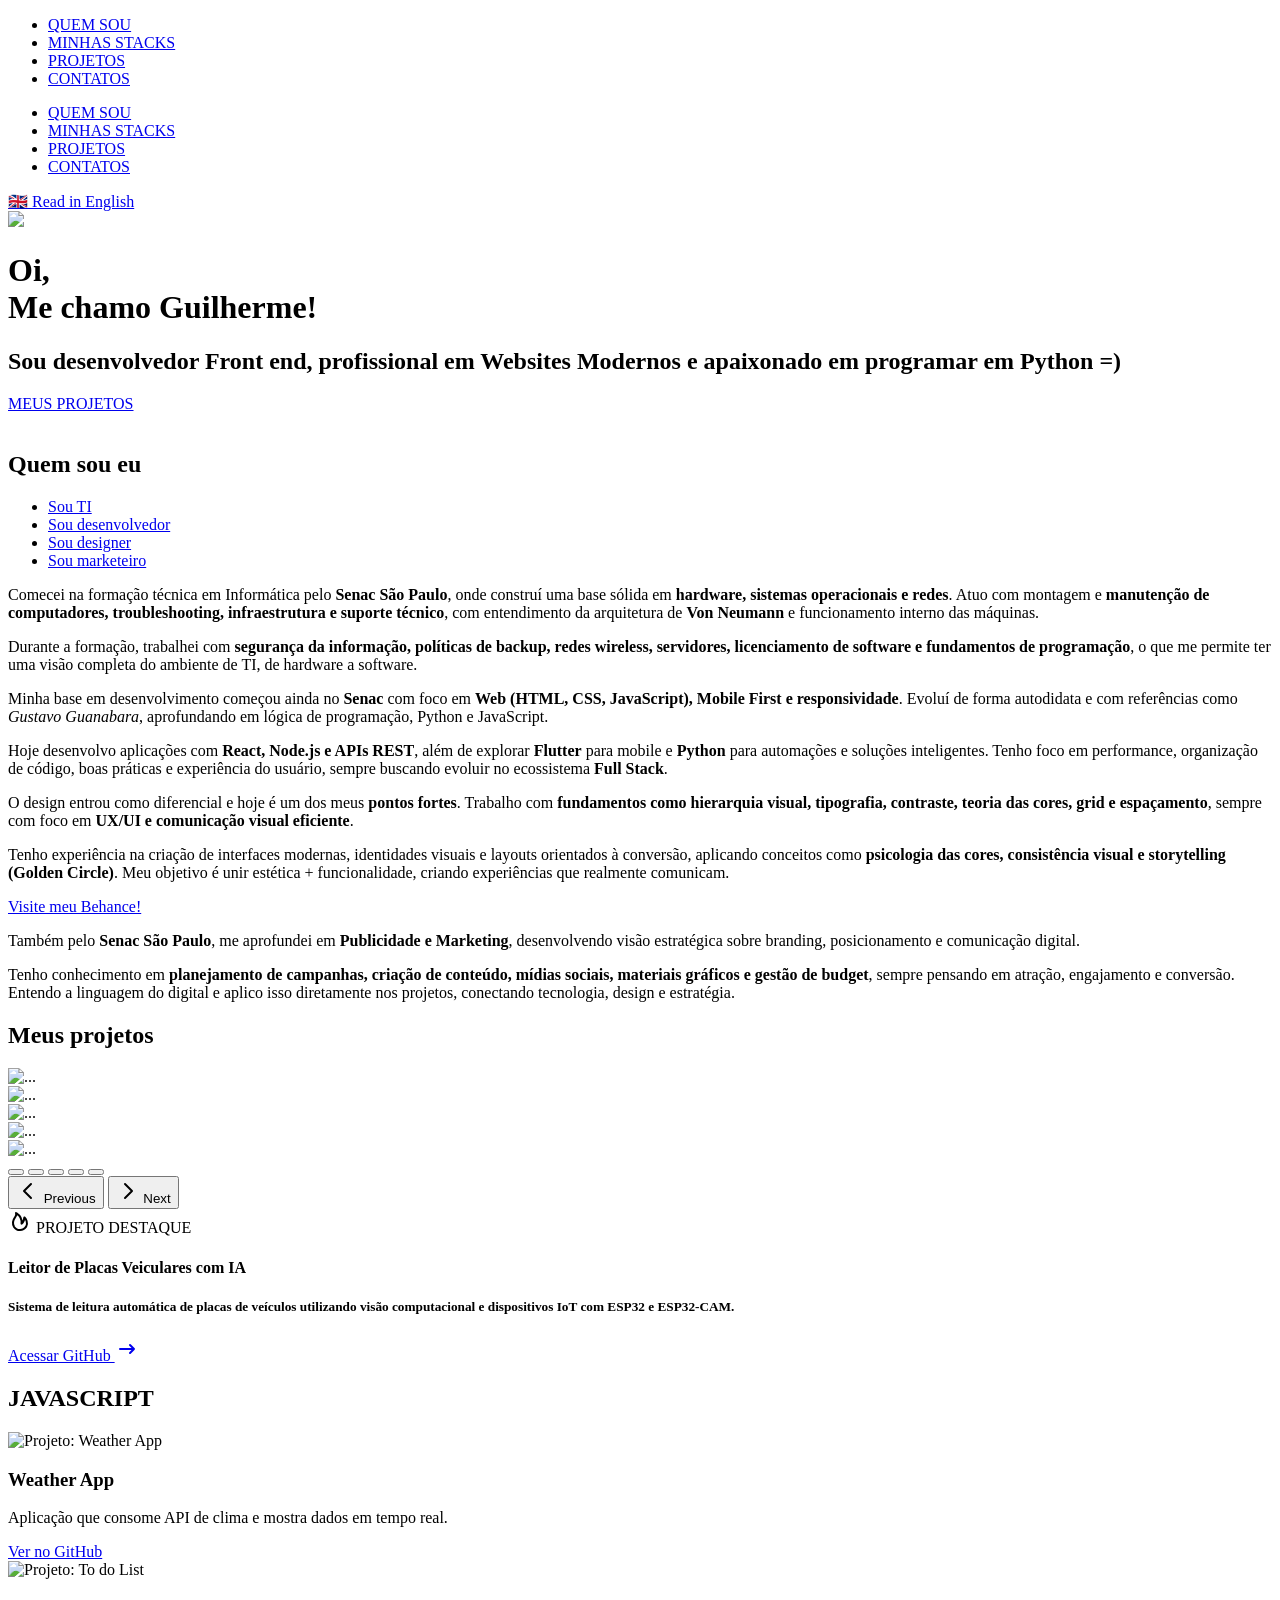
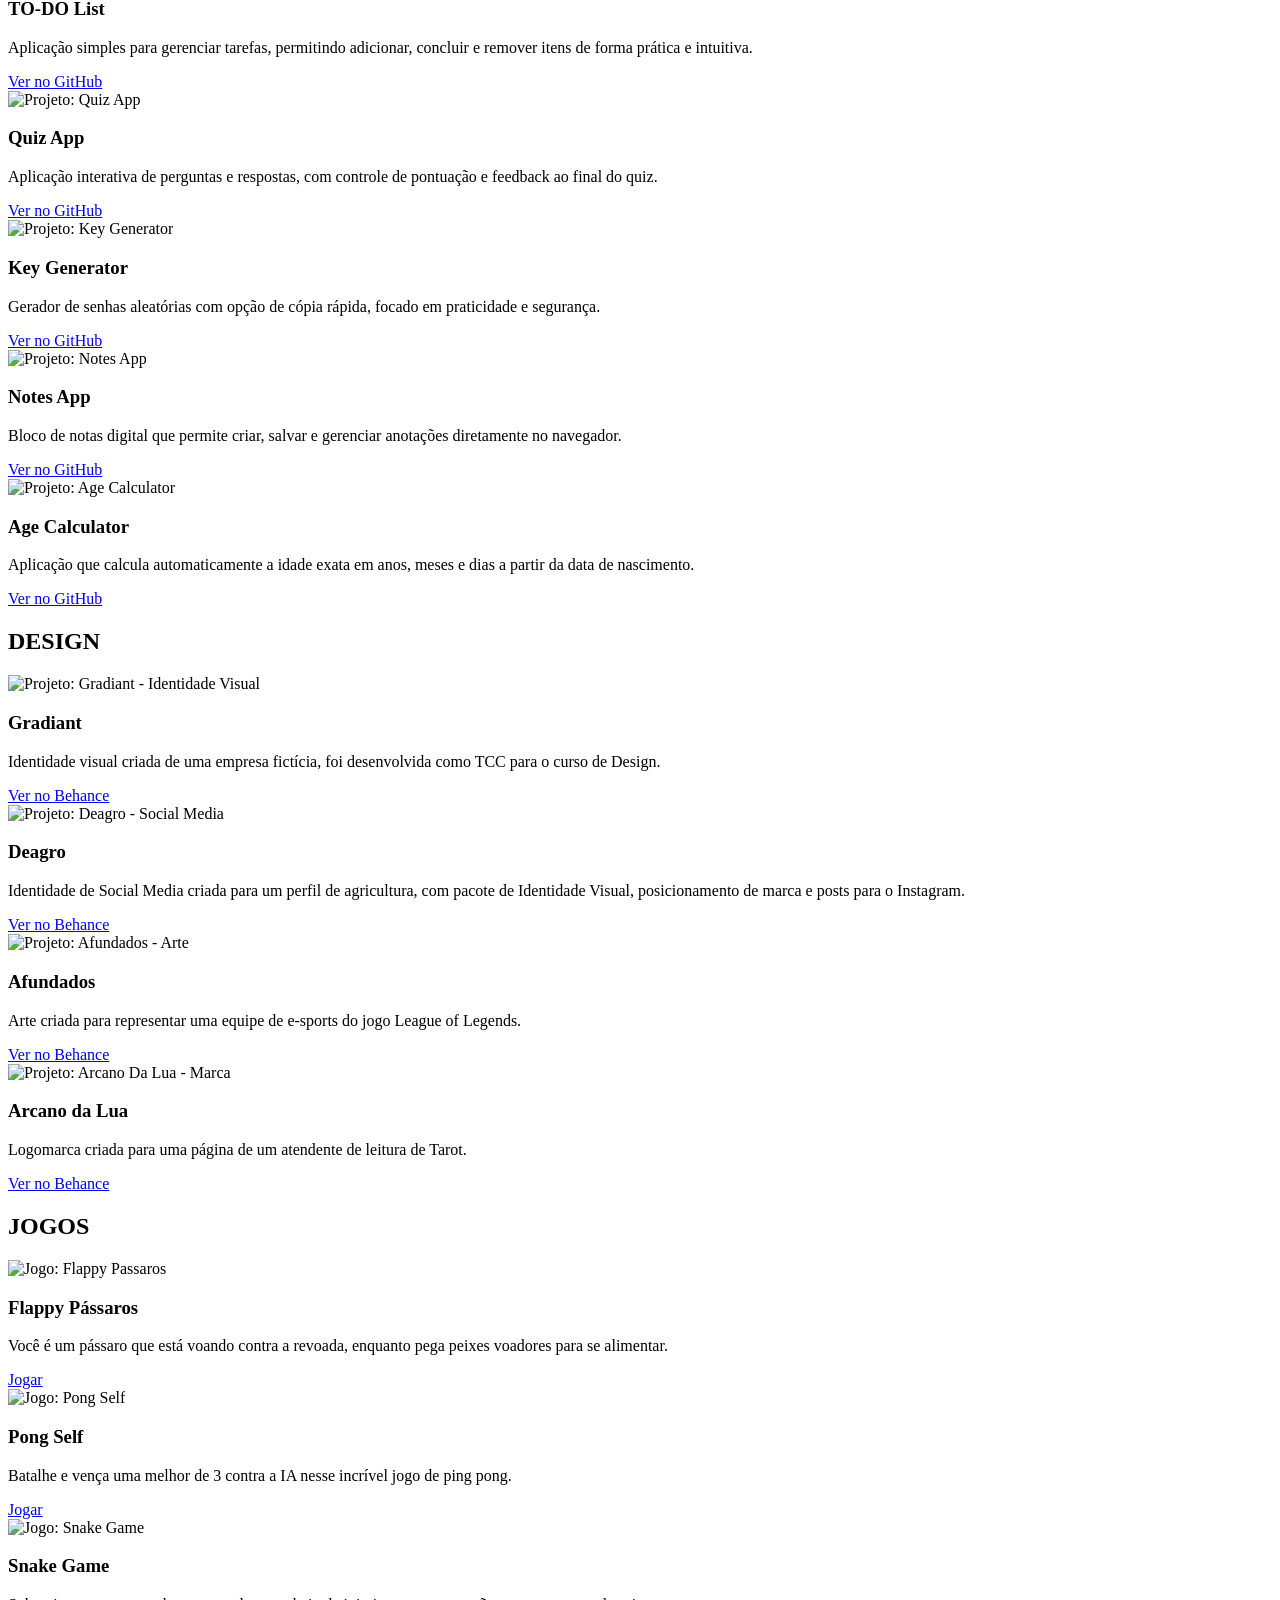
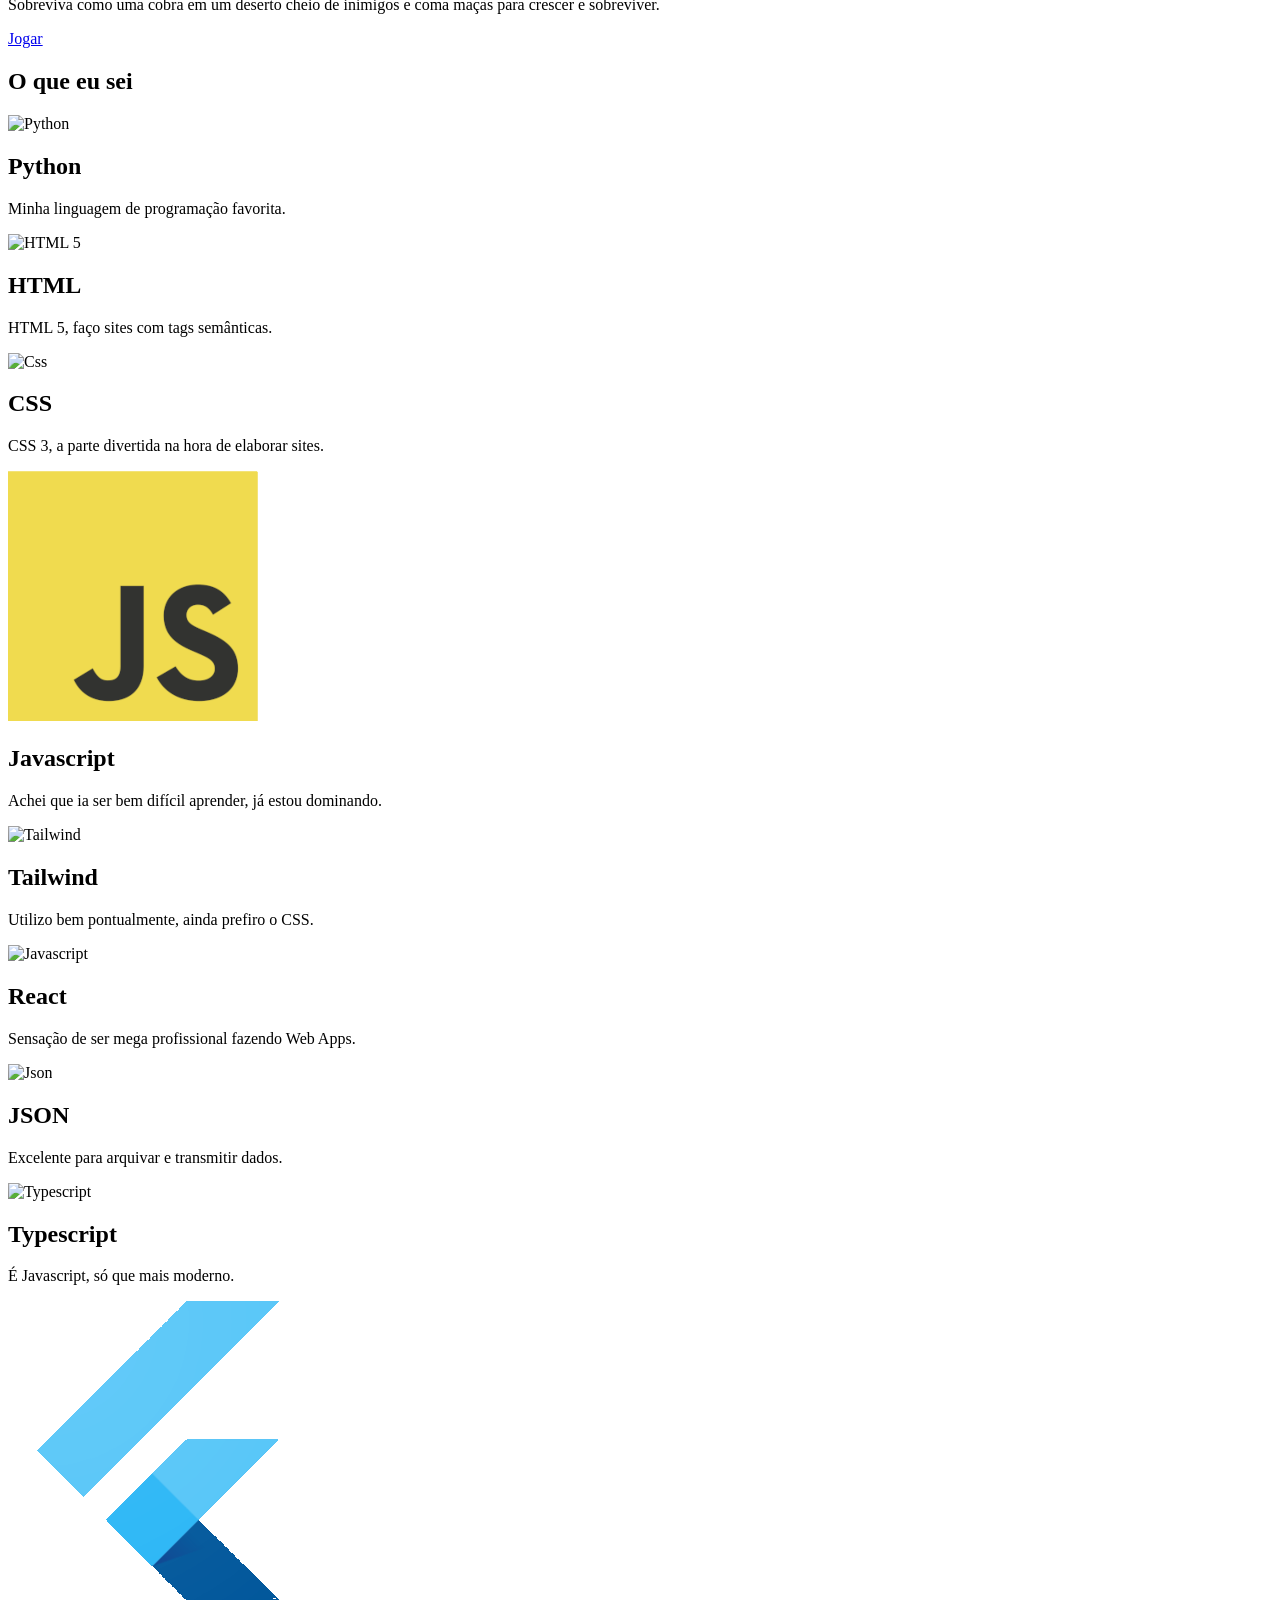
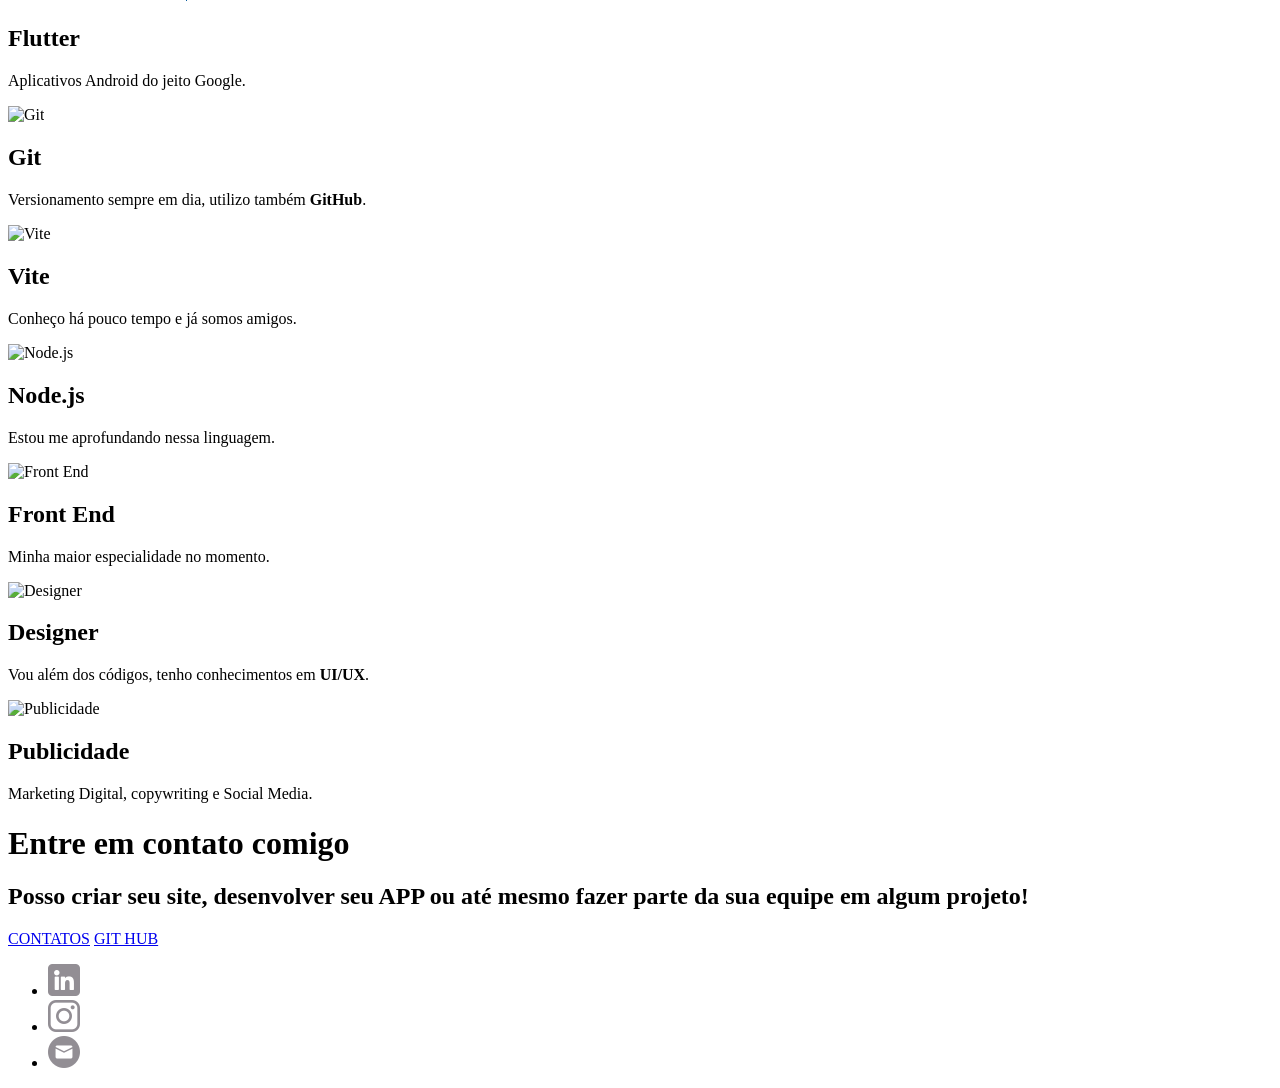
==== commit a99b29ec: "add: english version" ====
--- a/index.html
+++ b/index.html
@@ -28,8 +28,8 @@
     content="Interfaces modernas, código limpo e foco em experiência do usuário. Confira meus projetos." />
 
 <meta name="twitter:image" content="https://guimorus.github.io/site/perfil.jpeg" />
-  <script type="module" crossorigin src="/site/assets/index-BiaaaZIg.js"></script>
-  <link rel="stylesheet" crossorigin href="/site/assets/index-D_6PV4X2.css">
+  <script type="module" crossorigin src="/site/assets/main-D6spWYw1.js"></script>
+  <link rel="stylesheet" crossorigin href="/site/assets/main-DuOC0OwU.css">
 </head>
 
 <body>
@@ -52,6 +52,21 @@
             </ul>
         </nav>
 
+        <!-- Language icon-->
+        <div class="absolute top-18 left-4 z-20">
+            <a href="./en/index.html" class="flex flex-col items-center justify-center text-center rotate-[-8deg] rounded-lg bg-white/80 px-3 py-2 shadow-md backdrop-blur-sm cursor-pointer 
+                        transition-all duration-300 
+                        hover:scale-110 hover:rotate-[10deg] hover:shadow-lg">
+                
+                <span class="text-xl sm:text-xl leading-none mb-2">🇬🇧</span>
+                
+                <span class="mt-1 text-[10px] sm:text-xs md:text-sm font-semibold uppercase tracking-wide leading-tight text-black">
+                Read in English
+                </span>
+                
+            </a>
+        </div>
+        
         <header id="hero">
             <img id="icon-hello" src="/site/assets/icon-hello-CwWpwheA.png">
             <h1>Oi,<br><span>Me chamo Guilherme!</span></h1>
@@ -160,6 +175,7 @@
         <section id="projects">
             <h1>Meus projetos</h1>
 
+            <!-- PROJETO DESTAQUE -->
             <div class="pt-80 w-full">
                 <div
                     class="bg-neutral-primary-soft block max-w-6xl mx-auto border border-default rounded-base shadow-xs">
@@ -355,7 +371,7 @@
                 <!-- Project: Key Generator-->
                 <div class="project-card relative group w-fit cursor-pointer">
                     <img class="h-auto max-w-full rounded-base" src="/site/assets/js-project04-bpW7I0M6.jpg"
-                        alt="Projeto: Key Generator">
+                        alt="Projeto: Key Generator" loading="lazy">
 
                     <div class="project-overlay absolute inset-0 flex flex-col 
                 justify-center md:justify-end items-center text-center p-4
@@ -379,7 +395,7 @@
                 <!-- Project: Notes App-->
                 <div class="project-card relative group w-fit cursor-pointer">
                     <img class="h-auto max-w-full rounded-base" src="/site/assets/js-project05-DgU-2YEb.jpg"
-                        alt="Projeto: Notes App">
+                        alt="Projeto: Notes App" loading="lazy">
 
                     <div class="project-overlay absolute inset-0 flex flex-col 
                 justify-center md:justify-end items-center text-center p-4
@@ -403,7 +419,7 @@
                 <!-- Project: Age Calculator-->
                 <div class="project-card relative group w-fit cursor-pointer">
                     <img class="h-auto max-w-full rounded-base" src="/site/assets/js-project06-CJDwc4uE.jpg"
-                        alt="Projeto: Age Calculator">
+                        alt="Projeto: Age Calculator" loading="lazy">
 
                     <div class="project-overlay absolute inset-0 flex flex-col 
                 justify-center md:justify-end items-center text-center p-4
@@ -433,7 +449,7 @@
                 <!-- Project: Logo Gradiant-->
                 <div class="project-card relative group w-fit cursor-pointer">
                     <img class="h-auto max-w-full rounded-base" src="/site/assets/ds-gradiant-BkPqomGX.jpg"
-                        alt="Projeto: Gradiant - Identidade Visual">
+                        alt="Projeto: Gradiant - Identidade Visual" loading="lazy">
 
                     <div class="project-overlay absolute inset-0 flex flex-col 
                 justify-center md:justify-end items-center text-center p-4
@@ -456,7 +472,7 @@
                 <!-- Project: Deagro-->
                 <div class="project-card relative group w-fit cursor-pointer">
                     <img class="h-auto max-w-full rounded-base" src="/site/assets/ds-deagro-BVY_VJf0.jpg"
-                        alt="Projeto: Deagro - Social Media">
+                        alt="Projeto: Deagro - Social Media" loading="lazy">
 
                     <div class="project-overlay absolute inset-0 flex flex-col 
                 justify-center md:justify-end items-center text-center p-4
@@ -479,15 +495,15 @@
                 <!-- Project: Afundados-->
                 <div class="project-card relative group w-fit cursor-pointer">
                     <img class="h-auto max-w-full rounded-base" src="/site/assets/ds-afundados-csWlv5VD.jpg"
-                        alt="Projeto: Afundados - Arte">
-
-                    <div class="project-overlay absolute inset-0 flex flex-col 
-                justify-center md:justify-end items-center text-center p-4
-                bg-black/60 opacity-0 group-hover:opacity-100 transition-all duration-500 rounded-base">
-
-                        <div
-                            class="project-content translate-y-10 group-hover:translate-y-0 transition-all duration-500">
-                            <h3 class="text-white text-lg font-semibold">Deagro</h3>
+                        alt="Projeto: Afundados - Arte" loading="lazy">
+
+                    <div class="project-overlay absolute inset-0 flex flex-col 
+                justify-center md:justify-end items-center text-center p-4
+                bg-black/60 opacity-0 group-hover:opacity-100 transition-all duration-500 rounded-base">
+
+                        <div
+                            class="project-content translate-y-10 group-hover:translate-y-0 transition-all duration-500">
+                            <h3 class="text-white text-lg font-semibold">Afundados</h3>
                             <p class="text-white text-sm mt-1">
                                 Arte criada para representar uma equipe de e-sports do jogo League of Legends.
                             </p>
@@ -502,15 +518,15 @@
                 <!-- Project: Arcano Da Lua-->
                 <div class="project-card relative group w-fit cursor-pointer">
                     <img class="h-auto max-w-full rounded-base" src="/site/assets/ds-arcano-CQ-EnjML.jpg"
-                        alt="Projeto: Arcano Da Lua - Marca">
-
-                    <div class="project-overlay absolute inset-0 flex flex-col 
-                justify-center md:justify-end items-center text-center p-4
-                bg-black/60 opacity-0 group-hover:opacity-100 transition-all duration-500 rounded-base">
-
-                        <div
-                            class="project-content translate-y-10 group-hover:translate-y-0 transition-all duration-500">
-                            <h3 class="text-white text-lg font-semibold">Deagro</h3>
+                        alt="Projeto: Arcano Da Lua - Marca" loading="lazy">
+
+                    <div class="project-overlay absolute inset-0 flex flex-col 
+                justify-center md:justify-end items-center text-center p-4
+                bg-black/60 opacity-0 group-hover:opacity-100 transition-all duration-500 rounded-base">
+
+                        <div
+                            class="project-content translate-y-10 group-hover:translate-y-0 transition-all duration-500">
+                            <h3 class="text-white text-lg font-semibold">Arcano da Lua</h3>
                             <p class="text-white text-sm mt-1">
                                 Logomarca criada para uma página de um atendente de leitura de Tarot.
                             </p>
@@ -531,7 +547,7 @@
                 <!-- Project: Flappy Passaros-->
                 <div class="project-card relative group w-fit cursor-pointer">
                     <img class="h-auto max-w-full rounded-base" src="/site/assets/gm-flappy-C3LKjCEy.gif"
-                        alt="Jogo: Flappy Passaros">
+                        alt="Jogo: Flappy Passaros" loading="lazy">
 
                     <div class="project-overlay absolute inset-0 flex flex-col 
                 justify-center md:justify-end items-center text-center p-4
@@ -554,7 +570,7 @@
                 <!-- Project: Pong Self-->
                 <div class="project-card relative group w-fit cursor-pointer">
                     <img class="h-auto max-w-full rounded-base" src="/site/assets/gm-pong-B3DXzELh.gif"
-                        alt="Jogo: Pong Self">
+                        alt="Jogo: Pong Self" loading="lazy">
 
                     <div class="project-overlay absolute inset-0 flex flex-col 
                 justify-center md:justify-end items-center text-center p-4
@@ -577,7 +593,7 @@
                 <!-- Project: Snake Game-->
                 <div class="project-card relative group w-fit cursor-pointer">
                     <img class="h-auto max-w-full rounded-base" src="/site/assets/gm-snake-CagkXcNR.gif"
-                        alt="Jogo: Snake Game">
+                        alt="Jogo: Snake Game" loading="lazy">
 
                     <div class="project-overlay absolute inset-0 flex flex-col 
                 justify-center md:justify-end items-center text-center p-4
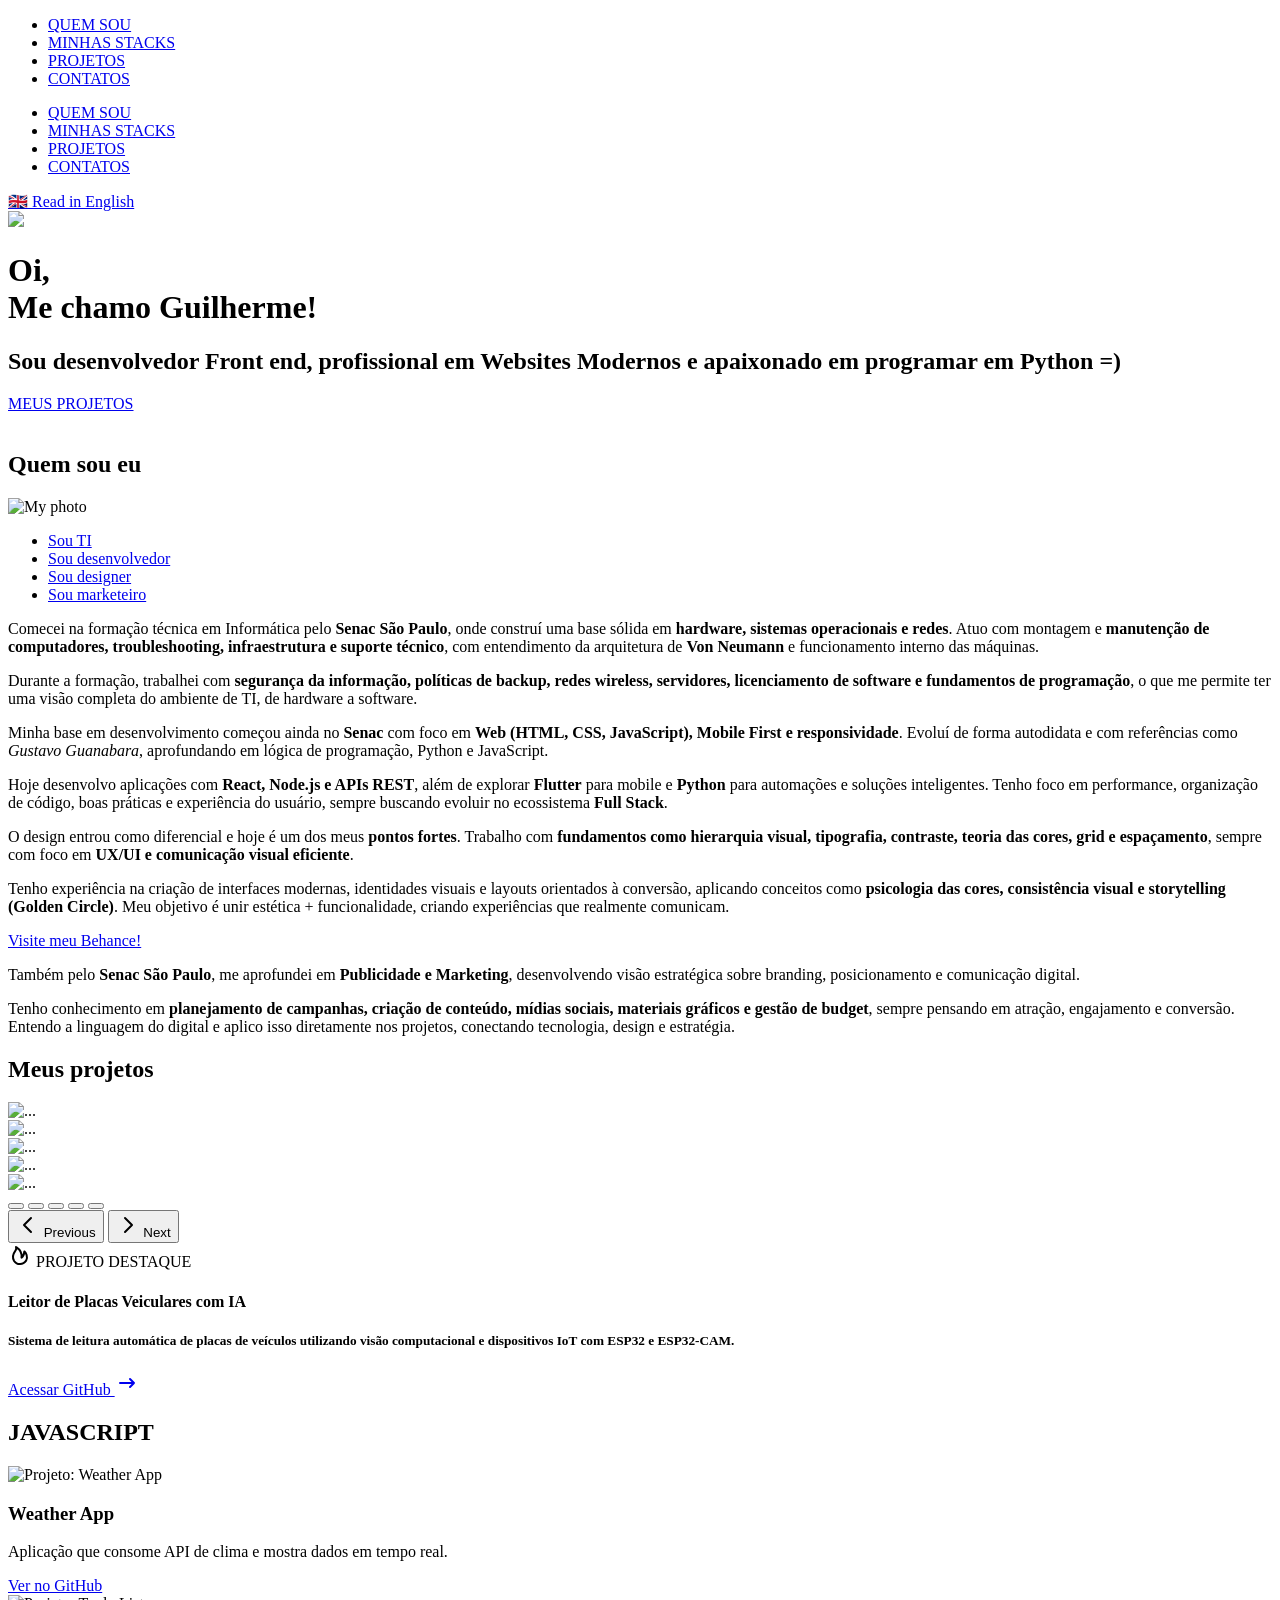
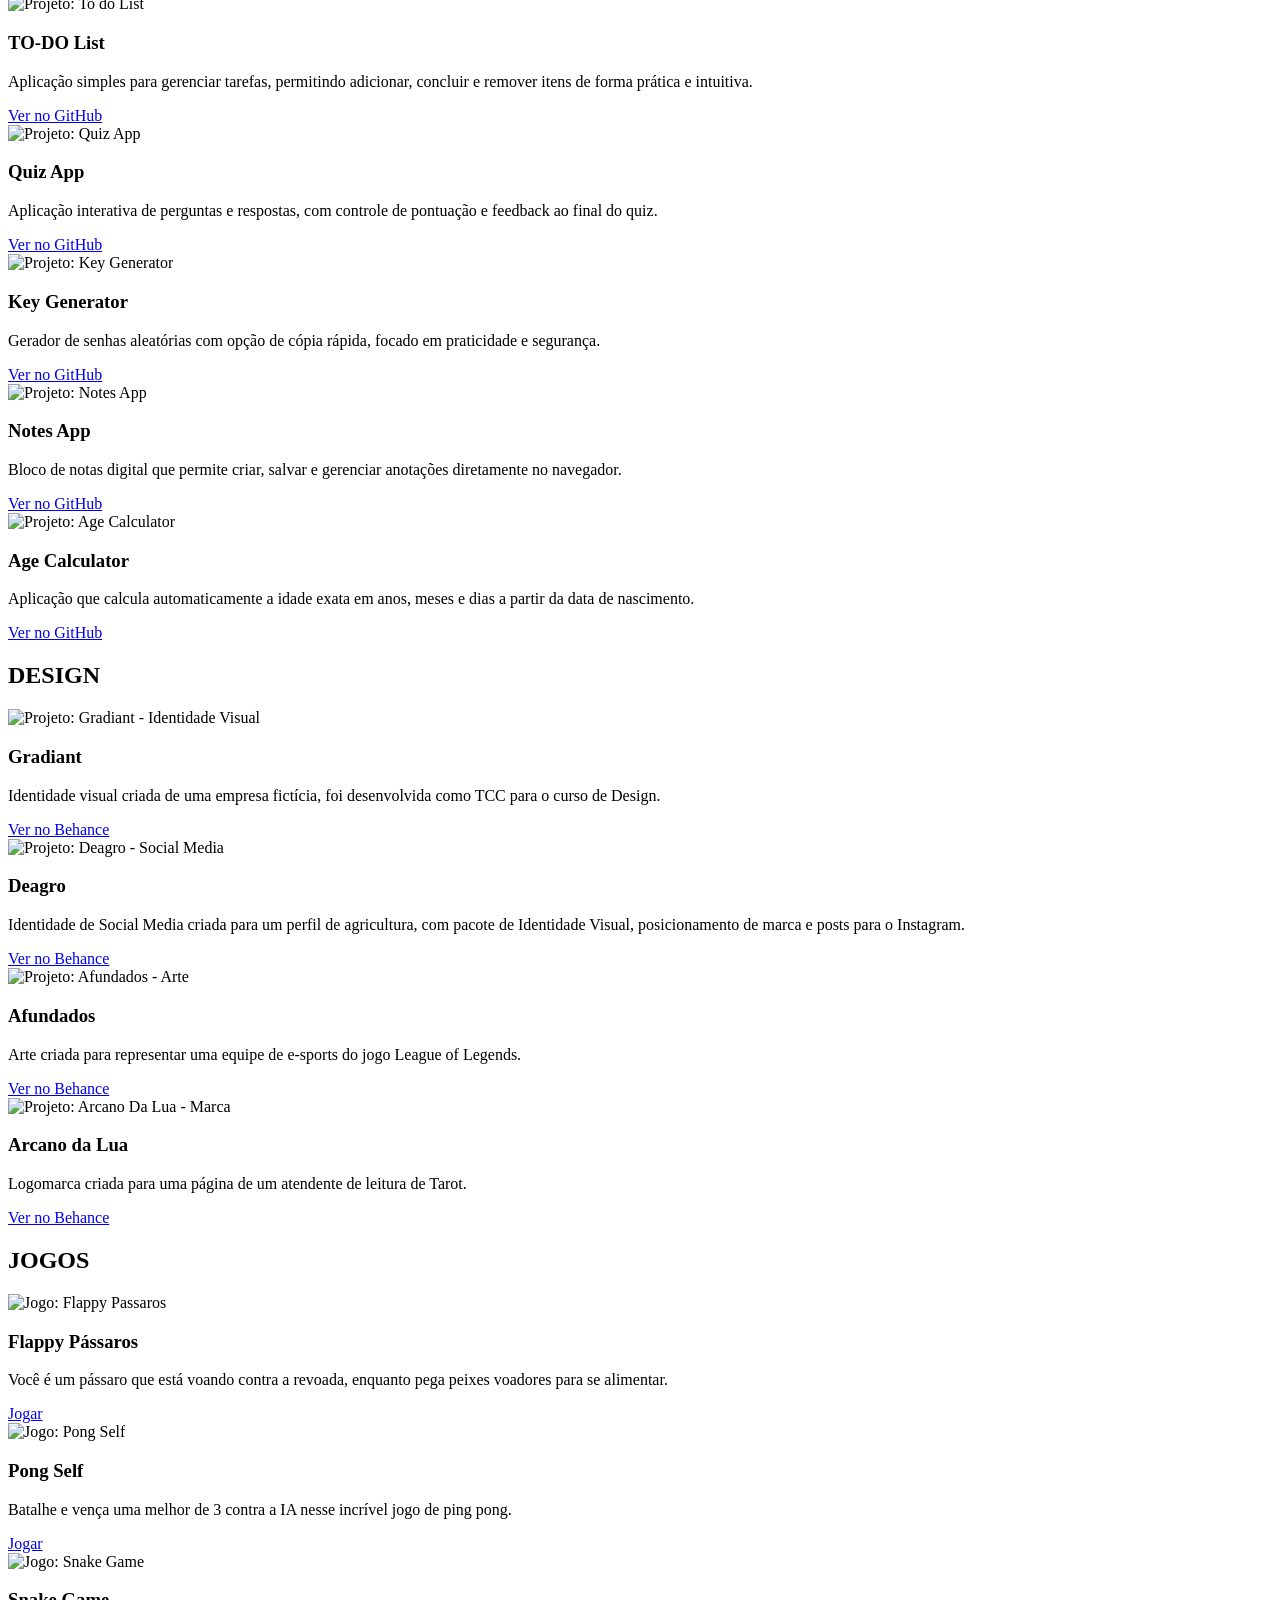
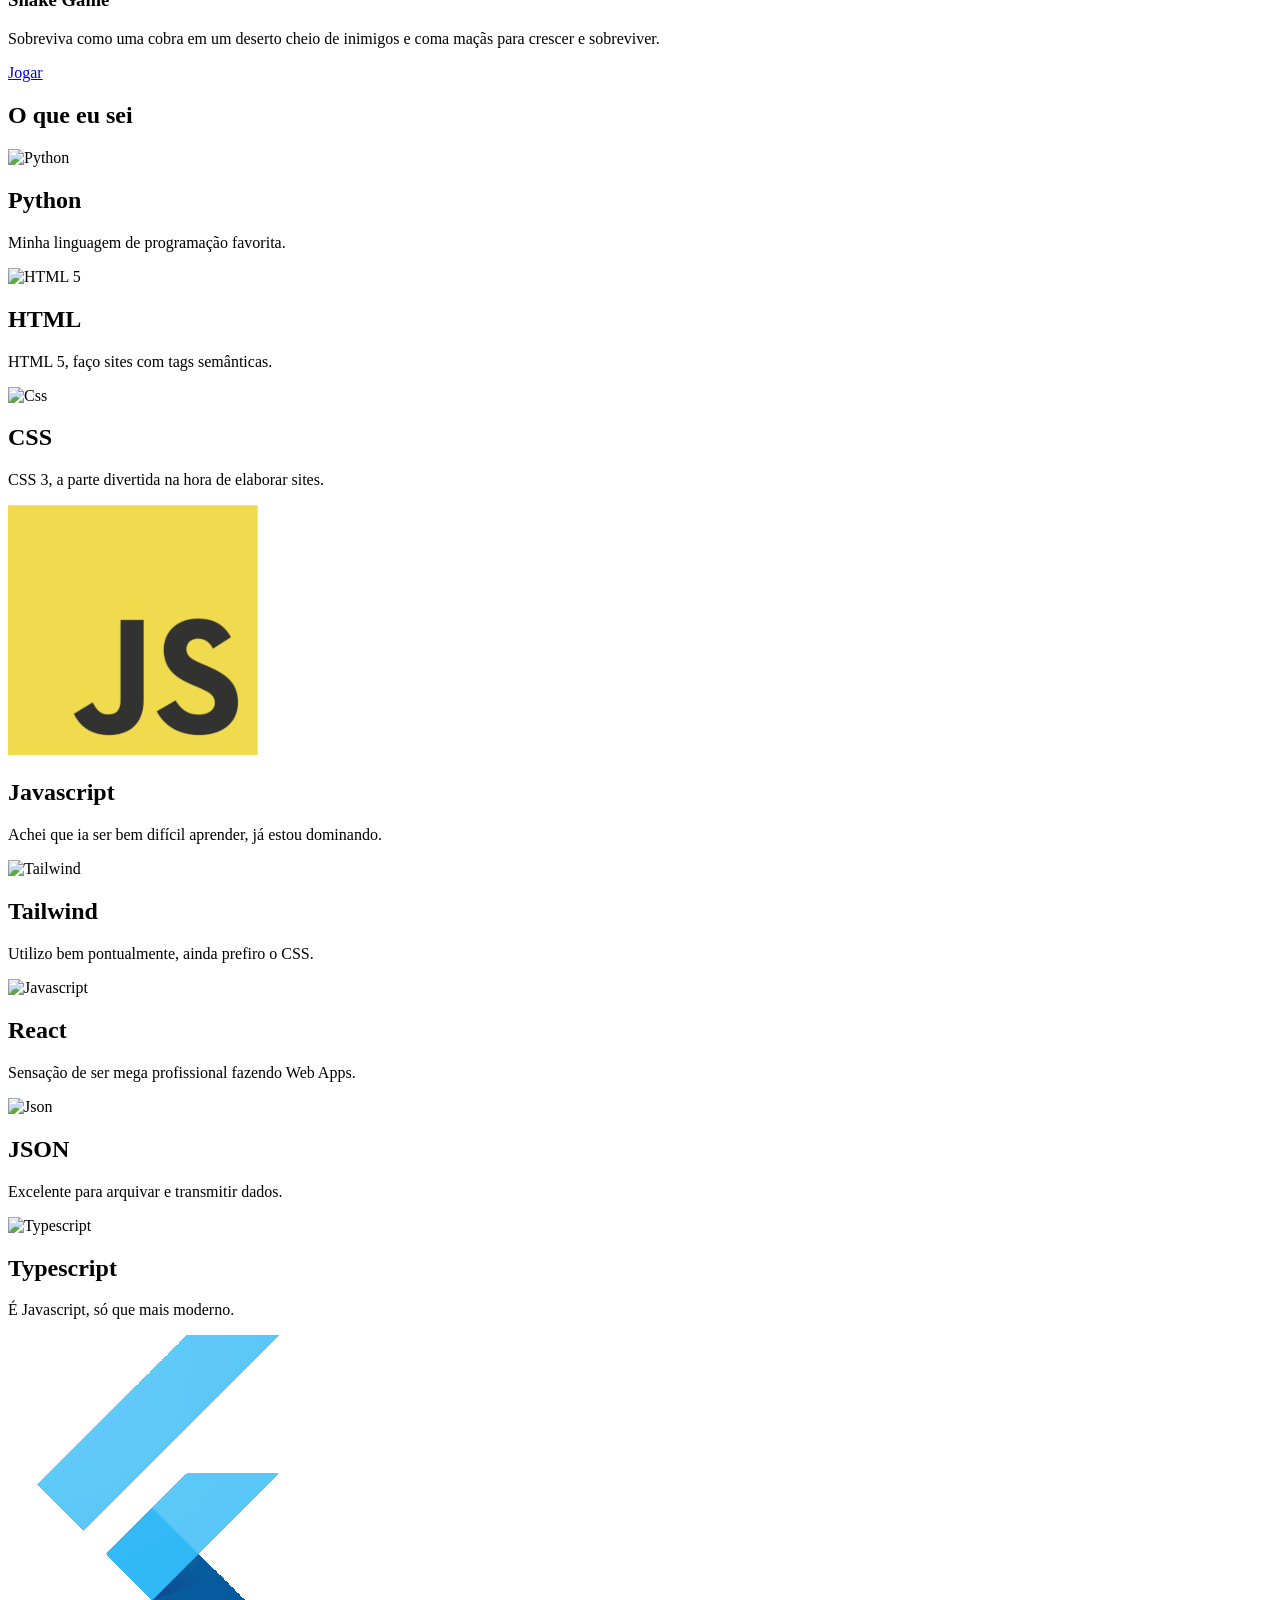
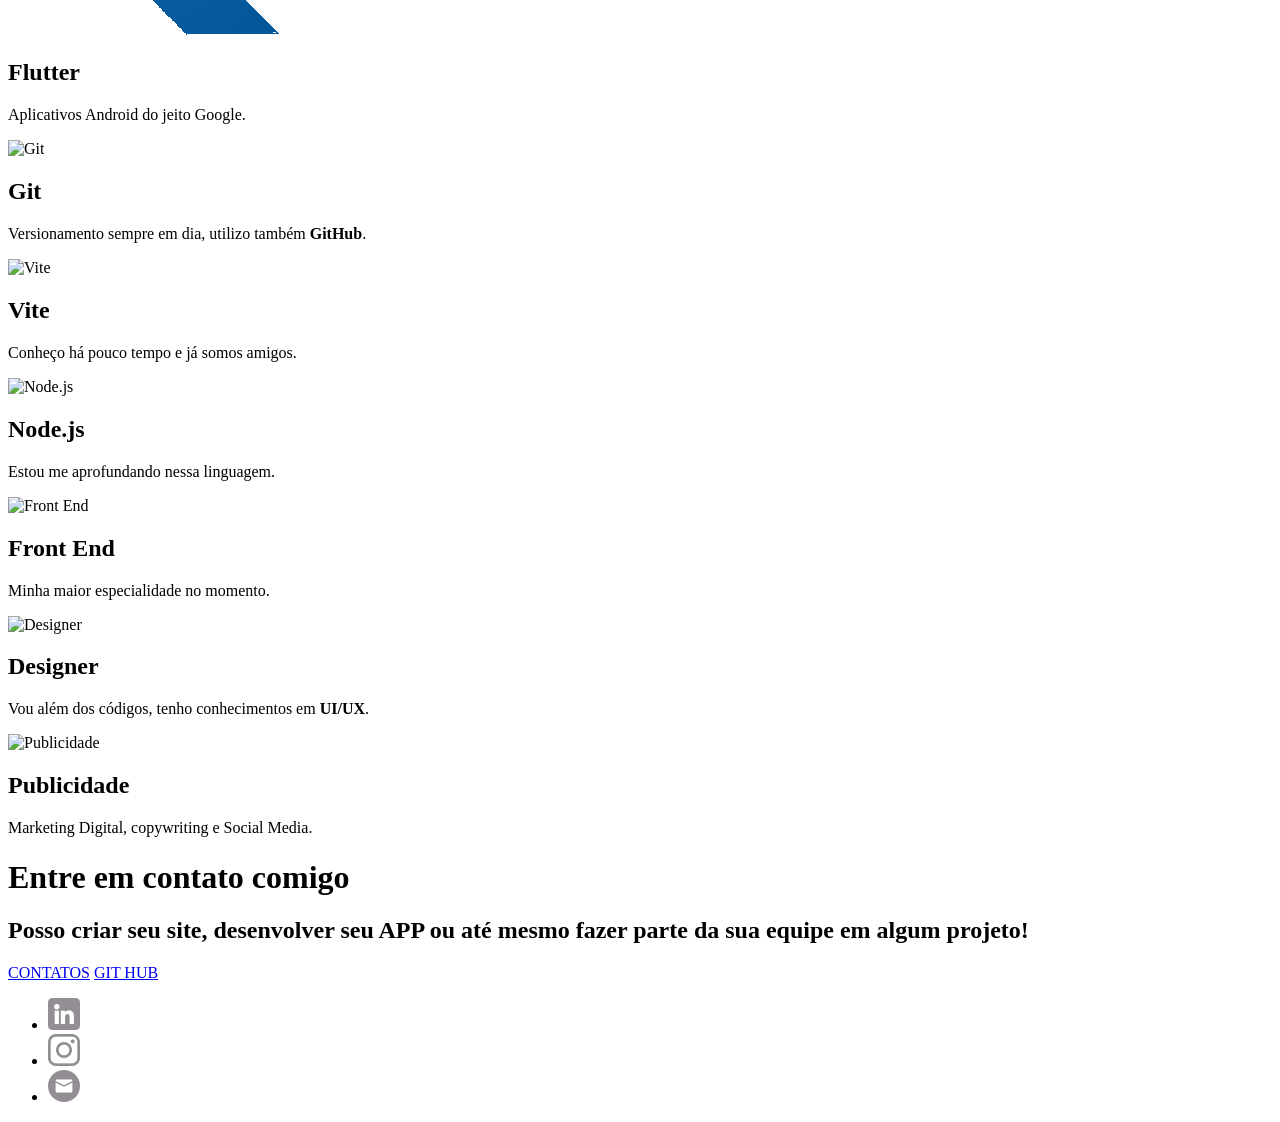
==== commit 0a15990e: "Add: My photo" ====
--- a/index.html
+++ b/index.html
@@ -28,8 +28,8 @@
     content="Interfaces modernas, código limpo e foco em experiência do usuário. Confira meus projetos." />
 
 <meta name="twitter:image" content="https://guimorus.github.io/site/perfil.jpeg" />
-  <script type="module" crossorigin src="/site/assets/main-D6spWYw1.js"></script>
-  <link rel="stylesheet" crossorigin href="/site/assets/main-DuOC0OwU.css">
+  <script type="module" crossorigin src="/site/assets/main-Cs7QqjPz.js"></script>
+  <link rel="stylesheet" crossorigin href="/site/assets/main-PujYDdfE.css">
 </head>
 
 <body>
@@ -87,7 +87,7 @@
         <section id="about">
             <h1>Quem sou eu</h1>
             <div id="content-about" class="pt-70 md:pt-90">
-                <div id="video-about"></div>
+                <div id="video-about"><img src="/site/assets/me-B8gGJEQR.jpeg" alt="My photo"></div>
                 <div id="tab-about" class="w-full max-w-4xl px-4 sm:px-6">
                     <ul
                         class="flex flex-wrap gap-2 sm:gap-3 text-sm font-medium text-center text-body border-b border-default">
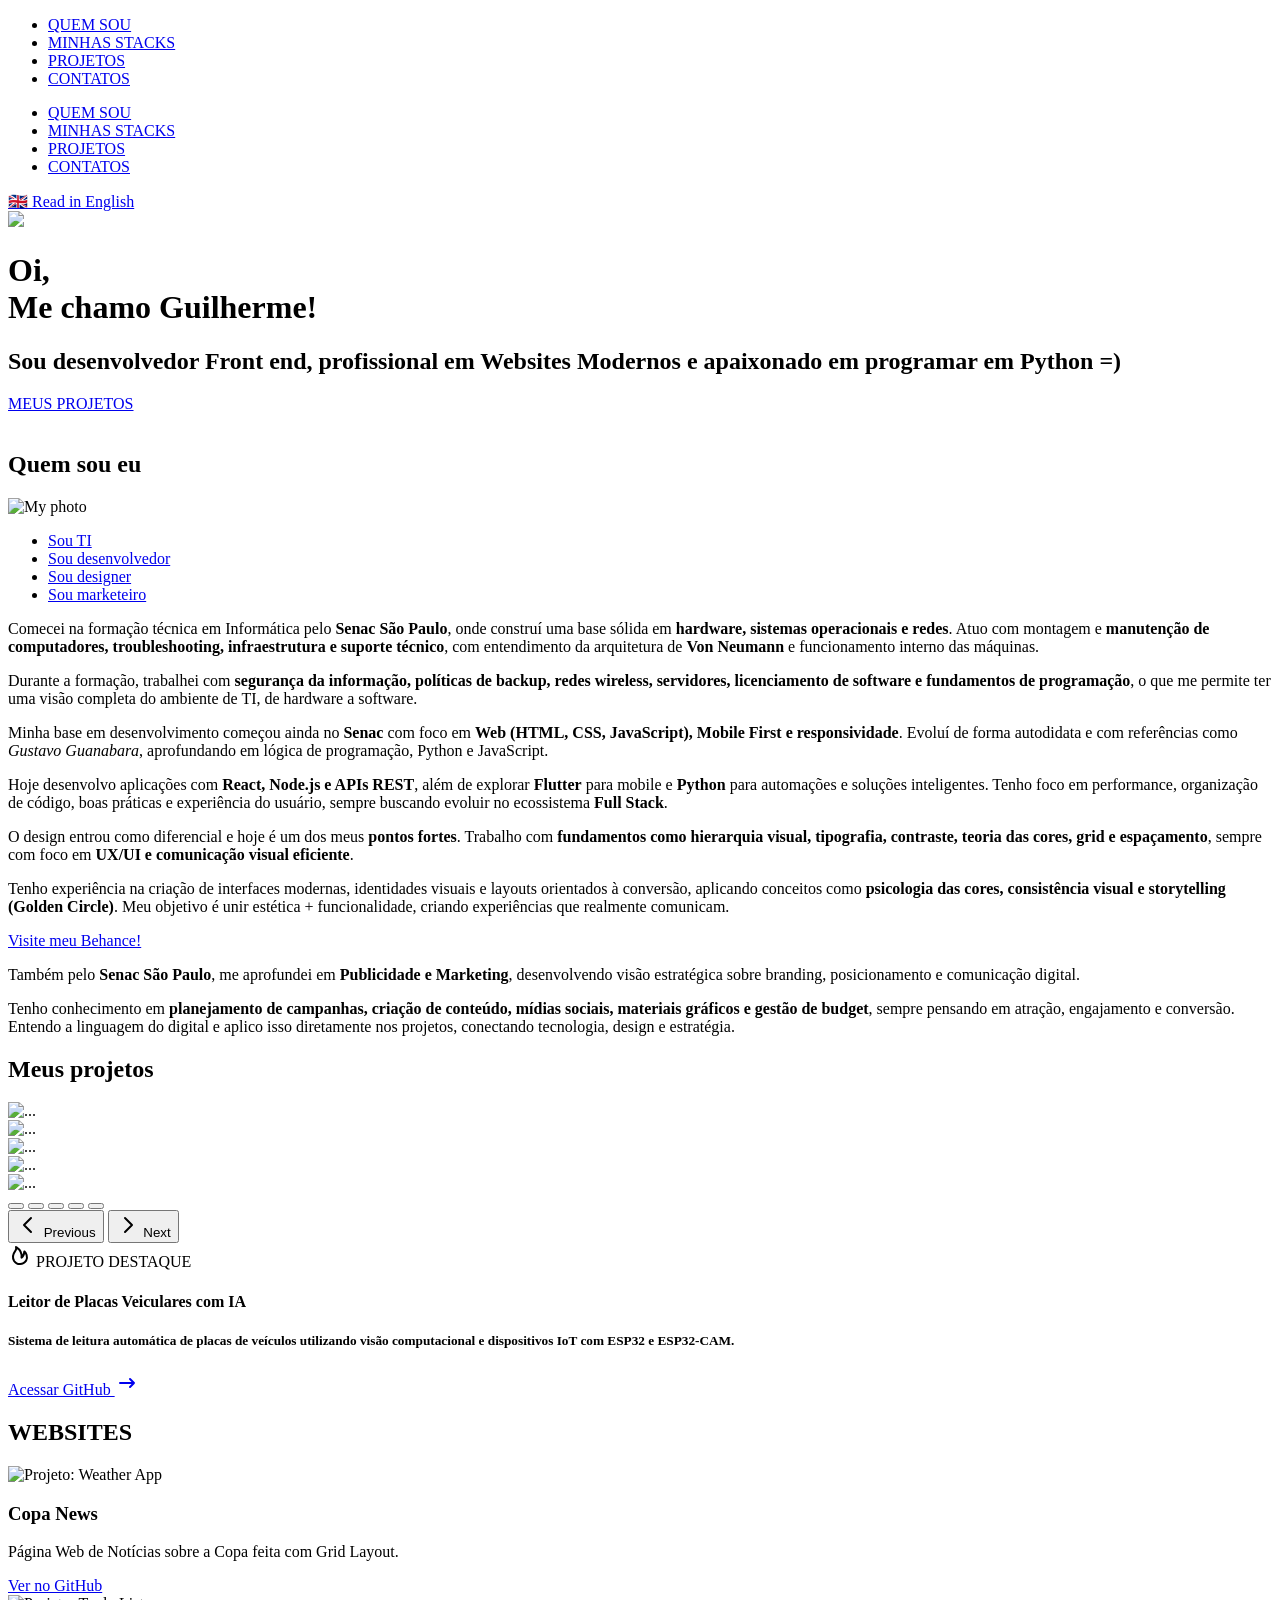
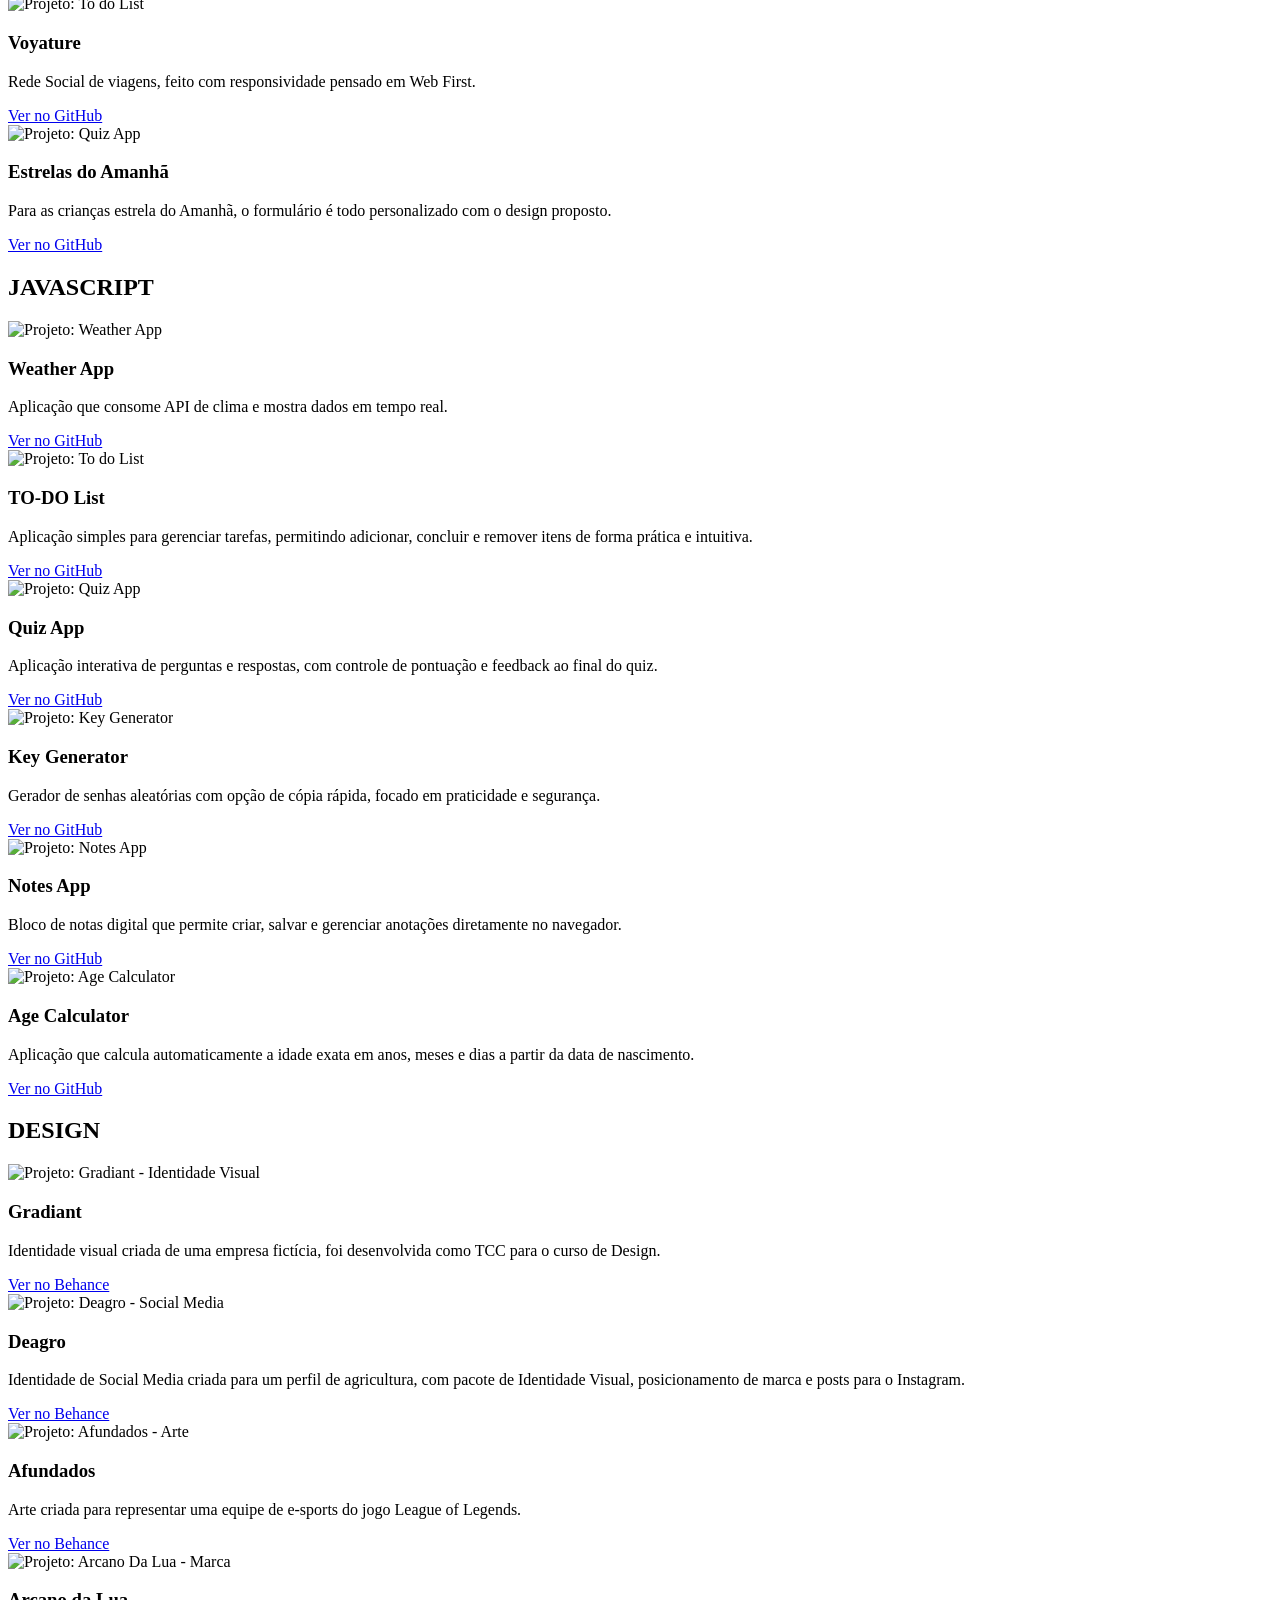
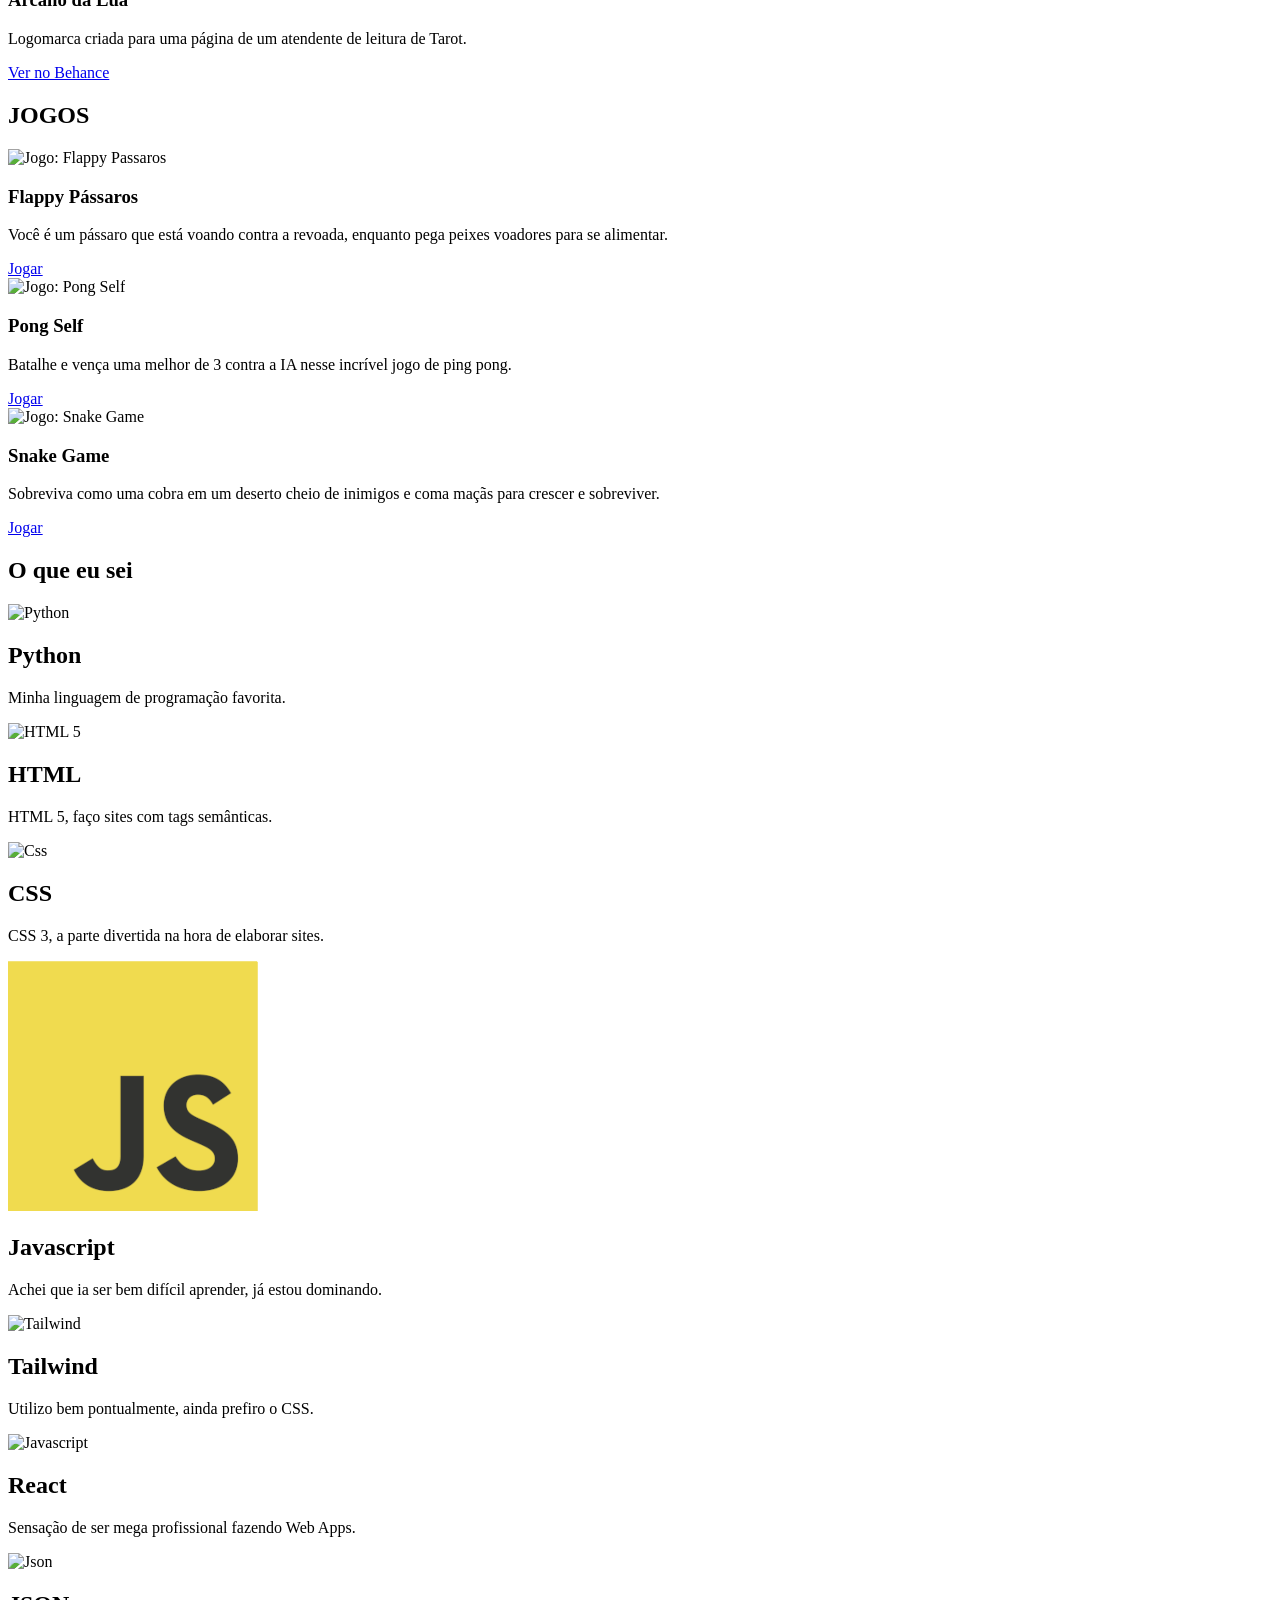
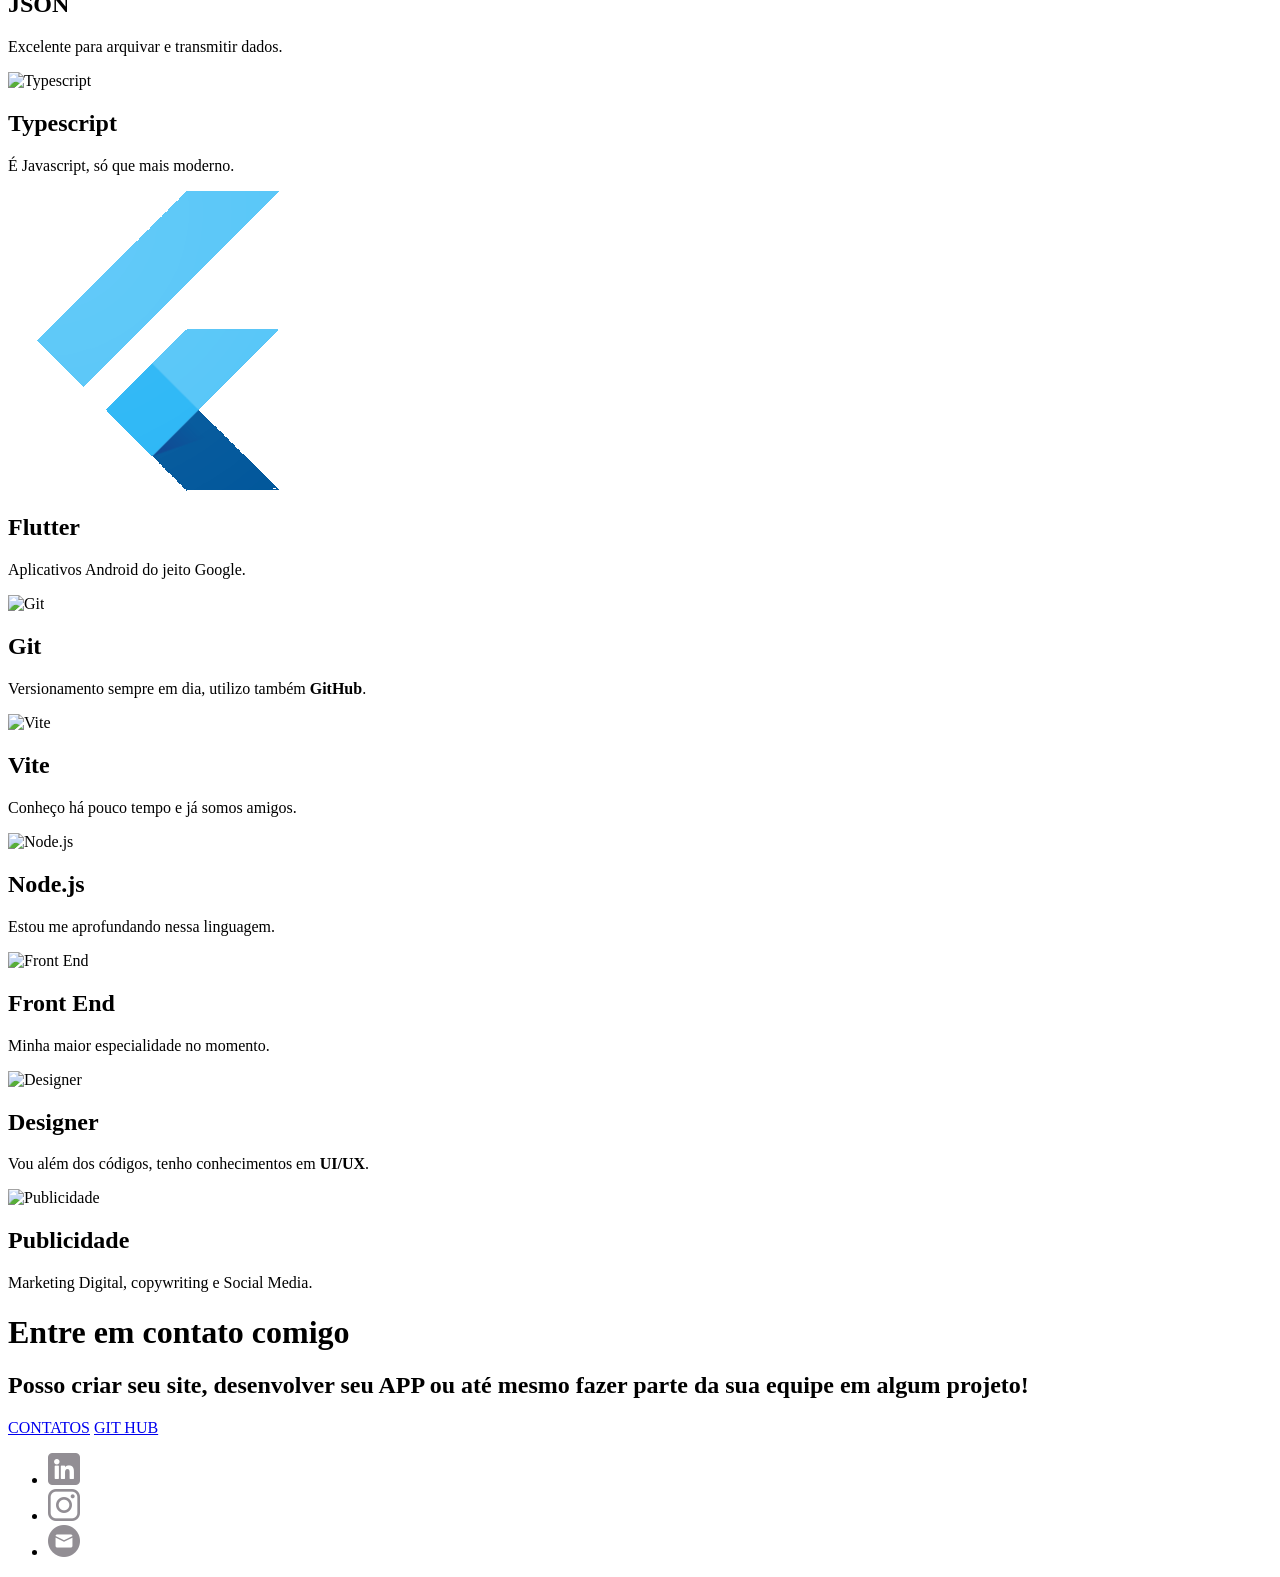
==== commit 6e1e0402: "+3 Projetos Webs Copa News, Voyature, Formulário Estrelas do Amanhã" ====
--- a/index.html
+++ b/index.html
@@ -87,7 +87,7 @@
         <section id="about">
             <h1>Quem sou eu</h1>
             <div id="content-about" class="pt-70 md:pt-90">
-                <div id="video-about"><img src="/site/assets/me-B8gGJEQR.jpeg" alt="My photo"></div>
+                <div id="video-about"><img src="/site/perfil.jpeg" alt="My photo"></div>
                 <div id="tab-about" class="w-full max-w-4xl px-4 sm:px-6">
                     <ul
                         class="flex flex-wrap gap-2 sm:gap-3 text-sm font-medium text-center text-body border-b border-default">
@@ -294,6 +294,81 @@
             </div>
 
             <!-- DEMAIS PROJETOS -->
+            <h2 class="pt-20 mb-5">WEBSITES</h2>
+            <div class="grid grid-cols-1 md:grid-cols-3 gap-4 mx-1 justify-items-center">
+
+                <!-- Project: Copa News-->
+                <div class="project-card relative group w-fit cursor-pointer">
+                    <img class="h-auto max-w-full rounded-base" src="/site/assets/web-project01-Bu6B6LpL.jpg"
+                        alt="Projeto: Weather App">
+
+                    <div class="project-overlay absolute inset-0 flex flex-col 
+                justify-center md:justify-end items-center text-center p-4
+                bg-black/60 opacity-0 group-hover:opacity-100 transition-all duration-500 rounded-base">
+
+                        <div
+                            class="project-content translate-y-10 group-hover:translate-y-0 transition-all duration-500">
+                            <h3 class="text-white text-lg font-semibold">Copa News</h3>
+                            <p class="text-white text-sm mt-1">
+                                Página Web de Notícias sobre a Copa feita com Grid Layout.
+                            </p>
+                            <a href="https://github.com/GuiMorus/project-copanews" target="_blank"
+                                class="inline-block mt-3 text-sm bg-[var(--cor-prima)] text-white px-3 py-1 rounded hover:bg-[var(--cor-dest)] hover:text-[var(--cor-prima)] transition">
+                                Ver no GitHub
+                            </a>
+                        </div>
+                    </div>
+                </div>
+
+                <!-- Project: Voyature-->
+                <div class="project-card relative group w-fit cursor-pointer">
+                    <img class="h-auto max-w-full rounded-base" src="/site/assets/web-project02-ADXBvu0y.jpg"
+                        alt="Projeto: To do List">
+
+                    <div class="project-overlay absolute inset-0 flex flex-col 
+                justify-center md:justify-end items-center text-center p-4
+                bg-black/60 opacity-0 group-hover:opacity-100 transition-all duration-500 rounded-base">
+
+                        <div
+                            class="project-content translate-y-10 group-hover:translate-y-0 transition-all duration-500">
+                            <h3 class="text-white text-lg font-semibold">Voyature</h3>
+                            <p class="text-white text-sm mt-1">
+                                Rede Social de viagens, feito com responsividade pensado em Web First.
+                            </p>
+                            <a href="https://github.com/GuiMorus/project-voyature" target="_blank"
+                                class="inline-block mt-3 text-sm bg-[var(--cor-prima)] text-white px-3 py-1 rounded hover:bg-[var(--cor-dest)] hover:text-[var(--cor-prima)] transition">
+                                Ver no GitHub
+                            </a>
+                        </div>
+                    </div>
+                </div>
+
+                <!-- Project: Formulário-->
+                <div class="project-card relative group w-fit cursor-pointer">
+                    <img class="h-auto max-w-full rounded-base" src="/site/assets/web-project03-CaGzUFsR.jpg"
+                        alt="Projeto: Quiz App">
+
+                    <div class="project-overlay absolute inset-0 flex flex-col 
+                justify-center md:justify-end items-center text-center p-4
+                bg-black/60 opacity-0 group-hover:opacity-100 transition-all duration-500 rounded-base">
+
+                        <div
+                            class="project-content translate-y-10 group-hover:translate-y-0 transition-all duration-500">
+                            <h3 class="text-white text-lg font-semibold">Estrelas do Amanhã</h3>
+                            <p class="text-white text-sm mt-1">
+                                Para as crianças estrela do Amanhã, o formulário é todo personalizado com o design proposto.
+                            </p>
+                            <a href="https://github.com/GuiMorus/project-formulario" target="_blank"
+                                class="inline-block mt-3 text-sm bg-[var(--cor-prima)] text-white px-3 py-1 rounded hover:bg-[var(--cor-dest)] hover:text-[var(--cor-prima)] transition">
+                                Ver no GitHub
+                            </a>
+                        </div>
+                    </div>
+                </div>
+
+            </div>
+
+
             <h2 class="pt-20 mb-5">JAVASCRIPT</h2>
             <div class="grid grid-cols-1 md:grid-cols-3 gap-4 mx-1 justify-items-center">
 
